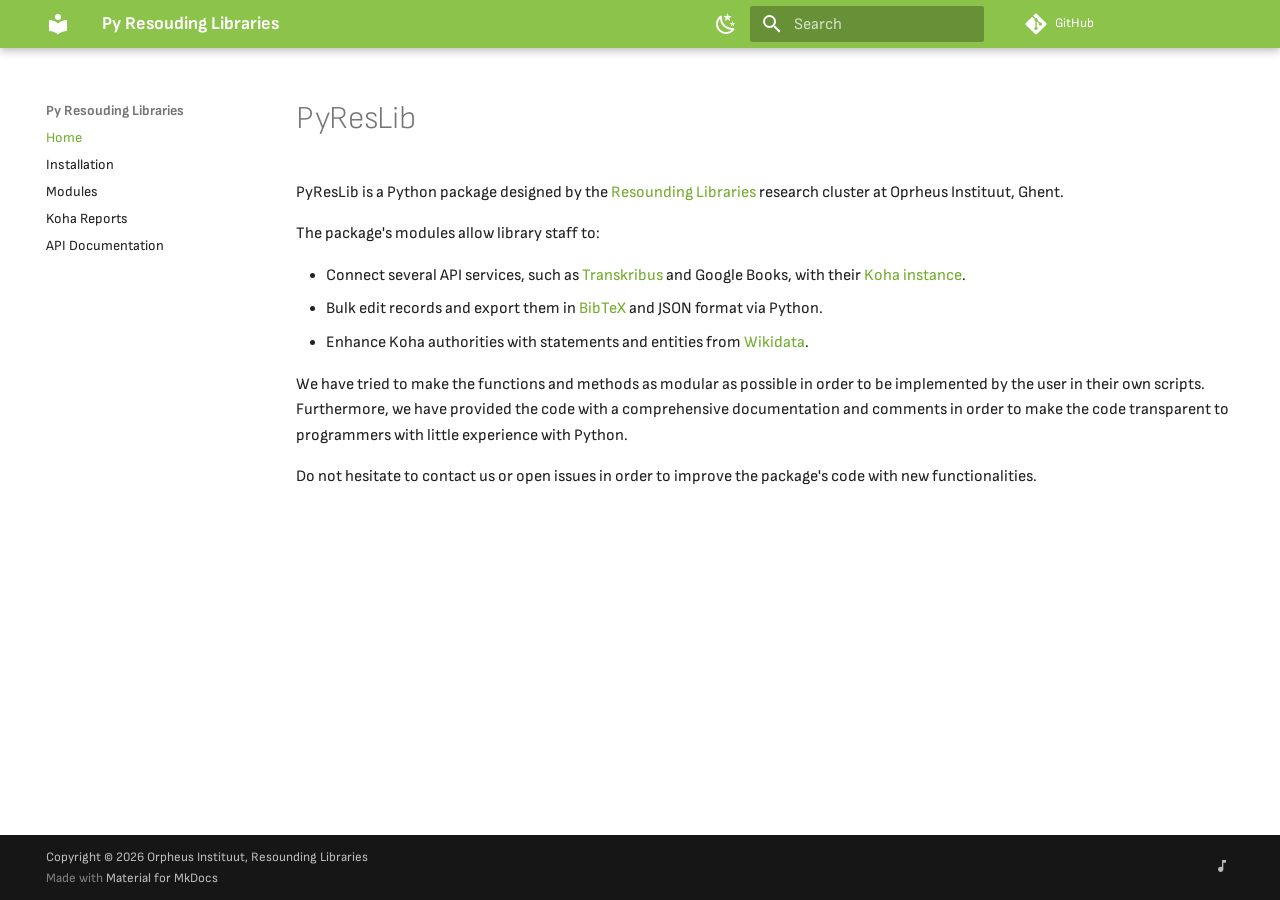
==== index.html @ 8bbc52de "Deployed 6bc27da with MkDocs version: 1.6.1" ====
<!doctype html>
<html lang="en" class="no-js">
  <head>
    
      <meta charset="utf-8">
      <meta name="viewport" content="width=device-width,initial-scale=1">
      
      
        <meta name="author" content="Nicholas Cornia">
      
      
      
      
        <link rel="next" href="installation/">
      
      
        
      
      
      <link rel="icon" href="assets/images/favicon.png">
      <meta name="generator" content="mkdocs-1.6.1, mkdocs-material-9.7.6">
    
    
      
        <title>Py Resouding Libraries</title>
      
    
    
      <link rel="stylesheet" href="assets/stylesheets/main.484c7ddc.min.css">
      
        
        <link rel="stylesheet" href="assets/stylesheets/palette.ab4e12ef.min.css">
      
      
  
  
    
      
      
    
  
    
      
      
    
  
    
      
      
    
  
  
  <style>:root{--md-admonition-icon--abstract:url('data:image/svg+xml;charset=utf-8,%3Csvg%20xmlns%3D%22http%3A//www.w3.org/2000/svg%22%20viewBox%3D%220%200%20448%20512%22%3E%3C%21--%21%20Font%20Awesome%20Free%207.1.0%20by%20%40fontawesome%20-%20https%3A//fontawesome.com%20License%20-%20https%3A//fontawesome.com/license/free%20%28Icons%3A%20CC%20BY%204.0%2C%20Fonts%3A%20SIL%20OFL%201.1%2C%20Code%3A%20MIT%20License%29%20Copyright%202025%20Fonticons%2C%20Inc.--%3E%3Cpath%20d%3D%22M384%20512H96c-53%200-96-43-96-96V96C0%2043%2043%200%2096%200h304c26.5%200%2048%2021.5%2048%2048v288c0%2020.9-13.4%2038.7-32%2045.3V448c17.7%200%2032%2014.3%2032%2032s-14.3%2032-32%2032zM96%20384c-17.7%200-32%2014.3-32%2032s14.3%2032%2032%2032h256v-64zm32-232c0%2013.3%2010.7%2024%2024%2024h176c13.3%200%2024-10.7%2024-24s-10.7-24-24-24H152c-13.3%200-24%2010.7-24%2024m24%2072c-13.3%200-24%2010.7-24%2024s10.7%2024%2024%2024h176c13.3%200%2024-10.7%2024-24s-10.7-24-24-24z%22/%3E%3C/svg%3E');--md-admonition-icon--note:url('data:image/svg+xml;charset=utf-8,%3Csvg%20xmlns%3D%22http%3A//www.w3.org/2000/svg%22%20viewBox%3D%220%200%20448%20512%22%3E%3C%21--%21%20Font%20Awesome%20Free%207.1.0%20by%20%40fontawesome%20-%20https%3A//fontawesome.com%20License%20-%20https%3A//fontawesome.com/license/free%20%28Icons%3A%20CC%20BY%204.0%2C%20Fonts%3A%20SIL%20OFL%201.1%2C%20Code%3A%20MIT%20License%29%20Copyright%202025%20Fonticons%2C%20Inc.--%3E%3Cpath%20d%3D%22M64%20480c-35.3%200-64-28.7-64-64V96c0-35.3%2028.7-64%2064-64h320c35.3%200%2064%2028.7%2064%2064v213.5c0%2017-6.7%2033.3-18.7%2045.3L322.7%20461.3c-12%2012-28.3%2018.7-45.3%2018.7zm325.5-176H296c-13.3%200-24%2010.7-24%2024v93.5z%22/%3E%3C/svg%3E');--md-admonition-icon--quote:url('data:image/svg+xml;charset=utf-8,%3Csvg%20xmlns%3D%22http%3A//www.w3.org/2000/svg%22%20viewBox%3D%220%200%20448%20512%22%3E%3C%21--%21%20Font%20Awesome%20Free%207.1.0%20by%20%40fontawesome%20-%20https%3A//fontawesome.com%20License%20-%20https%3A//fontawesome.com/license/free%20%28Icons%3A%20CC%20BY%204.0%2C%20Fonts%3A%20SIL%20OFL%201.1%2C%20Code%3A%20MIT%20License%29%20Copyright%202025%20Fonticons%2C%20Inc.--%3E%3Cpath%20d%3D%22M0%20216C0%20149.7%2053.7%2096%20120%2096h8c17.7%200%2032%2014.3%2032%2032s-14.3%2032-32%2032h-8c-30.9%200-56%2025.1-56%2056v8h64c35.3%200%2064%2028.7%2064%2064v64c0%2035.3-28.7%2064-64%2064H64c-35.3%200-64-28.7-64-64zm256%200c0-66.3%2053.7-120%20120-120h8c17.7%200%2032%2014.3%2032%2032s-14.3%2032-32%2032h-8c-30.9%200-56%2025.1-56%2056v8h64c35.3%200%2064%2028.7%2064%2064v64c0%2035.3-28.7%2064-64%2064h-64c-35.3%200-64-28.7-64-64z%22/%3E%3C/svg%3E');}</style>



    
    
      
    
    
      
        
        
        <link rel="preconnect" href="https://fonts.gstatic.com" crossorigin>
        <link rel="stylesheet" href="https://fonts.googleapis.com/css?family=Sofia+Sans:300,300i,400,400i,700,700i%7CRoboto+Mono:400,400i,700,700i&display=fallback">
        <style>:root{--md-text-font:"Sofia Sans";--md-code-font:"Roboto Mono"}</style>
      
    
    
      <link rel="stylesheet" href="assets/_mkdocstrings.css">
    
    <script>__md_scope=new URL(".",location),__md_hash=e=>[...e].reduce(((e,_)=>(e<<5)-e+_.charCodeAt(0)),0),__md_get=(e,_=localStorage,t=__md_scope)=>JSON.parse(_.getItem(t.pathname+"."+e)),__md_set=(e,_,t=localStorage,a=__md_scope)=>{try{t.setItem(a.pathname+"."+e,JSON.stringify(_))}catch(e){}}</script>
    
      

    
    
  </head>
  
  
    
    
      
    
    
    
    
    <body dir="ltr" data-md-color-scheme="default" data-md-color-primary="light-green" data-md-color-accent="light-green">
  
    
    <input class="md-toggle" data-md-toggle="drawer" type="checkbox" id="__drawer" autocomplete="off">
    <input class="md-toggle" data-md-toggle="search" type="checkbox" id="__search" autocomplete="off">
    <label class="md-overlay" for="__drawer"></label>
    <div data-md-component="skip">
      
        
        <a href="#pyreslib" class="md-skip">
          Skip to content
        </a>
      
    </div>
    <div data-md-component="announce">
      
    </div>
    
    
      

  

<header class="md-header md-header--shadow" data-md-component="header">
  <nav class="md-header__inner md-grid" aria-label="Header">
    <a href="." title="Py Resouding Libraries" class="md-header__button md-logo" aria-label="Py Resouding Libraries" data-md-component="logo">
      
  
  <svg xmlns="http://www.w3.org/2000/svg" viewBox="0 0 24 24"><path d="M12 8a3 3 0 0 0 3-3 3 3 0 0 0-3-3 3 3 0 0 0-3 3 3 3 0 0 0 3 3m0 3.54C9.64 9.35 6.5 8 3 8v11c3.5 0 6.64 1.35 9 3.54 2.36-2.19 5.5-3.54 9-3.54V8c-3.5 0-6.64 1.35-9 3.54"/></svg>

    </a>
    <label class="md-header__button md-icon" for="__drawer">
      
      <svg xmlns="http://www.w3.org/2000/svg" viewBox="0 0 24 24"><path d="M3 6h18v2H3zm0 5h18v2H3zm0 5h18v2H3z"/></svg>
    </label>
    <div class="md-header__title" data-md-component="header-title">
      <div class="md-header__ellipsis">
        <div class="md-header__topic">
          <span class="md-ellipsis">
            Py Resouding Libraries
          </span>
        </div>
        <div class="md-header__topic" data-md-component="header-topic">
          <span class="md-ellipsis">
            
              Home
            
          </span>
        </div>
      </div>
    </div>
    
      
        <form class="md-header__option" data-md-component="palette">
  
    
    
    
    <input class="md-option" data-md-color-media="" data-md-color-scheme="default" data-md-color-primary="light-green" data-md-color-accent="light-green"  aria-label="Switch to dark mode"  type="radio" name="__palette" id="__palette_0">
    
      <label class="md-header__button md-icon" title="Switch to dark mode" for="__palette_1" hidden>
        <svg xmlns="http://www.w3.org/2000/svg" viewBox="0 0 24 24"><path d="m17.75 4.09-2.53 1.94.91 3.06-2.63-1.81-2.63 1.81.91-3.06-2.53-1.94L12.44 4l1.06-3 1.06 3zm3.5 6.91-1.64 1.25.59 1.98-1.7-1.17-1.7 1.17.59-1.98L15.75 11l2.06-.05L18.5 9l.69 1.95zm-2.28 4.95c.83-.08 1.72 1.1 1.19 1.85-.32.45-.66.87-1.08 1.27C15.17 23 8.84 23 4.94 19.07c-3.91-3.9-3.91-10.24 0-14.14.4-.4.82-.76 1.27-1.08.75-.53 1.93.36 1.85 1.19-.27 2.86.69 5.83 2.89 8.02a9.96 9.96 0 0 0 8.02 2.89m-1.64 2.02a12.08 12.08 0 0 1-7.8-3.47c-2.17-2.19-3.33-5-3.49-7.82-2.81 3.14-2.7 7.96.31 10.98 3.02 3.01 7.84 3.12 10.98.31"/></svg>
      </label>
    
  
    
    
    
    <input class="md-option" data-md-color-media="" data-md-color-scheme="slate" data-md-color-primary="light-green" data-md-color-accent="light-green"  aria-label="Switch to light mode"  type="radio" name="__palette" id="__palette_1">
    
      <label class="md-header__button md-icon" title="Switch to light mode" for="__palette_0" hidden>
        <svg xmlns="http://www.w3.org/2000/svg" viewBox="0 0 24 24"><path d="M12 7a5 5 0 0 1 5 5 5 5 0 0 1-5 5 5 5 0 0 1-5-5 5 5 0 0 1 5-5m0 2a3 3 0 0 0-3 3 3 3 0 0 0 3 3 3 3 0 0 0 3-3 3 3 0 0 0-3-3m0-7 2.39 3.42C13.65 5.15 12.84 5 12 5s-1.65.15-2.39.42zM3.34 7l4.16-.35A7.2 7.2 0 0 0 5.94 8.5c-.44.74-.69 1.5-.83 2.29zm.02 10 1.76-3.77a7.131 7.131 0 0 0 2.38 4.14zM20.65 7l-1.77 3.79a7.02 7.02 0 0 0-2.38-4.15zm-.01 10-4.14.36c.59-.51 1.12-1.14 1.54-1.86.42-.73.69-1.5.83-2.29zM12 22l-2.41-3.44c.74.27 1.55.44 2.41.44.82 0 1.63-.17 2.37-.44z"/></svg>
      </label>
    
  
</form>
      
    
    
      <script>var palette=__md_get("__palette");if(palette&&palette.color){if("(prefers-color-scheme)"===palette.color.media){var media=matchMedia("(prefers-color-scheme: light)"),input=document.querySelector(media.matches?"[data-md-color-media='(prefers-color-scheme: light)']":"[data-md-color-media='(prefers-color-scheme: dark)']");palette.color.media=input.getAttribute("data-md-color-media"),palette.color.scheme=input.getAttribute("data-md-color-scheme"),palette.color.primary=input.getAttribute("data-md-color-primary"),palette.color.accent=input.getAttribute("data-md-color-accent")}for(var[key,value]of Object.entries(palette.color))document.body.setAttribute("data-md-color-"+key,value)}</script>
    
    
    
      
      
        <label class="md-header__button md-icon" for="__search">
          
          <svg xmlns="http://www.w3.org/2000/svg" viewBox="0 0 24 24"><path d="M9.5 3A6.5 6.5 0 0 1 16 9.5c0 1.61-.59 3.09-1.56 4.23l.27.27h.79l5 5-1.5 1.5-5-5v-.79l-.27-.27A6.52 6.52 0 0 1 9.5 16 6.5 6.5 0 0 1 3 9.5 6.5 6.5 0 0 1 9.5 3m0 2C7 5 5 7 5 9.5S7 14 9.5 14 14 12 14 9.5 12 5 9.5 5"/></svg>
        </label>
        <div class="md-search" data-md-component="search" role="dialog">
  <label class="md-search__overlay" for="__search"></label>
  <div class="md-search__inner" role="search">
    <form class="md-search__form" name="search">
      <input type="text" class="md-search__input" name="query" aria-label="Search" placeholder="Search" autocapitalize="off" autocorrect="off" autocomplete="off" spellcheck="false" data-md-component="search-query" required>
      <label class="md-search__icon md-icon" for="__search">
        
        <svg xmlns="http://www.w3.org/2000/svg" viewBox="0 0 24 24"><path d="M9.5 3A6.5 6.5 0 0 1 16 9.5c0 1.61-.59 3.09-1.56 4.23l.27.27h.79l5 5-1.5 1.5-5-5v-.79l-.27-.27A6.52 6.52 0 0 1 9.5 16 6.5 6.5 0 0 1 3 9.5 6.5 6.5 0 0 1 9.5 3m0 2C7 5 5 7 5 9.5S7 14 9.5 14 14 12 14 9.5 12 5 9.5 5"/></svg>
        
        <svg xmlns="http://www.w3.org/2000/svg" viewBox="0 0 256 512"><!--! Font Awesome Free 7.1.0 by @fontawesome - https://fontawesome.com License - https://fontawesome.com/license/free (Icons: CC BY 4.0, Fonts: SIL OFL 1.1, Code: MIT License) Copyright 2025 Fonticons, Inc.--><path d="M9.4 233.4c-12.5 12.5-12.5 32.8 0 45.3l160 160c12.5 12.5 32.8 12.5 45.3 0s12.5-32.8 0-45.3L77.3 256l137.3-137.4c12.5-12.5 12.5-32.8 0-45.3s-32.8-12.5-45.3 0l-160 160z"/></svg>
      </label>
      <nav class="md-search__options" aria-label="Search">
        
          <a href="javascript:void(0)" class="md-search__icon md-icon" title="Share" aria-label="Share" data-clipboard data-clipboard-text="" data-md-component="search-share" tabindex="-1">
            
            <svg xmlns="http://www.w3.org/2000/svg" viewBox="0 0 24 24"><path d="M18 16.08c-.76 0-1.44.3-1.96.77L8.91 12.7c.05-.23.09-.46.09-.7s-.04-.47-.09-.7l7.05-4.11c.54.5 1.25.81 2.04.81a3 3 0 0 0 3-3 3 3 0 0 0-3-3 3 3 0 0 0-3 3c0 .24.04.47.09.7L8.04 9.81C7.5 9.31 6.79 9 6 9a3 3 0 0 0-3 3 3 3 0 0 0 3 3c.79 0 1.5-.31 2.04-.81l7.12 4.15c-.05.21-.08.43-.08.66 0 1.61 1.31 2.91 2.92 2.91s2.92-1.3 2.92-2.91A2.92 2.92 0 0 0 18 16.08"/></svg>
          </a>
        
        <button type="reset" class="md-search__icon md-icon" title="Clear" aria-label="Clear" tabindex="-1">
          
          <svg xmlns="http://www.w3.org/2000/svg" viewBox="0 0 24 24"><path d="M19 6.41 17.59 5 12 10.59 6.41 5 5 6.41 10.59 12 5 17.59 6.41 19 12 13.41 17.59 19 19 17.59 13.41 12z"/></svg>
        </button>
      </nav>
      
    </form>
    <div class="md-search__output">
      <div class="md-search__scrollwrap" tabindex="0" data-md-scrollfix>
        <div class="md-search-result" data-md-component="search-result">
          <div class="md-search-result__meta">
            Initializing search
          </div>
          <ol class="md-search-result__list" role="presentation"></ol>
        </div>
      </div>
    </div>
  </div>
</div>
      
    
    
      <div class="md-header__source">
        <a href="https://github.com/NicholasCorniaOrpheus/py-resounding-libraries" title="Go to repository" class="md-source" data-md-component="source">
  <div class="md-source__icon md-icon">
    
    <svg xmlns="http://www.w3.org/2000/svg" viewBox="0 0 448 512"><!--! Font Awesome Free 7.1.0 by @fontawesome - https://fontawesome.com License - https://fontawesome.com/license/free (Icons: CC BY 4.0, Fonts: SIL OFL 1.1, Code: MIT License) Copyright 2025 Fonticons, Inc.--><path d="M439.6 236.1 244 40.5c-5.4-5.5-12.8-8.5-20.4-8.5s-15 3-20.4 8.4L162.5 81l51.5 51.5c27.1-9.1 52.7 16.8 43.4 43.7l49.7 49.7c34.2-11.8 61.2 31 35.5 56.7-26.5 26.5-70.2-2.9-56-37.3L240.3 199v121.9c25.3 12.5 22.3 41.8 9.1 55-6.4 6.4-15.2 10.1-24.3 10.1s-17.8-3.6-24.3-10.1c-17.6-17.6-11.1-46.9 11.2-56v-123c-20.8-8.5-24.6-30.7-18.6-45L142.6 101 8.5 235.1C3 240.6 0 247.9 0 255.5s3 15 8.5 20.4l195.6 195.7c5.4 5.4 12.7 8.4 20.4 8.4s15-3 20.4-8.4l194.7-194.7c5.4-5.4 8.4-12.8 8.4-20.4s-3-15-8.4-20.4"/></svg>
  </div>
  <div class="md-source__repository">
    GitHub
  </div>
</a>
      </div>
    
  </nav>
  
</header>
    
    <div class="md-container" data-md-component="container">
      
      
        
          
        
      
      <main class="md-main" data-md-component="main">
        <div class="md-main__inner md-grid">
          
            
              
              <div class="md-sidebar md-sidebar--primary" data-md-component="sidebar" data-md-type="navigation" >
                <div class="md-sidebar__scrollwrap">
                  <div class="md-sidebar__inner">
                    



  

<nav class="md-nav md-nav--primary md-nav--integrated" aria-label="Navigation" data-md-level="0">
  <label class="md-nav__title" for="__drawer">
    <a href="." title="Py Resouding Libraries" class="md-nav__button md-logo" aria-label="Py Resouding Libraries" data-md-component="logo">
      
  
  <svg xmlns="http://www.w3.org/2000/svg" viewBox="0 0 24 24"><path d="M12 8a3 3 0 0 0 3-3 3 3 0 0 0-3-3 3 3 0 0 0-3 3 3 3 0 0 0 3 3m0 3.54C9.64 9.35 6.5 8 3 8v11c3.5 0 6.64 1.35 9 3.54 2.36-2.19 5.5-3.54 9-3.54V8c-3.5 0-6.64 1.35-9 3.54"/></svg>

    </a>
    Py Resouding Libraries
  </label>
  
    <div class="md-nav__source">
      <a href="https://github.com/NicholasCorniaOrpheus/py-resounding-libraries" title="Go to repository" class="md-source" data-md-component="source">
  <div class="md-source__icon md-icon">
    
    <svg xmlns="http://www.w3.org/2000/svg" viewBox="0 0 448 512"><!--! Font Awesome Free 7.1.0 by @fontawesome - https://fontawesome.com License - https://fontawesome.com/license/free (Icons: CC BY 4.0, Fonts: SIL OFL 1.1, Code: MIT License) Copyright 2025 Fonticons, Inc.--><path d="M439.6 236.1 244 40.5c-5.4-5.5-12.8-8.5-20.4-8.5s-15 3-20.4 8.4L162.5 81l51.5 51.5c27.1-9.1 52.7 16.8 43.4 43.7l49.7 49.7c34.2-11.8 61.2 31 35.5 56.7-26.5 26.5-70.2-2.9-56-37.3L240.3 199v121.9c25.3 12.5 22.3 41.8 9.1 55-6.4 6.4-15.2 10.1-24.3 10.1s-17.8-3.6-24.3-10.1c-17.6-17.6-11.1-46.9 11.2-56v-123c-20.8-8.5-24.6-30.7-18.6-45L142.6 101 8.5 235.1C3 240.6 0 247.9 0 255.5s3 15 8.5 20.4l195.6 195.7c5.4 5.4 12.7 8.4 20.4 8.4s15-3 20.4-8.4l194.7-194.7c5.4-5.4 8.4-12.8 8.4-20.4s-3-15-8.4-20.4"/></svg>
  </div>
  <div class="md-source__repository">
    GitHub
  </div>
</a>
    </div>
  
  <ul class="md-nav__list" data-md-scrollfix>
    
      
      
  
  
    
  
  
  
    <li class="md-nav__item md-nav__item--active">
      
      <input class="md-nav__toggle md-toggle" type="checkbox" id="__toc">
      
      
        
      
      
      <a href="." class="md-nav__link md-nav__link--active">
        
  
  
  <span class="md-ellipsis">
    
  
    Home
  

    
  </span>
  
  

      </a>
      
    </li>
  

    
      
      
  
  
  
  
    <li class="md-nav__item">
      <a href="installation/" class="md-nav__link">
        
  
  
  <span class="md-ellipsis">
    
  
    Installation
  

    
  </span>
  
  

      </a>
    </li>
  

    
      
      
  
  
  
  
    <li class="md-nav__item">
      <a href="modules/" class="md-nav__link">
        
  
  
  <span class="md-ellipsis">
    
  
    Modules
  

    
  </span>
  
  

      </a>
    </li>
  

    
      
      
  
  
  
  
    <li class="md-nav__item">
      <a href="reports/" class="md-nav__link">
        
  
  
  <span class="md-ellipsis">
    
  
    Koha Reports
  

    
  </span>
  
  

      </a>
    </li>
  

    
      
      
  
  
  
  
    <li class="md-nav__item">
      <a href="api_documentation/" class="md-nav__link">
        
  
  
  <span class="md-ellipsis">
    
  
    API Documentation
  

    
  </span>
  
  

      </a>
    </li>
  

    
  </ul>
</nav>
                  </div>
                </div>
              </div>
            
            
          
          
            <div class="md-content" data-md-component="content">
              
              <article class="md-content__inner md-typeset">
                
                  


  
  


<h1 id="pyreslib">PyResLib</h1>
<p>PyResLib is a Python package designed by the <a href="https://orpheusinstituut.be/en/projects/resounding-libraries">Resounding Libraries</a> research cluster at Oprheus Instituut, Ghent.</p>
<p>The package's modules allow library staff to: </p>
<ul>
<li>Connect several API services, such as <a href="https://www.transkribus.org/">Transkribus</a> and Google Books, with their <a href="https://koha-community.org/">Koha instance</a>.</li>
<li>Bulk edit records and export them in <a href="https://en.wikipedia.org/wiki/BibTeX">BibTeX</a> and JSON format via Python.</li>
<li>Enhance Koha authorities with statements and entities from <a href="https://www.wikidata.org/">Wikidata</a>.</li>
</ul>
<p>We have tried to make the functions and methods as modular as possible in order to be implemented by the user in their own scripts. Furthermore, we have provided the code with a comprehensive documentation and comments in order to make the code transparent to programmers with little experience with Python.</p>
<p>Do not hesitate to contact us or open issues in order to improve the package's code with new functionalities.</p>












                
              </article>
            </div>
          
          
<script>var target=document.getElementById(location.hash.slice(1));target&&target.name&&(target.checked=target.name.startsWith("__tabbed_"))</script>
        </div>
        
      </main>
      
        <footer class="md-footer">
  
  <div class="md-footer-meta md-typeset">
    <div class="md-footer-meta__inner md-grid">
      <div class="md-copyright">
  
    <div class="md-copyright__highlight">
      Copyright &copy; 2026 Orpheus Instituut, Resounding Libraries
    </div>
  
  
    Made with
    <a href="https://squidfunk.github.io/mkdocs-material/" target="_blank" rel="noopener">
      Material for MkDocs
    </a>
  
</div>
      
        
<div class="md-social">
  
    
    
    
    
    <a href="https://orpheusinstituut.be/" target="_blank" rel="noopener" title="Orpheus Instituut" class="md-social__link">
      <svg xmlns="http://www.w3.org/2000/svg" viewBox="0 0 24 24"><path d="M12 3v10.55c-.59-.34-1.27-.55-2-.55-2.21 0-4 1.79-4 4s1.79 4 4 4 4-1.79 4-4V7h4V3z"/></svg>
    </a>
  
</div>
      
    </div>
  </div>
</footer>
      
    </div>
    <div class="md-dialog" data-md-component="dialog">
      <div class="md-dialog__inner md-typeset"></div>
    </div>
    
      <div class="md-progress" data-md-component="progress" role="progressbar"></div>
    
    
    
      
      
      <script id="__config" type="application/json">{"annotate": null, "base": ".", "features": ["navigation.instant", "navigation.instant.prefetch", "navigation.instant.progress", "navigation.sections", "navigation.expand", "navigation.prune", "search.share", "toc.integrate"], "search": "assets/javascripts/workers/search.2c215733.min.js", "tags": null, "translations": {"clipboard.copied": "Copied to clipboard", "clipboard.copy": "Copy to clipboard", "search.result.more.one": "1 more on this page", "search.result.more.other": "# more on this page", "search.result.none": "No matching documents", "search.result.one": "1 matching document", "search.result.other": "# matching documents", "search.result.placeholder": "Type to start searching", "search.result.term.missing": "Missing", "select.version": "Select version"}, "version": null}</script>
    
    
      <script src="assets/javascripts/bundle.79ae519e.min.js"></script>
      
    
  </body>
</html>
---- assets/stylesheets/main.484c7ddc.min.css ----
@charset "UTF-8";html{-webkit-text-size-adjust:none;-moz-text-size-adjust:none;text-size-adjust:none;box-sizing:border-box}*,:after,:before{box-sizing:inherit}@media (prefers-reduced-motion){*,:after,:before{transition:none!important}}body{margin:0}a,button,input,label{-webkit-tap-highlight-color:transparent}a{color:inherit;text-decoration:none}hr{border:0;box-sizing:initial;display:block;height:.05rem;overflow:visible;padding:0}small{font-size:80%}sub,sup{line-height:1em}img{border-style:none}table{border-collapse:initial;border-spacing:0}td,th{font-weight:400;vertical-align:top}button{background:#0000;border:0;font-family:inherit;font-size:inherit;margin:0;padding:0}input{border:0;outline:none}:root{--md-primary-fg-color:#4051b5;--md-primary-fg-color--light:#5d6cc0;--md-primary-fg-color--dark:#303fa1;--md-primary-bg-color:#fff;--md-primary-bg-color--light:#ffffffb3;--md-accent-fg-color:#526cfe;--md-accent-fg-color--transparent:#526cfe1a;--md-accent-bg-color:#fff;--md-accent-bg-color--light:#ffffffb3}[data-md-color-scheme=default]{color-scheme:light}[data-md-color-scheme=default] img[src$="#gh-dark-mode-only"],[data-md-color-scheme=default] img[src$="#only-dark"]{display:none}:root,[data-md-color-scheme=default]{--md-hue:225deg;--md-default-fg-color:#000000de;--md-default-fg-color--light:#0000008a;--md-default-fg-color--lighter:#00000052;--md-default-fg-color--lightest:#00000012;--md-default-bg-color:#fff;--md-default-bg-color--light:#ffffffb3;--md-default-bg-color--lighter:#ffffff4d;--md-default-bg-color--lightest:#ffffff1f;--md-code-fg-color:#36464e;--md-code-bg-color:#f5f5f5;--md-code-bg-color--light:#f5f5f5b3;--md-code-bg-color--lighter:#f5f5f54d;--md-code-hl-color:#4287ff;--md-code-hl-color--light:#4287ff1a;--md-code-hl-number-color:#d52a2a;--md-code-hl-special-color:#db1457;--md-code-hl-function-color:#a846b9;--md-code-hl-constant-color:#6e59d9;--md-code-hl-keyword-color:#3f6ec6;--md-code-hl-string-color:#1c7d4d;--md-code-hl-name-color:var(--md-code-fg-color);--md-code-hl-operator-color:var(--md-default-fg-color--light);--md-code-hl-punctuation-color:var(--md-default-fg-color--light);--md-code-hl-comment-color:var(--md-default-fg-color--light);--md-code-hl-generic-color:var(--md-default-fg-color--light);--md-code-hl-variable-color:var(--md-default-fg-color--light);--md-typeset-color:var(--md-default-fg-color);--md-typeset-a-color:var(--md-primary-fg-color);--md-typeset-del-color:#f5503d26;--md-typeset-ins-color:#0bd57026;--md-typeset-kbd-color:#fafafa;--md-typeset-kbd-accent-color:#fff;--md-typeset-kbd-border-color:#b8b8b8;--md-typeset-mark-color:#ffff0080;--md-typeset-table-color:#0000001f;--md-typeset-table-color--light:rgba(0,0,0,.035);--md-admonition-fg-color:var(--md-default-fg-color);--md-admonition-bg-color:var(--md-default-bg-color);--md-warning-fg-color:#000000de;--md-warning-bg-color:#ff9;--md-footer-fg-color:#fff;--md-footer-fg-color--light:#ffffffb3;--md-footer-fg-color--lighter:#ffffff73;--md-footer-bg-color:#000000de;--md-footer-bg-color--dark:#00000052;--md-shadow-z1:0 0.2rem 0.5rem #0000000d,0 0 0.05rem #0000001a;--md-shadow-z2:0 0.2rem 0.5rem #0000001a,0 0 0.05rem #00000040;--md-shadow-z3:0 0.2rem 0.5rem #0003,0 0 0.05rem #00000059}.md-icon svg{fill:currentcolor;display:block;height:1.2rem;width:1.2rem}body{-webkit-font-smoothing:antialiased;-moz-osx-font-smoothing:grayscale;--md-text-font-family:var(--md-text-font,_),-apple-system,BlinkMacSystemFont,Helvetica,Arial,sans-serif;--md-code-font-family:var(--md-code-font,_),SFMono-Regular,Consolas,Menlo,monospace}aside,body,input{font-feature-settings:"kern","liga";color:var(--md-typeset-color);font-family:var(--md-text-font-family)}code,kbd,pre{font-feature-settings:"kern";font-family:var(--md-code-font-family)}:root{--md-typeset-table-sort-icon:url('data:image/svg+xml;charset=utf-8,<svg xmlns="http://www.w3.org/2000/svg" viewBox="0 0 24 24"><path d="m18 21-4-4h3V7h-3l4-4 4 4h-3v10h3M2 19v-2h10v2M2 13v-2h7v2M2 7V5h4v2z"/></svg>');--md-typeset-table-sort-icon--asc:url('data:image/svg+xml;charset=utf-8,<svg xmlns="http://www.w3.org/2000/svg" viewBox="0 0 24 24"><path d="M19 17h3l-4 4-4-4h3V3h2M2 17h10v2H2M6 5v2H2V5m0 6h7v2H2z"/></svg>');--md-typeset-table-sort-icon--desc:url('data:image/svg+xml;charset=utf-8,<svg xmlns="http://www.w3.org/2000/svg" viewBox="0 0 24 24"><path d="M19 7h3l-4-4-4 4h3v14h2M2 17h10v2H2M6 5v2H2V5m0 6h7v2H2z"/></svg>')}.md-typeset{-webkit-print-color-adjust:exact;color-adjust:exact;font-size:.8rem;line-height:1.6;overflow-wrap:break-word}@media print{.md-typeset{font-size:.68rem}}.md-typeset blockquote,.md-typeset dl,.md-typeset figure,.md-typeset ol,.md-typeset pre,.md-typeset ul{margin-bottom:1em;margin-top:1em}.md-typeset h1{color:var(--md-default-fg-color--light);font-size:2em;line-height:1.3;margin:0 0 1.25em}.md-typeset h1,.md-typeset h2{font-weight:300;letter-spacing:-.01em}.md-typeset h2{font-size:1.5625em;line-height:1.4;margin:1.6em 0 .64em}.md-typeset h3{font-size:1.25em;font-weight:400;letter-spacing:-.01em;line-height:1.5;margin:1.6em 0 .8em}.md-typeset h2+h3{margin-top:.8em}.md-typeset h4{font-weight:700;letter-spacing:-.01em;margin:1em 0}.md-typeset h5,.md-typeset h6{color:var(--md-default-fg-color--light);font-size:.8em;font-weight:700;letter-spacing:-.01em;margin:1.25em 0}.md-typeset h5{text-transform:uppercase}.md-typeset h5 code{text-transform:none}.md-typeset hr{border-bottom:.05rem solid var(--md-default-fg-color--lightest);display:flow-root;margin:1.5em 0}.md-typeset a{color:var(--md-typeset-a-color);word-break:break-word}.md-typeset a,.md-typeset a:before{transition:color 125ms}.md-typeset a:focus,.md-typeset a:hover{color:var(--md-accent-fg-color)}.md-typeset a:focus code,.md-typeset a:hover code{background-color:var(--md-accent-fg-color--transparent);color:var(--md-accent-fg-color)}.md-typeset a code{color:var(--md-typeset-a-color)}.md-typeset a.focus-visible{outline-color:var(--md-accent-fg-color);outline-offset:.2rem}.md-typeset code,.md-typeset kbd,.md-typeset pre{color:var(--md-code-fg-color);direction:ltr;font-variant-ligatures:none;transition:background-color 125ms}@media print{.md-typeset code,.md-typeset kbd,.md-typeset pre{white-space:pre-wrap}}.md-typeset code{background-color:var(--md-code-bg-color);border-radius:.1rem;-webkit-box-decoration-break:clone;box-decoration-break:clone;font-size:.85em;padding:0 .2941176471em;transition:color 125ms,background-color 125ms;word-break:break-word}.md-typeset code:not(.focus-visible){-webkit-tap-highlight-color:transparent;outline:none}.md-typeset pre{display:flow-root;line-height:1.4;position:relative}.md-typeset pre>code{-webkit-box-decoration-break:slice;box-decoration-break:slice;box-shadow:none;display:block;margin:0;outline-color:var(--md-accent-fg-color);overflow:auto;padding:.7720588235em 1.1764705882em;scrollbar-color:var(--md-default-fg-color--lighter) #0000;scrollbar-width:thin;touch-action:auto;word-break:normal}.md-typeset pre>code:hover{scrollbar-color:var(--md-accent-fg-color) #0000}.md-typeset pre>code::-webkit-scrollbar{height:.2rem;width:.2rem}.md-typeset pre>code::-webkit-scrollbar-thumb{background-color:var(--md-default-fg-color--lighter)}.md-typeset pre>code::-webkit-scrollbar-thumb:hover{background-color:var(--md-accent-fg-color)}.md-typeset kbd{background-color:var(--md-typeset-kbd-color);border-radius:.1rem;box-shadow:0 .1rem 0 .05rem var(--md-typeset-kbd-border-color),0 .1rem 0 var(--md-typeset-kbd-border-color),0 -.1rem .2rem var(--md-typeset-kbd-accent-color) inset;color:var(--md-default-fg-color);display:inline-block;font-size:.75em;padding:0 .6666666667em;vertical-align:text-top;word-break:break-word}.md-typeset mark{background-color:var(--md-typeset-mark-color);-webkit-box-decoration-break:clone;box-decoration-break:clone;color:inherit;word-break:break-word}.md-typeset abbr{cursor:help;text-decoration:none}.md-typeset [data-preview],.md-typeset abbr{border-bottom:.05rem dotted var(--md-default-fg-color--light)}.md-typeset small{opacity:.75}[dir=ltr] .md-typeset sub,[dir=ltr] .md-typeset sup{margin-left:.078125em}[dir=rtl] .md-typeset sub,[dir=rtl] .md-typeset sup{margin-right:.078125em}[dir=ltr] .md-typeset blockquote{padding-left:.6rem}[dir=rtl] .md-typeset blockquote{padding-right:.6rem}[dir=ltr] .md-typeset blockquote{border-left:.2rem solid var(--md-default-fg-color--lighter)}[dir=rtl] .md-typeset blockquote{border-right:.2rem solid var(--md-default-fg-color--lighter)}.md-typeset blockquote{color:var(--md-default-fg-color--light);margin-left:0;margin-right:0}.md-typeset ul{list-style-type:disc}.md-typeset ul[type]{list-style-type:revert-layer}[dir=ltr] .md-typeset ol,[dir=ltr] .md-typeset ul{margin-left:.625em}[dir=rtl] .md-typeset ol,[dir=rtl] .md-typeset ul{margin-right:.625em}.md-typeset ol,.md-typeset ul{padding:0}.md-typeset ol:not([hidden]),.md-typeset ul:not([hidden]){display:flow-root}.md-typeset ol ol,.md-typeset ul ol{list-style-type:lower-alpha}.md-typeset ol ol ol,.md-typeset ul ol ol{list-style-type:lower-roman}.md-typeset ol ol ol ol,.md-typeset ul ol ol ol{list-style-type:upper-alpha}.md-typeset ol ol ol ol ol,.md-typeset ul ol ol ol ol{list-style-type:upper-roman}.md-typeset ol[type],.md-typeset ul[type]{list-style-type:revert-layer}[dir=ltr] .md-typeset ol li,[dir=ltr] .md-typeset ul li{margin-left:1.25em}[dir=rtl] .md-typeset ol li,[dir=rtl] .md-typeset ul li{margin-right:1.25em}.md-typeset ol li,.md-typeset ul li{margin-bottom:.5em}.md-typeset ol li blockquote,.md-typeset ol li p,.md-typeset ul li blockquote,.md-typeset ul li p{margin:.5em 0}.md-typeset ol li:last-child,.md-typeset ul li:last-child{margin-bottom:0}[dir=ltr] .md-typeset ol li ol,[dir=ltr] .md-typeset ol li ul,[dir=ltr] .md-typeset ul li ol,[dir=ltr] .md-typeset ul li ul{margin-left:.625em}[dir=rtl] .md-typeset ol li ol,[dir=rtl] .md-typeset ol li ul,[dir=rtl] .md-typeset ul li ol,[dir=rtl] .md-typeset ul li ul{margin-right:.625em}.md-typeset ol li ol,.md-typeset ol li ul,.md-typeset ul li ol,.md-typeset ul li ul{margin-bottom:.5em;margin-top:.5em}[dir=ltr] .md-typeset dd{margin-left:1.875em}[dir=rtl] .md-typeset dd{margin-right:1.875em}.md-typeset dd{margin-bottom:1.5em;margin-top:1em}.md-typeset img,.md-typeset svg,.md-typeset video{height:auto;max-width:100%}.md-typeset img[align=left]{margin:1em 1em 1em 0}.md-typeset img[align=right]{margin:1em 0 1em 1em}.md-typeset img[align]:only-child{margin-top:0}.md-typeset figure{display:flow-root;margin:1em auto;max-width:100%;text-align:center;width:fit-content}.md-typeset figure img{display:block;margin:0 auto}.md-typeset figcaption{font-style:italic;margin:1em auto;max-width:24rem}.md-typeset iframe{max-width:100%}.md-typeset table:not([class]){background-color:var(--md-default-bg-color);border:.05rem solid var(--md-typeset-table-color);border-radius:.1rem;display:inline-block;font-size:.64rem;max-width:100%;overflow:auto;touch-action:auto}@media print{.md-typeset table:not([class]){display:table}}.md-typeset table:not([class])+*{margin-top:1.5em}.md-typeset table:not([class]) td>:first-child,.md-typeset table:not([class]) th>:first-child{margin-top:0}.md-typeset table:not([class]) td>:last-child,.md-typeset table:not([class]) th>:last-child{margin-bottom:0}.md-typeset table:not([class]) td:not([align]),.md-typeset table:not([class]) th:not([align]){text-align:left}[dir=rtl] .md-typeset table:not([class]) td:not([align]),[dir=rtl] .md-typeset table:not([class]) th:not([align]){text-align:right}.md-typeset table:not([class]) th{font-weight:700;min-width:5rem;padding:.9375em 1.25em;vertical-align:top}.md-typeset table:not([class]) td{border-top:.05rem solid var(--md-typeset-table-color);padding:.9375em 1.25em;vertical-align:top}.md-typeset table:not([class]) tbody tr{transition:background-color 125ms}.md-typeset table:not([class]) tbody tr:hover{background-color:var(--md-typeset-table-color--light);box-shadow:0 .05rem 0 var(--md-default-bg-color) inset}.md-typeset table:not([class]) a{word-break:normal}.md-typeset table th[role=columnheader]{cursor:pointer}[dir=ltr] .md-typeset table th[role=columnheader]:after{margin-left:.5em}[dir=rtl] .md-typeset table th[role=columnheader]:after{margin-right:.5em}.md-typeset table th[role=columnheader]:after{content:"";display:inline-block;height:1.2em;-webkit-mask-image:var(--md-typeset-table-sort-icon);mask-image:var(--md-typeset-table-sort-icon);-webkit-mask-repeat:no-repeat;mask-repeat:no-repeat;-webkit-mask-size:contain;mask-size:contain;transition:background-color 125ms;vertical-align:text-bottom;width:1.2em}.md-typeset table th[role=columnheader]:hover:after{background-color:var(--md-default-fg-color--lighter)}.md-typeset table th[role=columnheader][aria-sort=ascending]:after{background-color:var(--md-default-fg-color--light);-webkit-mask-image:var(--md-typeset-table-sort-icon--asc);mask-image:var(--md-typeset-table-sort-icon--asc)}.md-typeset table th[role=columnheader][aria-sort=descending]:after{background-color:var(--md-default-fg-color--light);-webkit-mask-image:var(--md-typeset-table-sort-icon--desc);mask-image:var(--md-typeset-table-sort-icon--desc)}.md-typeset__scrollwrap{margin:1em -.8rem;overflow-x:auto;touch-action:auto}.md-typeset__table{display:inline-block;margin-bottom:.5em;padding:0 .8rem}@media print{.md-typeset__table{display:block}}html .md-typeset__table table{display:table;margin:0;overflow:hidden;width:100%}@media screen and (max-width:44.984375em){.md-content__inner>pre{margin:1em -.8rem}.md-content__inner>pre code{border-radius:0}}.md-typeset .md-author{border-radius:100%;display:block;flex-shrink:0;height:1.6rem;overflow:hidden;position:relative;transition:color 125ms,transform 125ms;width:1.6rem}.md-typeset .md-author img{display:block}.md-typeset .md-author--more{background:var(--md-default-fg-color--lightest);color:var(--md-default-fg-color--lighter);font-size:.6rem;font-weight:700;line-height:1.6rem;text-align:center}.md-typeset .md-author--long{height:2.4rem;width:2.4rem}.md-typeset a.md-author{transform:scale(1)}.md-typeset a.md-author img{border-radius:100%;filter:grayscale(100%) opacity(75%);transition:filter 125ms}.md-typeset a.md-author:focus,.md-typeset a.md-author:hover{transform:scale(1.1);z-index:1}.md-typeset a.md-author:focus img,.md-typeset a.md-author:hover img{filter:grayscale(0)}.md-banner{background-color:var(--md-footer-bg-color);color:var(--md-footer-fg-color);overflow:auto}@media print{.md-banner{display:none}}.md-banner--warning{background-color:var(--md-warning-bg-color);color:var(--md-warning-fg-color)}.md-banner__inner{font-size:.7rem;margin:.6rem auto;padding:0 .8rem}[dir=ltr] .md-banner__button{float:right}[dir=rtl] .md-banner__button{float:left}.md-banner__button{color:inherit;cursor:pointer;transition:opacity .25s}.no-js .md-banner__button{display:none}.md-banner__button:hover{opacity:.7}html{font-size:125%;height:100%;overflow-x:hidden}@media screen and (min-width:100em){html{font-size:137.5%}}@media screen and (min-width:125em){html{font-size:150%}}body{background-color:var(--md-default-bg-color);display:flex;flex-direction:column;font-size:.5rem;min-height:100%;position:relative;width:100%}@media print{body{display:block}}@media screen and (max-width:59.984375em){body[data-md-scrolllock]{position:fixed}}.md-grid{margin-left:auto;margin-right:auto;max-width:61rem}.md-container{display:flex;flex-direction:column;flex-grow:1}@media print{.md-container{display:block}}.md-main{flex-grow:1}.md-main__inner{display:flex;height:100%;margin-top:1.5rem}.md-ellipsis{overflow:hidden;text-overflow:ellipsis}.md-toggle{display:none}.md-option{height:0;opacity:0;position:absolute;width:0}.md-option:checked+label:not([hidden]){display:block}.md-option.focus-visible+label{outline-color:var(--md-accent-fg-color);outline-style:auto}.md-skip{background-color:var(--md-default-fg-color);border-radius:.1rem;color:var(--md-default-bg-color);font-size:.64rem;margin:.5rem;opacity:0;outline-color:var(--md-accent-fg-color);padding:.3rem .5rem;position:fixed;transform:translateY(.4rem);z-index:-1}.md-skip:focus{opacity:1;transform:translateY(0);transition:transform .25s cubic-bezier(.4,0,.2,1),opacity 175ms 75ms;z-index:10}@page{margin:25mm}:root{--md-clipboard-icon:url('data:image/svg+xml;charset=utf-8,<svg xmlns="http://www.w3.org/2000/svg" viewBox="0 0 24 24"><path d="M19 21H8V7h11m0-2H8a2 2 0 0 0-2 2v14a2 2 0 0 0 2 2h11a2 2 0 0 0 2-2V7a2 2 0 0 0-2-2m-3-4H4a2 2 0 0 0-2 2v14h2V3h12z"/></svg>')}.md-clipboard{border-radius:.1rem;color:var(--md-default-fg-color--lightest);cursor:pointer;height:1.5em;outline-color:var(--md-accent-fg-color);outline-offset:.1rem;transition:color .25s;width:1.5em;z-index:1}@media print{.md-clipboard{display:none}}.md-clipboard:not(.focus-visible){-webkit-tap-highlight-color:transparent;outline:none}:hover>.md-clipboard{color:var(--md-default-fg-color--light)}.md-clipboard:focus,.md-clipboard:hover{color:var(--md-accent-fg-color)}.md-clipboard:after{background-color:currentcolor;content:"";display:block;height:1.125em;margin:0 auto;-webkit-mask-image:var(--md-clipboard-icon);mask-image:var(--md-clipboard-icon);-webkit-mask-position:center;mask-position:center;-webkit-mask-repeat:no-repeat;mask-repeat:no-repeat;-webkit-mask-size:contain;mask-size:contain;width:1.125em}.md-clipboard--inline{cursor:pointer}.md-clipboard--inline code{transition:color .25s,background-color .25s}.md-clipboard--inline:focus code,.md-clipboard--inline:hover code{background-color:var(--md-accent-fg-color--transparent);color:var(--md-accent-fg-color)}:root{--md-code-select-icon:url('data:image/svg+xml;charset=utf-8,<svg xmlns="http://www.w3.org/2000/svg" viewBox="0 0 24 24"><path d="M19 19h-4v2h4c1.1 0 2-.9 2-2v-4h-2m0-12h-4v2h4v4h2V5c0-1.1-.9-2-2-2M5 5h4V3H5c-1.1 0-2 .9-2 2v4h2m0 6H3v4c0 1.1.9 2 2 2h4v-2H5zm2-4h2v2H7zm4 0h2v2h-2zm4 0h2v2h-2zM7 7h2v2H7zm4 0h2v2h-2zm4 0h2v2h-2zm-8 8h2v2H7zm4 0h2v2h-2zm4 0h2v2h-2z"/></svg>');--md-code-copy-icon:url('data:image/svg+xml;charset=utf-8,<svg xmlns="http://www.w3.org/2000/svg" viewBox="0 0 24 24"><path d="M19 21H8V7h11m0-2H8a2 2 0 0 0-2 2v14a2 2 0 0 0 2 2h11a2 2 0 0 0 2-2V7a2 2 0 0 0-2-2m-3-4H4a2 2 0 0 0-2 2v14h2V3h12z"/></svg>')}.md-typeset .md-code__content{display:grid}.md-code__nav{background-color:var(--md-code-bg-color--lighter);border-radius:.1rem;display:flex;gap:.2rem;padding:.2rem;position:absolute;right:.25em;top:.25em;transition:background-color .25s;z-index:1}:hover>.md-code__nav{background-color:var(--md-code-bg-color--light)}.md-code__button{color:var(--md-default-fg-color--lightest);cursor:pointer;display:block;height:1.5em;outline-color:var(--md-accent-fg-color);outline-offset:.1rem;transition:color .25s;width:1.5em}:hover>*>.md-code__button{color:var(--md-default-fg-color--light)}.md-code__button.focus-visible,.md-code__button:hover{color:var(--md-accent-fg-color)}.md-code__button--active{color:var(--md-default-fg-color)!important}.md-code__button:after{background-color:currentcolor;content:"";display:block;height:1.125em;margin:0 auto;-webkit-mask-position:center;mask-position:center;-webkit-mask-repeat:no-repeat;mask-repeat:no-repeat;-webkit-mask-size:contain;mask-size:contain;width:1.125em}.md-code__button[data-md-type=select]:after{-webkit-mask-image:var(--md-code-select-icon);mask-image:var(--md-code-select-icon)}.md-code__button[data-md-type=copy]:after{-webkit-mask-image:var(--md-code-copy-icon);mask-image:var(--md-code-copy-icon)}@keyframes consent{0%{opacity:0;transform:translateY(100%)}to{opacity:1;transform:translateY(0)}}@keyframes overlay{0%{opacity:0}to{opacity:1}}.md-consent__overlay{animation:overlay .25s both;-webkit-backdrop-filter:blur(.1rem);backdrop-filter:blur(.1rem);background-color:#0000008a;height:100%;opacity:1;position:fixed;top:0;width:100%;z-index:5}.md-consent__inner{animation:consent .5s cubic-bezier(.1,.7,.1,1) both;background-color:var(--md-default-bg-color);border:0;border-radius:.1rem;bottom:0;box-shadow:0 0 .2rem #0000001a,0 .2rem .4rem #0003;max-height:100%;overflow:auto;padding:0;position:fixed;width:100%;z-index:5}.md-consent__form{padding:.8rem}.md-consent__settings{display:none;margin:1em 0}input:checked+.md-consent__settings{display:block}.md-consent__controls{margin-bottom:.8rem}.md-typeset .md-consent__controls .md-button{display:inline}@media screen and (max-width:44.984375em){.md-typeset .md-consent__controls .md-button{display:block;margin-top:.4rem;text-align:center;width:100%}}.md-consent label{cursor:pointer}.md-content{flex-grow:1;min-width:0}.md-content__inner{margin:0 .8rem 1.2rem;padding-top:.6rem}@media screen and (min-width:76.25em){[dir=ltr] .md-sidebar--primary:not([hidden])~.md-content>.md-content__inner{margin-left:1.2rem}[dir=ltr] .md-sidebar--secondary:not([hidden])~.md-content>.md-content__inner,[dir=rtl] .md-sidebar--primary:not([hidden])~.md-content>.md-content__inner{margin-right:1.2rem}[dir=rtl] .md-sidebar--secondary:not([hidden])~.md-content>.md-content__inner{margin-left:1.2rem}}.md-content__inner:before{content:"";display:block;height:.4rem}.md-content__inner>:last-child{margin-bottom:0}[dir=ltr] .md-content__button{float:right}[dir=rtl] .md-content__button{float:left}[dir=ltr] .md-content__button{margin-left:.4rem}[dir=rtl] .md-content__button{margin-right:.4rem}.md-content__button{margin:.4rem 0;padding:0}@media print{.md-content__button{display:none}}.md-typeset .md-content__button{color:var(--md-default-fg-color--lighter)}.md-content__button svg{display:inline;vertical-align:top}[dir=rtl] .md-content__button svg{transform:scaleX(-1)}[dir=ltr] .md-dialog{right:.8rem}[dir=rtl] .md-dialog{left:.8rem}.md-dialog{background-color:var(--md-default-fg-color);border-radius:.1rem;bottom:.8rem;box-shadow:var(--md-shadow-z3);min-width:11.1rem;opacity:0;padding:.4rem .6rem;pointer-events:none;position:fixed;transform:translateY(100%);transition:transform 0ms .4s,opacity .4s;z-index:4}@media print{.md-dialog{display:none}}.md-dialog--active{opacity:1;pointer-events:auto;transform:translateY(0);transition:transform .4s cubic-bezier(.075,.85,.175,1),opacity .4s}.md-dialog__inner{color:var(--md-default-bg-color);font-size:.7rem}.md-feedback{margin:2em 0 1em;text-align:center}.md-feedback fieldset{border:none;margin:0;padding:0}.md-feedback__title{font-weight:700;margin:1em auto}.md-feedback__inner{position:relative}.md-feedback__list{display:flex;flex-wrap:wrap;place-content:baseline center;position:relative}.md-feedback__list:hover .md-icon:not(:disabled){color:var(--md-default-fg-color--lighter)}:disabled .md-feedback__list{min-height:1.8rem}.md-feedback__icon{color:var(--md-default-fg-color--light);cursor:pointer;flex-shrink:0;margin:0 .1rem;transition:color 125ms}.md-feedback__icon:not(:disabled).md-icon:hover{color:var(--md-accent-fg-color)}.md-feedback__icon:disabled{color:var(--md-default-fg-color--lightest);pointer-events:none}.md-feedback__note{opacity:0;position:relative;transform:translateY(.4rem);transition:transform .4s cubic-bezier(.1,.7,.1,1),opacity .15s}.md-feedback__note>*{margin:0 auto;max-width:16rem}:disabled .md-feedback__note{opacity:1;transform:translateY(0)}@media print{.md-feedback{display:none}}.md-footer{background-color:var(--md-footer-bg-color);color:var(--md-footer-fg-color)}@media print{.md-footer{display:none}}.md-footer__inner{justify-content:space-between;overflow:auto;padding:.2rem}.md-footer__inner:not([hidden]){display:flex}.md-footer__link{align-items:end;display:flex;flex-grow:0.01;margin-bottom:.4rem;margin-top:1rem;max-width:100%;outline-color:var(--md-accent-fg-color);overflow:hidden;transition:opacity .25s}.md-footer__link:focus,.md-footer__link:hover{opacity:.7}[dir=rtl] .md-footer__link svg{transform:scaleX(-1)}@media screen and (max-width:44.984375em){.md-footer__link--prev{flex-shrink:0}.md-footer__link--prev .md-footer__title{display:none}}[dir=ltr] .md-footer__link--next{margin-left:auto}[dir=rtl] .md-footer__link--next{margin-right:auto}.md-footer__link--next{text-align:right}[dir=rtl] .md-footer__link--next{text-align:left}.md-footer__title{flex-grow:1;font-size:.9rem;margin-bottom:.7rem;max-width:calc(100% - 2.4rem);padding:0 1rem;white-space:nowrap}.md-footer__button{margin:.2rem;padding:.4rem}.md-footer__direction{font-size:.64rem;opacity:.7}.md-footer-meta{background-color:var(--md-footer-bg-color--dark)}.md-footer-meta__inner{display:flex;flex-wrap:wrap;justify-content:space-between;padding:.2rem}html .md-footer-meta.md-typeset a{color:var(--md-footer-fg-color--light)}html .md-footer-meta.md-typeset a:focus,html .md-footer-meta.md-typeset a:hover{color:var(--md-footer-fg-color)}.md-copyright{color:var(--md-footer-fg-color--lighter);font-size:.64rem;margin:auto .6rem;padding:.4rem 0;width:100%}@media screen and (min-width:45em){.md-copyright{width:auto}}.md-copyright__highlight{color:var(--md-footer-fg-color--light)}.md-social{display:inline-flex;gap:.2rem;margin:0 .4rem;padding:.2rem 0 .6rem}@media screen and (min-width:45em){.md-social{padding:.6rem 0}}.md-social__link{display:inline-block;height:1.6rem;text-align:center;width:1.6rem}.md-social__link:before{line-height:1.9}.md-social__link svg{fill:currentcolor;max-height:.8rem;vertical-align:-25%}.md-typeset .md-button{border:.1rem solid;border-radius:.1rem;color:var(--md-primary-fg-color);cursor:pointer;display:inline-block;font-weight:700;padding:.625em 2em;transition:color 125ms,background-color 125ms,border-color 125ms}.md-typeset .md-button--primary{background-color:var(--md-primary-fg-color);border-color:var(--md-primary-fg-color);color:var(--md-primary-bg-color)}.md-typeset .md-button:focus,.md-typeset .md-button:hover{background-color:var(--md-accent-fg-color);border-color:var(--md-accent-fg-color);color:var(--md-accent-bg-color)}[dir=ltr] .md-typeset .md-input{border-top-left-radius:.1rem}[dir=ltr] .md-typeset .md-input,[dir=rtl] .md-typeset .md-input{border-top-right-radius:.1rem}[dir=rtl] .md-typeset .md-input{border-top-left-radius:.1rem}.md-typeset .md-input{border-bottom:.1rem solid var(--md-default-fg-color--lighter);box-shadow:var(--md-shadow-z1);font-size:.8rem;height:1.8rem;padding:0 .6rem;transition:border .25s,box-shadow .25s}.md-typeset .md-input:focus,.md-typeset .md-input:hover{border-bottom-color:var(--md-accent-fg-color);box-shadow:var(--md-shadow-z2)}.md-typeset .md-input--stretch{width:100%}.md-header{background-color:var(--md-primary-fg-color);box-shadow:0 0 .2rem #0000,0 .2rem .4rem #0000;color:var(--md-primary-bg-color);display:block;left:0;position:sticky;right:0;top:0;z-index:4}@media print{.md-header{display:none}}.md-header[hidden]{transform:translateY(-100%);transition:transform .25s cubic-bezier(.8,0,.6,1),box-shadow .25s}.md-header--shadow{box-shadow:0 0 .2rem #0000001a,0 .2rem .4rem #0003;transition:transform .25s cubic-bezier(.1,.7,.1,1),box-shadow .25s}.md-header__inner{align-items:center;display:flex;padding:0 .2rem}.md-header__button{color:currentcolor;cursor:pointer;margin:.2rem;outline-color:var(--md-accent-fg-color);padding:.4rem;position:relative;transition:opacity .25s;vertical-align:middle;z-index:1}.md-header__button:hover{opacity:.7}.md-header__button:not([hidden]){display:inline-block}.md-header__button:not(.focus-visible){-webkit-tap-highlight-color:transparent;outline:none}.md-header__button.md-logo{margin:.2rem;padding:.4rem}@media screen and (max-width:76.234375em){.md-header__button.md-logo{display:none}}.md-header__button.md-logo img,.md-header__button.md-logo svg{fill:currentcolor;display:block;height:1.2rem;width:auto}@media screen and (min-width:60em){.md-header__button[for=__search]{display:none}}.no-js .md-header__button[for=__search]{display:none}[dir=rtl] .md-header__button[for=__search] svg{transform:scaleX(-1)}@media screen and (min-width:76.25em){.md-header__button[for=__drawer]{display:none}}.md-header__topic{display:flex;max-width:100%;position:absolute;transition:transform .4s cubic-bezier(.1,.7,.1,1),opacity .15s;white-space:nowrap}.md-header__topic+.md-header__topic{opacity:0;pointer-events:none;transform:translateX(1.25rem);transition:transform .4s cubic-bezier(1,.7,.1,.1),opacity .15s;z-index:-1}[dir=rtl] .md-header__topic+.md-header__topic{transform:translateX(-1.25rem)}.md-header__topic:first-child{font-weight:700}[dir=ltr] .md-header__title{margin-left:1rem;margin-right:.4rem}[dir=rtl] .md-header__title{margin-left:.4rem;margin-right:1rem}.md-header__title{flex-grow:1;font-size:.9rem;height:2.4rem;line-height:2.4rem}.md-header__title--active .md-header__topic{opacity:0;pointer-events:none;transform:translateX(-1.25rem);transition:transform .4s cubic-bezier(1,.7,.1,.1),opacity .15s;z-index:-1}[dir=rtl] .md-header__title--active .md-header__topic{transform:translateX(1.25rem)}.md-header__title--active .md-header__topic+.md-header__topic{opacity:1;pointer-events:auto;transform:translateX(0);transition:transform .4s cubic-bezier(.1,.7,.1,1),opacity .15s;z-index:0}.md-header__title>.md-header__ellipsis{height:100%;position:relative;width:100%}.md-header__option{display:flex;flex-shrink:0;max-width:100%;transition:max-width 0ms .25s,opacity .25s .25s;white-space:nowrap}[data-md-toggle=search]:checked~.md-header .md-header__option{max-width:0;opacity:0;transition:max-width 0ms,opacity 0ms}.md-header__option>input{bottom:0}.md-header__source{display:none}@media screen and (min-width:60em){[dir=ltr] .md-header__source{margin-left:1rem}[dir=rtl] .md-header__source{margin-right:1rem}.md-header__source{display:block;max-width:11.7rem;width:11.7rem}}@media screen and (min-width:76.25em){[dir=ltr] .md-header__source{margin-left:1.4rem}[dir=rtl] .md-header__source{margin-right:1.4rem}}.md-meta{color:var(--md-default-fg-color--light);font-size:.7rem;line-height:1.3}.md-meta__list{display:inline-flex;flex-wrap:wrap;list-style:none;margin:0;padding:0}.md-meta__item:not(:last-child):after{content:"·";margin-left:.2rem;margin-right:.2rem}.md-meta__link{color:var(--md-typeset-a-color)}.md-meta__link:focus,.md-meta__link:hover{color:var(--md-accent-fg-color)}.md-draft{background-color:#ff1744;border-radius:.125em;color:#fff;display:inline-block;font-weight:700;padding-left:.5714285714em;padding-right:.5714285714em}:root{--md-nav-icon--prev:url('data:image/svg+xml;charset=utf-8,<svg xmlns="http://www.w3.org/2000/svg" viewBox="0 0 24 24"><path d="M20 11v2H8l5.5 5.5-1.42 1.42L4.16 12l7.92-7.92L13.5 5.5 8 11z"/></svg>');--md-nav-icon--next:url('data:image/svg+xml;charset=utf-8,<svg xmlns="http://www.w3.org/2000/svg" viewBox="0 0 24 24"><path d="M8.59 16.58 13.17 12 8.59 7.41 10 6l6 6-6 6z"/></svg>');--md-toc-icon:url('data:image/svg+xml;charset=utf-8,<svg xmlns="http://www.w3.org/2000/svg" viewBox="0 0 24 24"><path d="M3 9h14V7H3zm0 4h14v-2H3zm0 4h14v-2H3zm16 0h2v-2h-2zm0-10v2h2V7zm0 6h2v-2h-2z"/></svg>')}.md-nav{font-size:.7rem;line-height:1.3}.md-nav__title{color:var(--md-default-fg-color--light);display:block;font-weight:700;overflow:hidden;padding:0 .6rem;text-overflow:ellipsis}.md-nav__title .md-nav__button{display:none}.md-nav__title .md-nav__button img{height:100%;width:auto}.md-nav__title .md-nav__button.md-logo img,.md-nav__title .md-nav__button.md-logo svg{fill:currentcolor;display:block;height:2.4rem;max-width:100%;object-fit:contain;width:auto}.md-nav__list{list-style:none;margin:0;padding:0}.md-nav__link{align-items:flex-start;display:flex;gap:.4rem;margin-top:.625em;scroll-snap-align:start;transition:color 125ms}.md-nav__link--passed,.md-nav__link--passed code{color:var(--md-default-fg-color--light)}.md-nav__item .md-nav__link--active,.md-nav__item .md-nav__link--active code{color:var(--md-typeset-a-color)}.md-nav__link .md-ellipsis{position:relative}.md-nav__link .md-ellipsis code{word-break:normal}[dir=ltr] .md-nav__link .md-icon:last-child{margin-left:auto}[dir=rtl] .md-nav__link .md-icon:last-child{margin-right:auto}.md-nav__link .md-typeset{font-size:.7rem;line-height:1.3}.md-nav__link svg{fill:currentcolor;flex-shrink:0;height:1.3em;position:relative}.md-nav__link[for]:focus,.md-nav__link[for]:hover,.md-nav__link[href]:focus,.md-nav__link[href]:hover{color:var(--md-accent-fg-color);cursor:pointer}.md-nav__link[for]:focus code,.md-nav__link[for]:hover code,.md-nav__link[href]:focus code,.md-nav__link[href]:hover code{background-color:var(--md-accent-fg-color--transparent);color:var(--md-accent-fg-color)}.md-nav__link.focus-visible{outline-color:var(--md-accent-fg-color);outline-offset:.2rem}.md-nav--primary .md-nav__link[for=__toc]{display:none}.md-nav--primary .md-nav__link[for=__toc] .md-icon:after{background-color:currentcolor;display:block;height:100%;-webkit-mask-image:var(--md-toc-icon);mask-image:var(--md-toc-icon);width:100%}.md-nav--primary .md-nav__link[for=__toc]~.md-nav{display:none}.md-nav__container>.md-nav__link{margin-top:0}.md-nav__container>.md-nav__link:first-child{flex-grow:1;min-width:0}.md-nav__icon{flex-shrink:0}.md-nav__source{display:none}@media screen and (max-width:76.234375em){.md-nav--primary,.md-nav--primary .md-nav{background-color:var(--md-default-bg-color);display:flex;flex-direction:column;height:100%;left:0;position:absolute;right:0;top:0;z-index:1}.md-nav--primary .md-nav__item,.md-nav--primary .md-nav__title{font-size:.8rem;line-height:1.5}.md-nav--primary .md-nav__title{background-color:var(--md-default-fg-color--lightest);color:var(--md-default-fg-color--light);cursor:pointer;height:5.6rem;line-height:2.4rem;padding:3rem .8rem .2rem;position:relative;white-space:nowrap}[dir=ltr] .md-nav--primary .md-nav__title .md-nav__icon{left:.4rem}[dir=rtl] .md-nav--primary .md-nav__title .md-nav__icon{right:.4rem}.md-nav--primary .md-nav__title .md-nav__icon{display:block;height:1.2rem;margin:.2rem;position:absolute;top:.4rem;width:1.2rem}.md-nav--primary .md-nav__title .md-nav__icon:after{background-color:currentcolor;content:"";display:block;height:100%;-webkit-mask-image:var(--md-nav-icon--prev);mask-image:var(--md-nav-icon--prev);-webkit-mask-position:center;mask-position:center;-webkit-mask-repeat:no-repeat;mask-repeat:no-repeat;-webkit-mask-size:contain;mask-size:contain;width:100%}.md-nav--primary .md-nav__title~.md-nav__list{background-color:var(--md-default-bg-color);box-shadow:0 .05rem 0 var(--md-default-fg-color--lightest) inset;overflow-y:auto;scroll-snap-type:y mandatory;touch-action:pan-y}.md-nav--primary .md-nav__title~.md-nav__list>:first-child{border-top:0}.md-nav--primary .md-nav__title[for=__drawer]{background-color:var(--md-primary-fg-color);color:var(--md-primary-bg-color);font-weight:700}.md-nav--primary .md-nav__title .md-logo{display:block;left:.2rem;margin:.2rem;padding:.4rem;position:absolute;right:.2rem;top:.2rem}.md-nav--primary .md-nav__list{flex:1}.md-nav--primary .md-nav__item{border-top:.05rem solid var(--md-default-fg-color--lightest)}.md-nav--primary .md-nav__item--active>.md-nav__link{color:var(--md-typeset-a-color)}.md-nav--primary .md-nav__item--active>.md-nav__link:focus,.md-nav--primary .md-nav__item--active>.md-nav__link:hover{color:var(--md-accent-fg-color)}.md-nav--primary .md-nav__link{margin-top:0;padding:.6rem .8rem}.md-nav--primary .md-nav__link svg{margin-top:.1em}.md-nav--primary .md-nav__link>.md-nav__link{padding:0}[dir=ltr] .md-nav--primary .md-nav__link .md-nav__icon{margin-right:-.2rem}[dir=rtl] .md-nav--primary .md-nav__link .md-nav__icon{margin-left:-.2rem}.md-nav--primary .md-nav__link .md-nav__icon{font-size:1.2rem;height:1.2rem;width:1.2rem}.md-nav--primary .md-nav__link .md-nav__icon:after{background-color:currentcolor;content:"";display:block;height:100%;-webkit-mask-image:var(--md-nav-icon--next);mask-image:var(--md-nav-icon--next);-webkit-mask-position:center;mask-position:center;-webkit-mask-repeat:no-repeat;mask-repeat:no-repeat;-webkit-mask-size:contain;mask-size:contain;width:100%}[dir=rtl] .md-nav--primary .md-nav__icon:after{transform:scale(-1)}.md-nav--primary .md-nav--secondary .md-nav{background-color:initial;position:static}[dir=ltr] .md-nav--primary .md-nav--secondary .md-nav .md-nav__link{padding-left:1.4rem}[dir=rtl] .md-nav--primary .md-nav--secondary .md-nav .md-nav__link{padding-right:1.4rem}[dir=ltr] .md-nav--primary .md-nav--secondary .md-nav .md-nav .md-nav__link{padding-left:2rem}[dir=rtl] .md-nav--primary .md-nav--secondary .md-nav .md-nav .md-nav__link{padding-right:2rem}[dir=ltr] .md-nav--primary .md-nav--secondary .md-nav .md-nav .md-nav .md-nav__link{padding-left:2.6rem}[dir=rtl] .md-nav--primary .md-nav--secondary .md-nav .md-nav .md-nav .md-nav__link{padding-right:2.6rem}[dir=ltr] .md-nav--primary .md-nav--secondary .md-nav .md-nav .md-nav .md-nav .md-nav__link{padding-left:3.2rem}[dir=rtl] .md-nav--primary .md-nav--secondary .md-nav .md-nav .md-nav .md-nav .md-nav__link{padding-right:3.2rem}.md-nav--secondary{background-color:initial}.md-nav__toggle~.md-nav{display:flex;opacity:0;transform:translateX(100%);transition:transform .25s cubic-bezier(.8,0,.6,1),opacity 125ms 50ms}[dir=rtl] .md-nav__toggle~.md-nav{transform:translateX(-100%)}.md-nav__toggle:checked~.md-nav{opacity:1;transform:translateX(0);transition:transform .25s cubic-bezier(.4,0,.2,1),opacity 125ms 125ms}.md-nav__toggle:checked~.md-nav>.md-nav__list{backface-visibility:hidden}}@media screen and (max-width:59.984375em){.md-nav--primary .md-nav__link[for=__toc]{display:flex}.md-nav--primary .md-nav__link[for=__toc] .md-icon:after{content:""}.md-nav--primary .md-nav__link[for=__toc]+.md-nav__link{display:none}.md-nav--primary .md-nav__link[for=__toc]~.md-nav{display:flex}.md-nav__source{background-color:var(--md-primary-fg-color--dark);color:var(--md-primary-bg-color);display:block;padding:0 .2rem}}@media screen and (min-width:60em) and (max-width:76.234375em){.md-nav--integrated .md-nav__link[for=__toc]{display:flex}.md-nav--integrated .md-nav__link[for=__toc] .md-icon:after{content:""}.md-nav--integrated .md-nav__link[for=__toc]+.md-nav__link{display:none}.md-nav--integrated .md-nav__link[for=__toc]~.md-nav{display:flex}}@media screen and (min-width:60em){.md-nav{margin-bottom:-.4rem}.md-nav--secondary .md-nav__title{background:var(--md-default-bg-color);box-shadow:0 0 .4rem .4rem var(--md-default-bg-color);position:sticky;top:0;z-index:1}.md-nav--secondary .md-nav__title[for=__toc]{scroll-snap-align:start}.md-nav--secondary .md-nav__title .md-nav__icon{display:none}[dir=ltr] .md-nav--secondary .md-nav__list{padding-left:.6rem}[dir=rtl] .md-nav--secondary .md-nav__list{padding-right:.6rem}.md-nav--secondary .md-nav__list{padding-bottom:.4rem}[dir=ltr] .md-nav--secondary .md-nav__item>.md-nav__link{margin-right:.4rem}[dir=rtl] .md-nav--secondary .md-nav__item>.md-nav__link{margin-left:.4rem}}@media screen and (min-width:76.25em){.md-nav{margin-bottom:-.4rem;transition:max-height .25s cubic-bezier(.86,0,.07,1)}.md-nav--primary .md-nav__title{background:var(--md-default-bg-color);box-shadow:0 0 .4rem .4rem var(--md-default-bg-color);position:sticky;top:0;z-index:1}.md-nav--primary .md-nav__title[for=__drawer]{scroll-snap-align:start}.md-nav--primary .md-nav__title .md-nav__icon{display:none}[dir=ltr] .md-nav--primary .md-nav__list{padding-left:.6rem}[dir=rtl] .md-nav--primary .md-nav__list{padding-right:.6rem}.md-nav--primary .md-nav__list{padding-bottom:.4rem}[dir=ltr] .md-nav--primary .md-nav__item>.md-nav__link{margin-right:.4rem}[dir=rtl] .md-nav--primary .md-nav__item>.md-nav__link{margin-left:.4rem}.md-nav__toggle~.md-nav{display:grid;grid-template-rows:minmax(.4rem,0fr);opacity:0;transition:grid-template-rows .25s cubic-bezier(.86,0,.07,1),opacity .25s,visibility 0ms .25s;visibility:collapse}.md-nav__toggle~.md-nav>.md-nav__list{overflow:hidden}.md-nav__toggle.md-toggle--indeterminate~.md-nav,.md-nav__toggle:checked~.md-nav{grid-template-rows:minmax(.4rem,1fr);opacity:1;transition:grid-template-rows .25s cubic-bezier(.86,0,.07,1),opacity .15s .1s,visibility 0ms;visibility:visible}.md-nav__toggle.md-toggle--indeterminate~.md-nav{transition:none}.md-nav__item--nested>.md-nav>.md-nav__title{display:none}.md-nav__item--section{display:block;margin:1.25em 0}.md-nav__item--section:last-child{margin-bottom:0}.md-nav__item--section>.md-nav__link{font-weight:700}.md-nav__item--section>.md-nav__link[for]{color:var(--md-default-fg-color--light)}.md-nav__item--section>.md-nav__link:not(.md-nav__container){pointer-events:none}.md-nav__item--section>.md-nav__link .md-icon,.md-nav__item--section>.md-nav__link>[for]{display:none}[dir=ltr] .md-nav__item--section>.md-nav{margin-left:-.6rem}[dir=rtl] .md-nav__item--section>.md-nav{margin-right:-.6rem}.md-nav__item--section>.md-nav{display:block;opacity:1;visibility:visible}.md-nav__item--section>.md-nav>.md-nav__list>.md-nav__item{padding:0}.md-nav__icon{border-radius:100%;height:.9rem;transition:background-color .25s;width:.9rem}.md-nav__icon:hover{background-color:var(--md-accent-fg-color--transparent)}.md-nav__icon:after{background-color:currentcolor;border-radius:100%;content:"";display:inline-block;height:100%;-webkit-mask-image:var(--md-nav-icon--next);mask-image:var(--md-nav-icon--next);-webkit-mask-position:center;mask-position:center;-webkit-mask-repeat:no-repeat;mask-repeat:no-repeat;-webkit-mask-size:contain;mask-size:contain;transition:transform .25s;vertical-align:-.1rem;width:100%}[dir=rtl] .md-nav__icon:after{transform:rotate(180deg)}.md-nav__item--nested .md-nav__toggle:checked~.md-nav__link .md-nav__icon:after,.md-nav__item--nested .md-toggle--indeterminate~.md-nav__link .md-nav__icon:after{transform:rotate(90deg)}.md-nav--lifted>.md-nav__list>.md-nav__item,.md-nav--lifted>.md-nav__title{display:none}.md-nav--lifted>.md-nav__list>.md-nav__item--active{display:block}.md-nav--lifted>.md-nav__list>.md-nav__item--active>.md-nav__link{background:var(--md-default-bg-color);box-shadow:0 0 .4rem .4rem var(--md-default-bg-color);margin-top:0;position:sticky;top:0;z-index:1}.md-nav--lifted>.md-nav__list>.md-nav__item--active>.md-nav__link:not(.md-nav__container){pointer-events:none}.md-nav--lifted>.md-nav__list>.md-nav__item--active.md-nav__item--section{margin:0}[dir=ltr] .md-nav--lifted>.md-nav__list>.md-nav__item>.md-nav:not(.md-nav--secondary){margin-left:-.6rem}[dir=rtl] .md-nav--lifted>.md-nav__list>.md-nav__item>.md-nav:not(.md-nav--secondary){margin-right:-.6rem}.md-nav--lifted>.md-nav__list>.md-nav__item>[for]{color:var(--md-default-fg-color--light)}.md-nav--lifted .md-nav[data-md-level="1"]{grid-template-rows:minmax(.4rem,1fr);opacity:1;visibility:visible}[dir=ltr] .md-nav--integrated>.md-nav__list>.md-nav__item--active .md-nav--secondary{border-left:.05rem solid var(--md-primary-fg-color)}[dir=rtl] .md-nav--integrated>.md-nav__list>.md-nav__item--active .md-nav--secondary{border-right:.05rem solid var(--md-primary-fg-color)}.md-nav--integrated>.md-nav__list>.md-nav__item--active .md-nav--secondary{display:block;margin-bottom:1.25em;opacity:1;visibility:visible}.md-nav--integrated>.md-nav__list>.md-nav__item--active .md-nav--secondary>.md-nav__list{overflow:visible;padding-bottom:0}.md-nav--integrated>.md-nav__list>.md-nav__item--active .md-nav--secondary>.md-nav__title{display:none}}.md-pagination{font-size:.8rem;font-weight:700;gap:.4rem}.md-pagination,.md-pagination>*{align-items:center;display:flex;justify-content:center}.md-pagination>*{border-radius:.2rem;height:1.8rem;min-width:1.8rem;text-align:center}.md-pagination__current{background-color:var(--md-default-fg-color--lightest);color:var(--md-default-fg-color--light)}.md-pagination__link{transition:color 125ms,background-color 125ms}.md-pagination__link:focus,.md-pagination__link:hover{background-color:var(--md-accent-fg-color--transparent);color:var(--md-accent-fg-color)}.md-pagination__link:focus svg,.md-pagination__link:hover svg{color:var(--md-accent-fg-color)}.md-pagination__link.focus-visible{outline-color:var(--md-accent-fg-color);outline-offset:.2rem}.md-pagination__link svg{fill:currentcolor;color:var(--md-default-fg-color--lighter);display:block;max-height:100%;width:1.2rem}:root{--md-path-icon:url('data:image/svg+xml;charset=utf-8,<svg xmlns="http://www.w3.org/2000/svg" viewBox="0 0 24 24"><path d="M8.59 16.58 13.17 12 8.59 7.41 10 6l6 6-6 6z"/></svg>')}.md-path{font-size:.7rem;margin:0 .8rem;overflow:auto;padding-top:1.2rem}.md-path:not([hidden]){display:block}@media screen and (min-width:76.25em){.md-path{margin:0 1.2rem}}.md-path__list{align-items:center;display:flex;gap:.2rem;list-style:none;margin:0;padding:0}.md-path__item:not(:first-child){display:inline-flex;gap:.2rem;white-space:nowrap}.md-path__item:not(:first-child):before{background-color:var(--md-default-fg-color--lighter);content:"";display:inline;height:.8rem;-webkit-mask-image:var(--md-path-icon);mask-image:var(--md-path-icon);width:.8rem}.md-path__link{align-items:center;color:var(--md-default-fg-color--light);display:flex}.md-path__link:focus,.md-path__link:hover{color:var(--md-accent-fg-color)}:root{--md-post-pin-icon:url('data:image/svg+xml;charset=utf-8,<svg xmlns="http://www.w3.org/2000/svg" viewBox="0 0 24 24"><path d="M16 12V4h1V2H7v2h1v8l-2 2v2h5.2v6h1.6v-6H18v-2z"/></svg>')}.md-post__back{border-bottom:.05rem solid var(--md-default-fg-color--lightest);margin-bottom:1.2rem;padding-bottom:1.2rem}@media screen and (max-width:76.234375em){.md-post__back{display:none}}[dir=rtl] .md-post__back svg{transform:scaleX(-1)}.md-post__authors{display:flex;flex-direction:column;gap:.6rem;margin:0 .6rem 1.2rem}.md-post .md-post__meta a{transition:color 125ms}.md-post .md-post__meta a:focus,.md-post .md-post__meta a:hover{color:var(--md-accent-fg-color)}.md-post__title{color:var(--md-default-fg-color--light);font-weight:700}.md-post--excerpt{margin-bottom:3.2rem}.md-post--excerpt .md-post__header{align-items:center;display:flex;gap:.6rem;min-height:1.6rem}.md-post--excerpt .md-post__authors{align-items:center;display:inline-flex;flex-direction:row;gap:.2rem;margin:0;min-height:2.4rem}[dir=ltr] .md-post--excerpt .md-post__meta .md-meta__list{margin-right:.4rem}[dir=rtl] .md-post--excerpt .md-post__meta .md-meta__list{margin-left:.4rem}.md-post--excerpt .md-post__content>:first-child{--md-scroll-margin:6rem;margin-top:0}.md-post>.md-nav--secondary{margin:1em 0}.md-pin{background:var(--md-default-fg-color--lightest);border-radius:1rem;margin-top:-.05rem;padding:.2rem}.md-pin:after{background-color:currentcolor;content:"";display:block;height:.6rem;margin:0 auto;-webkit-mask-image:var(--md-post-pin-icon);mask-image:var(--md-post-pin-icon);-webkit-mask-position:center;mask-position:center;-webkit-mask-repeat:no-repeat;mask-repeat:no-repeat;-webkit-mask-size:contain;mask-size:contain;width:.6rem}.md-profile{align-items:center;display:flex;font-size:.7rem;gap:.6rem;line-height:1.4;width:100%}.md-profile__description{flex-grow:1}.md-content--post{display:flex}@media screen and (max-width:76.234375em){.md-content--post{flex-flow:column-reverse}}.md-content--post>.md-content__inner{flex-grow:1;min-width:0}@media screen and (min-width:76.25em){[dir=ltr] .md-content--post>.md-content__inner{margin-left:1.2rem}[dir=rtl] .md-content--post>.md-content__inner{margin-right:1.2rem}}@media screen and (max-width:76.234375em){.md-sidebar.md-sidebar--post{padding:0;position:static;width:100%}.md-sidebar.md-sidebar--post .md-sidebar__scrollwrap{overflow:visible}.md-sidebar.md-sidebar--post .md-sidebar__inner{padding:0}.md-sidebar.md-sidebar--post .md-post__meta{margin-left:.6rem;margin-right:.6rem}.md-sidebar.md-sidebar--post .md-nav__item{border:none;display:inline}.md-sidebar.md-sidebar--post .md-nav__list{display:inline-flex;flex-wrap:wrap;gap:.6rem;padding-bottom:.6rem;padding-top:.6rem}.md-sidebar.md-sidebar--post .md-nav__link{padding:0}.md-sidebar.md-sidebar--post .md-nav{height:auto;margin-bottom:0;position:static}}:root{--md-progress-value:0;--md-progress-delay:400ms}.md-progress{background:var(--md-primary-bg-color);height:.075rem;opacity:min(clamp(0,var(--md-progress-value),1),clamp(0,100 - var(--md-progress-value),1));position:fixed;top:0;transform:scaleX(calc(var(--md-progress-value)*1%));transform-origin:left;transition:transform .5s cubic-bezier(.19,1,.22,1),opacity .25s var(--md-progress-delay);width:100%;z-index:4}:root{--md-search-result-icon:url('data:image/svg+xml;charset=utf-8,<svg xmlns="http://www.w3.org/2000/svg" viewBox="0 0 24 24"><path d="M14 2H6a2 2 0 0 0-2 2v16a2 2 0 0 0 2 2h7c-.41-.25-.8-.56-1.14-.9-.33-.33-.61-.7-.86-1.1H6V4h7v5h5v1.18c.71.16 1.39.43 2 .82V8zm6.31 16.9c1.33-2.11.69-4.9-1.4-6.22-2.11-1.33-4.91-.68-6.22 1.4-1.34 2.11-.69 4.89 1.4 6.22 1.46.93 3.32.93 4.79.02L22 23.39 23.39 22zm-3.81.1a2.5 2.5 0 0 1-2.5-2.5 2.5 2.5 0 0 1 2.5-2.5 2.5 2.5 0 0 1 2.5 2.5 2.5 2.5 0 0 1-2.5 2.5"/></svg>')}.md-search{position:relative}@media screen and (min-width:60em){.md-search{padding:.2rem 0}}.no-js .md-search{display:none}.md-search__overlay{opacity:0;z-index:1}@media screen and (max-width:59.984375em){[dir=ltr] .md-search__overlay{left:-2.2rem}[dir=rtl] .md-search__overlay{right:-2.2rem}.md-search__overlay{background-color:var(--md-default-bg-color);border-radius:1rem;height:2rem;overflow:hidden;pointer-events:none;position:absolute;top:-1rem;transform-origin:center;transition:transform .3s .1s,opacity .2s .2s;width:2rem}[data-md-toggle=search]:checked~.md-header .md-search__overlay{opacity:1;transition:transform .4s,opacity .1s}}@media screen and (min-width:60em){[dir=ltr] .md-search__overlay{left:0}[dir=rtl] .md-search__overlay{right:0}.md-search__overlay{background-color:#0000008a;cursor:pointer;height:0;position:fixed;top:0;transition:width 0ms .25s,height 0ms .25s,opacity .25s;width:0}[data-md-toggle=search]:checked~.md-header .md-search__overlay{height:200vh;opacity:1;transition:width 0ms,height 0ms,opacity .25s;width:100%}}@media screen and (max-width:29.984375em){[data-md-toggle=search]:checked~.md-header .md-search__overlay{transform:scale(45)}}@media screen and (min-width:30em) and (max-width:44.984375em){[data-md-toggle=search]:checked~.md-header .md-search__overlay{transform:scale(60)}}@media screen and (min-width:45em) and (max-width:59.984375em){[data-md-toggle=search]:checked~.md-header .md-search__overlay{transform:scale(75)}}.md-search__inner{backface-visibility:hidden}@media screen and (max-width:59.984375em){[dir=ltr] .md-search__inner{left:0}[dir=rtl] .md-search__inner{right:0}.md-search__inner{height:0;opacity:0;overflow:hidden;position:fixed;top:0;transform:translateX(5%);transition:width 0ms .3s,height 0ms .3s,transform .15s cubic-bezier(.4,0,.2,1) .15s,opacity .15s .15s;width:0;z-index:2}[dir=rtl] .md-search__inner{transform:translateX(-5%)}[data-md-toggle=search]:checked~.md-header .md-search__inner{height:100%;opacity:1;transform:translateX(0);transition:width 0ms 0ms,height 0ms 0ms,transform .15s cubic-bezier(.1,.7,.1,1) .15s,opacity .15s .15s;width:100%}}@media screen and (min-width:60em){[dir=ltr] .md-search__inner{float:right}[dir=rtl] .md-search__inner{float:left}.md-search__inner{padding:.1rem 0;position:relative;transition:width .25s cubic-bezier(.1,.7,.1,1);width:11.7rem}}@media screen and (min-width:60em) and (max-width:76.234375em){[data-md-toggle=search]:checked~.md-header .md-search__inner{width:23.4rem}}@media screen and (min-width:76.25em){[data-md-toggle=search]:checked~.md-header .md-search__inner{width:34.4rem}}.md-search__form{background-color:var(--md-default-bg-color);box-shadow:0 0 .6rem #0000;height:2.4rem;position:relative;transition:color .25s,background-color .25s;z-index:2}@media screen and (min-width:60em){.md-search__form{background-color:#00000042;border-radius:.1rem;height:1.8rem}.md-search__form:hover{background-color:#ffffff1f}}[data-md-toggle=search]:checked~.md-header .md-search__form{background-color:var(--md-default-bg-color);border-radius:.1rem .1rem 0 0;box-shadow:0 0 .6rem #00000012;color:var(--md-default-fg-color)}[dir=ltr] .md-search__input{padding-left:3.6rem;padding-right:2.2rem}[dir=rtl] .md-search__input{padding-left:2.2rem;padding-right:3.6rem}.md-search__input{background:#0000;font-size:.9rem;height:100%;position:relative;text-overflow:ellipsis;width:100%;z-index:2}.md-search__input::placeholder{transition:color .25s}.md-search__input::placeholder,.md-search__input~.md-search__icon{color:var(--md-default-fg-color--light)}.md-search__input::-ms-clear{display:none}@media screen and (max-width:59.984375em){.md-search__input{font-size:.9rem;height:2.4rem;width:100%}}@media screen and (min-width:60em){[dir=ltr] .md-search__input{padding-left:2.2rem}[dir=rtl] .md-search__input{padding-right:2.2rem}.md-search__input{color:inherit;font-size:.8rem}.md-search__input::placeholder{color:var(--md-primary-bg-color--light)}.md-search__input+.md-search__icon{color:var(--md-primary-bg-color)}[data-md-toggle=search]:checked~.md-header .md-search__input{text-overflow:clip}[data-md-toggle=search]:checked~.md-header .md-search__input+.md-search__icon{color:var(--md-default-fg-color--light)}[data-md-toggle=search]:checked~.md-header .md-search__input::placeholder{color:#0000}}.md-search__icon{cursor:pointer;display:inline-block;height:1.2rem;transition:color .25s,opacity .25s;width:1.2rem}.md-search__icon:hover{opacity:.7}[dir=ltr] .md-search__icon[for=__search]{left:.5rem}[dir=rtl] .md-search__icon[for=__search]{right:.5rem}.md-search__icon[for=__search]{position:absolute;top:.3rem;z-index:2}[dir=rtl] .md-search__icon[for=__search] svg{transform:scaleX(-1)}@media screen and (max-width:59.984375em){[dir=ltr] .md-search__icon[for=__search]{left:.8rem}[dir=rtl] .md-search__icon[for=__search]{right:.8rem}.md-search__icon[for=__search]{top:.6rem}.md-search__icon[for=__search] svg:first-child{display:none}}@media screen and (min-width:60em){.md-search__icon[for=__search]{pointer-events:none}.md-search__icon[for=__search] svg:last-child{display:none}}[dir=ltr] .md-search__options{right:.5rem}[dir=rtl] .md-search__options{left:.5rem}.md-search__options{pointer-events:none;position:absolute;top:.3rem;z-index:2}@media screen and (max-width:59.984375em){[dir=ltr] .md-search__options{right:.8rem}[dir=rtl] .md-search__options{left:.8rem}.md-search__options{top:.6rem}}[dir=ltr] .md-search__options>.md-icon{margin-left:.2rem}[dir=rtl] .md-search__options>.md-icon{margin-right:.2rem}.md-search__options>.md-icon{color:var(--md-default-fg-color--light);opacity:0;transform:scale(.75);transition:transform .15s cubic-bezier(.1,.7,.1,1),opacity .15s}.md-search__options>.md-icon:not(.focus-visible){-webkit-tap-highlight-color:transparent;outline:none}[data-md-toggle=search]:checked~.md-header .md-search__input:valid~.md-search__options>.md-icon{opacity:1;pointer-events:auto;transform:scale(1)}[data-md-toggle=search]:checked~.md-header .md-search__input:valid~.md-search__options>.md-icon:hover{opacity:.7}[dir=ltr] .md-search__suggest{padding-left:3.6rem;padding-right:2.2rem}[dir=rtl] .md-search__suggest{padding-left:2.2rem;padding-right:3.6rem}.md-search__suggest{align-items:center;color:var(--md-default-fg-color--lighter);display:flex;font-size:.9rem;height:100%;opacity:0;position:absolute;top:0;transition:opacity 50ms;white-space:nowrap;width:100%}@media screen and (min-width:60em){[dir=ltr] .md-search__suggest{padding-left:2.2rem}[dir=rtl] .md-search__suggest{padding-right:2.2rem}.md-search__suggest{font-size:.8rem}}[data-md-toggle=search]:checked~.md-header .md-search__suggest{opacity:1;transition:opacity .3s .1s}[dir=ltr] .md-search__output{border-bottom-left-radius:.1rem}[dir=ltr] .md-search__output,[dir=rtl] .md-search__output{border-bottom-right-radius:.1rem}[dir=rtl] .md-search__output{border-bottom-left-radius:.1rem}.md-search__output{overflow:hidden;position:absolute;width:100%;z-index:1}@media screen and (max-width:59.984375em){.md-search__output{bottom:0;top:2.4rem}}@media screen and (min-width:60em){.md-search__output{opacity:0;top:1.9rem;transition:opacity .4s}[data-md-toggle=search]:checked~.md-header .md-search__output{box-shadow:var(--md-shadow-z3);opacity:1}}.md-search__scrollwrap{backface-visibility:hidden;background-color:var(--md-default-bg-color);height:100%;overflow-y:auto;touch-action:pan-y}@media (-webkit-max-device-pixel-ratio:1),(max-resolution:1dppx){.md-search__scrollwrap{transform:translateZ(0)}}@media screen and (min-width:60em) and (max-width:76.234375em){.md-search__scrollwrap{width:23.4rem}}@media screen and (min-width:76.25em){.md-search__scrollwrap{width:34.4rem}}@media screen and (min-width:60em){.md-search__scrollwrap{max-height:0;scrollbar-color:var(--md-default-fg-color--lighter) #0000;scrollbar-width:thin}[data-md-toggle=search]:checked~.md-header .md-search__scrollwrap{max-height:75vh}.md-search__scrollwrap:hover{scrollbar-color:var(--md-accent-fg-color) #0000}.md-search__scrollwrap::-webkit-scrollbar{height:.2rem;width:.2rem}.md-search__scrollwrap::-webkit-scrollbar-thumb{background-color:var(--md-default-fg-color--lighter)}.md-search__scrollwrap::-webkit-scrollbar-thumb:hover{background-color:var(--md-accent-fg-color)}}.md-search-result{color:var(--md-default-fg-color);word-break:break-word}.md-search-result__meta{background-color:var(--md-default-fg-color--lightest);color:var(--md-default-fg-color--light);font-size:.64rem;line-height:1.8rem;padding:0 .8rem;scroll-snap-align:start}@media screen and (min-width:60em){[dir=ltr] .md-search-result__meta{padding-left:2.2rem}[dir=rtl] .md-search-result__meta{padding-right:2.2rem}}.md-search-result__list{list-style:none;margin:0;padding:0;-webkit-user-select:none;user-select:none}.md-search-result__item{box-shadow:0 -.05rem var(--md-default-fg-color--lightest)}.md-search-result__item:first-child{box-shadow:none}.md-search-result__link{display:block;outline:none;scroll-snap-align:start;transition:background-color .25s}.md-search-result__link:focus,.md-search-result__link:hover{background-color:var(--md-accent-fg-color--transparent)}.md-search-result__link:last-child p:last-child{margin-bottom:.6rem}.md-search-result__more>summary{cursor:pointer;display:block;outline:none;position:sticky;scroll-snap-align:start;top:0;z-index:1}.md-search-result__more>summary::marker{display:none}.md-search-result__more>summary::-webkit-details-marker{display:none}.md-search-result__more>summary>div{color:var(--md-typeset-a-color);font-size:.64rem;padding:.75em .8rem;transition:color .25s,background-color .25s}@media screen and (min-width:60em){[dir=ltr] .md-search-result__more>summary>div{padding-left:2.2rem}[dir=rtl] .md-search-result__more>summary>div{padding-right:2.2rem}}.md-search-result__more>summary:focus>div,.md-search-result__more>summary:hover>div{background-color:var(--md-accent-fg-color--transparent);color:var(--md-accent-fg-color)}.md-search-result__more[open]>summary{background-color:var(--md-default-bg-color)}.md-search-result__article{overflow:hidden;padding:0 .8rem;position:relative}@media screen and (min-width:60em){[dir=ltr] .md-search-result__article{padding-left:2.2rem}[dir=rtl] .md-search-result__article{padding-right:2.2rem}}[dir=ltr] .md-search-result__icon{left:0}[dir=rtl] .md-search-result__icon{right:0}.md-search-result__icon{color:var(--md-default-fg-color--light);height:1.2rem;margin:.5rem;position:absolute;width:1.2rem}@media screen and (max-width:59.984375em){.md-search-result__icon{display:none}}.md-search-result__icon:after{background-color:currentcolor;content:"";display:inline-block;height:100%;-webkit-mask-image:var(--md-search-result-icon);mask-image:var(--md-search-result-icon);-webkit-mask-position:center;mask-position:center;-webkit-mask-repeat:no-repeat;mask-repeat:no-repeat;-webkit-mask-size:contain;mask-size:contain;width:100%}[dir=rtl] .md-search-result__icon:after{transform:scaleX(-1)}.md-search-result .md-typeset{color:var(--md-default-fg-color--light);font-size:.64rem;line-height:1.6}.md-search-result .md-typeset h1{color:var(--md-default-fg-color);font-size:.8rem;font-weight:400;line-height:1.4;margin:.55rem 0}.md-search-result .md-typeset h1 mark{text-decoration:none}.md-search-result .md-typeset h2{color:var(--md-default-fg-color);font-size:.64rem;font-weight:700;line-height:1.6;margin:.5em 0}.md-search-result .md-typeset h2 mark{text-decoration:none}.md-search-result__terms{color:var(--md-default-fg-color);display:block;font-size:.64rem;font-style:italic;margin:.5em 0}.md-search-result mark{background-color:initial;color:var(--md-accent-fg-color);text-decoration:underline}.md-select{position:relative;z-index:1}.md-select__inner{background-color:var(--md-default-bg-color);border-radius:.1rem;box-shadow:var(--md-shadow-z2);color:var(--md-default-fg-color);left:50%;margin-top:.2rem;max-height:0;opacity:0;position:absolute;top:calc(100% - .2rem);transform:translate3d(-50%,.3rem,0);transition:transform .25s 375ms,opacity .25s .25s,max-height 0ms .5s}.md-select:focus-within .md-select__inner,.md-select:hover .md-select__inner{max-height:10rem;opacity:1;transform:translate3d(-50%,0,0);transition:transform .25s cubic-bezier(.1,.7,.1,1),opacity .25s,max-height 0ms}.md-select__inner:after{border-bottom:.2rem solid #0000;border-bottom-color:var(--md-default-bg-color);border-left:.2rem solid #0000;border-right:.2rem solid #0000;border-top:0;content:"";height:0;left:50%;margin-left:-.2rem;margin-top:-.2rem;position:absolute;top:0;width:0}.md-select__list{border-radius:.1rem;font-size:.8rem;list-style-type:none;margin:0;max-height:inherit;overflow:auto;padding:0}.md-select__item{line-height:1.8rem}[dir=ltr] .md-select__link{padding-left:.6rem;padding-right:1.2rem}[dir=rtl] .md-select__link{padding-left:1.2rem;padding-right:.6rem}.md-select__link{cursor:pointer;display:block;outline:none;scroll-snap-align:start;transition:background-color .25s,color .25s;width:100%}.md-select__link:focus,.md-select__link:hover{color:var(--md-accent-fg-color)}.md-select__link:focus{background-color:var(--md-default-fg-color--lightest)}.md-sidebar{align-self:flex-start;flex-shrink:0;padding:1.2rem 0;position:sticky;top:2.4rem;width:12.1rem}@media print{.md-sidebar{display:none}}@media screen and (max-width:76.234375em){[dir=ltr] .md-sidebar--primary{left:-12.1rem}[dir=rtl] .md-sidebar--primary{right:-12.1rem}.md-sidebar--primary{background-color:var(--md-default-bg-color);display:block;height:100%;position:fixed;top:0;transform:translateX(0);transition:transform .25s cubic-bezier(.4,0,.2,1),box-shadow .25s;width:12.1rem;z-index:5}[data-md-toggle=drawer]:checked~.md-container .md-sidebar--primary{box-shadow:var(--md-shadow-z3);transform:translateX(12.1rem)}[dir=rtl] [data-md-toggle=drawer]:checked~.md-container .md-sidebar--primary{transform:translateX(-12.1rem)}.md-sidebar--primary .md-sidebar__scrollwrap{bottom:0;left:0;margin:0;overflow:hidden;position:absolute;right:0;scroll-snap-type:none;top:0}}@media screen and (min-width:76.25em){.md-sidebar{height:0}.no-js .md-sidebar{height:auto}.md-header--lifted~.md-container .md-sidebar{top:4.8rem}}.md-sidebar--secondary{display:none;order:2}@media screen and (min-width:60em){.md-sidebar--secondary{height:0}.no-js .md-sidebar--secondary{height:auto}.md-sidebar--secondary:not([hidden]){display:block}.md-sidebar--secondary .md-sidebar__scrollwrap{touch-action:pan-y}}.md-sidebar__scrollwrap{backface-visibility:hidden;margin:0 .2rem;overflow-y:auto;scrollbar-color:var(--md-default-fg-color--lighter) #0000}@media screen and (min-width:60em){.md-sidebar__scrollwrap{scrollbar-gutter:stable;scrollbar-width:thin}}.md-sidebar__scrollwrap::-webkit-scrollbar{height:.2rem;width:.2rem}.md-sidebar__scrollwrap:focus-within,.md-sidebar__scrollwrap:hover{scrollbar-color:var(--md-accent-fg-color) #0000}.md-sidebar__scrollwrap:focus-within::-webkit-scrollbar-thumb,.md-sidebar__scrollwrap:hover::-webkit-scrollbar-thumb{background-color:var(--md-default-fg-color--lighter)}.md-sidebar__scrollwrap:focus-within::-webkit-scrollbar-thumb:hover,.md-sidebar__scrollwrap:hover::-webkit-scrollbar-thumb:hover{background-color:var(--md-accent-fg-color)}@supports selector(::-webkit-scrollbar){.md-sidebar__scrollwrap{scrollbar-gutter:auto}[dir=ltr] .md-sidebar__inner{padding-right:calc(100% - 11.5rem)}[dir=rtl] .md-sidebar__inner{padding-left:calc(100% - 11.5rem)}}@media screen and (max-width:76.234375em){.md-overlay{background-color:#0000008a;height:0;opacity:0;position:fixed;top:0;transition:width 0ms .25s,height 0ms .25s,opacity .25s;width:0;z-index:5}[data-md-toggle=drawer]:checked~.md-overlay{height:100%;opacity:1;transition:width 0ms,height 0ms,opacity .25s;width:100%}}@keyframes facts{0%{height:0}to{height:.65rem}}@keyframes fact{0%{opacity:0;transform:translateY(100%)}50%{opacity:0}to{opacity:1;transform:translateY(0)}}:root{--md-source-forks-icon:url('data:image/svg+xml;charset=utf-8,<svg xmlns="http://www.w3.org/2000/svg" viewBox="0 0 16 16"><path d="M5 5.372v.878c0 .414.336.75.75.75h4.5a.75.75 0 0 0 .75-.75v-.878a2.25 2.25 0 1 1 1.5 0v.878a2.25 2.25 0 0 1-2.25 2.25h-1.5v2.128a2.251 2.251 0 1 1-1.5 0V8.5h-1.5A2.25 2.25 0 0 1 3.5 6.25v-.878a2.25 2.25 0 1 1 1.5 0M5 3.25a.75.75 0 1 0-1.5 0 .75.75 0 0 0 1.5 0m6.75.75a.75.75 0 1 0 0-1.5.75.75 0 0 0 0 1.5m-3 8.75a.75.75 0 1 0-1.5 0 .75.75 0 0 0 1.5 0"/></svg>');--md-source-repositories-icon:url('data:image/svg+xml;charset=utf-8,<svg xmlns="http://www.w3.org/2000/svg" viewBox="0 0 16 16"><path d="M2 2.5A2.5 2.5 0 0 1 4.5 0h8.75a.75.75 0 0 1 .75.75v12.5a.75.75 0 0 1-.75.75h-2.5a.75.75 0 0 1 0-1.5h1.75v-2h-8a1 1 0 0 0-.714 1.7.75.75 0 1 1-1.072 1.05A2.5 2.5 0 0 1 2 11.5Zm10.5-1h-8a1 1 0 0 0-1 1v6.708A2.5 2.5 0 0 1 4.5 9h8ZM5 12.25a.25.25 0 0 1 .25-.25h3.5a.25.25 0 0 1 .25.25v3.25a.25.25 0 0 1-.4.2l-1.45-1.087a.25.25 0 0 0-.3 0L5.4 15.7a.25.25 0 0 1-.4-.2Z"/></svg>');--md-source-stars-icon:url('data:image/svg+xml;charset=utf-8,<svg xmlns="http://www.w3.org/2000/svg" viewBox="0 0 16 16"><path d="M8 .25a.75.75 0 0 1 .673.418l1.882 3.815 4.21.612a.75.75 0 0 1 .416 1.279l-3.046 2.97.719 4.192a.751.751 0 0 1-1.088.791L8 12.347l-3.766 1.98a.75.75 0 0 1-1.088-.79l.72-4.194L.818 6.374a.75.75 0 0 1 .416-1.28l4.21-.611L7.327.668A.75.75 0 0 1 8 .25m0 2.445L6.615 5.5a.75.75 0 0 1-.564.41l-3.097.45 2.24 2.184a.75.75 0 0 1 .216.664l-.528 3.084 2.769-1.456a.75.75 0 0 1 .698 0l2.77 1.456-.53-3.084a.75.75 0 0 1 .216-.664l2.24-2.183-3.096-.45a.75.75 0 0 1-.564-.41z"/></svg>');--md-source-version-icon:url('data:image/svg+xml;charset=utf-8,<svg xmlns="http://www.w3.org/2000/svg" viewBox="0 0 16 16"><path d="M1 7.775V2.75C1 1.784 1.784 1 2.75 1h5.025c.464 0 .91.184 1.238.513l6.25 6.25a1.75 1.75 0 0 1 0 2.474l-5.026 5.026a1.75 1.75 0 0 1-2.474 0l-6.25-6.25A1.75 1.75 0 0 1 1 7.775m1.5 0c0 .066.026.13.073.177l6.25 6.25a.25.25 0 0 0 .354 0l5.025-5.025a.25.25 0 0 0 0-.354l-6.25-6.25a.25.25 0 0 0-.177-.073H2.75a.25.25 0 0 0-.25.25ZM6 5a1 1 0 1 1 0 2 1 1 0 0 1 0-2"/></svg>')}.md-source{backface-visibility:hidden;display:block;font-size:.65rem;line-height:1.2;outline-color:var(--md-accent-fg-color);transition:opacity .25s;white-space:nowrap}.md-source:hover{opacity:.7}.md-source__icon{display:inline-block;height:2.4rem;vertical-align:middle;width:2rem}[dir=ltr] .md-source__icon svg{margin-left:.6rem}[dir=rtl] .md-source__icon svg{margin-right:.6rem}.md-source__icon svg{margin-top:.6rem}[dir=ltr] .md-source__icon+.md-source__repository{padding-left:2rem}[dir=rtl] .md-source__icon+.md-source__repository{padding-right:2rem}[dir=ltr] .md-source__icon+.md-source__repository{margin-left:-2rem}[dir=rtl] .md-source__icon+.md-source__repository{margin-right:-2rem}[dir=ltr] .md-source__repository{margin-left:.6rem}[dir=rtl] .md-source__repository{margin-right:.6rem}.md-source__repository{display:inline-block;max-width:calc(100% - 1.2rem);overflow:hidden;text-overflow:ellipsis;vertical-align:middle}.md-source__facts{display:flex;font-size:.55rem;gap:.4rem;list-style-type:none;margin:.1rem 0 0;opacity:.75;overflow:hidden;padding:0;width:100%}.md-source__repository--active .md-source__facts{animation:facts .25s ease-in}.md-source__fact{overflow:hidden;text-overflow:ellipsis}.md-source__repository--active .md-source__fact{animation:fact .4s ease-out}[dir=ltr] .md-source__fact:before{margin-right:.1rem}[dir=rtl] .md-source__fact:before{margin-left:.1rem}.md-source__fact:before{background-color:currentcolor;content:"";display:inline-block;height:.6rem;-webkit-mask-position:center;mask-position:center;-webkit-mask-repeat:no-repeat;mask-repeat:no-repeat;-webkit-mask-size:contain;mask-size:contain;vertical-align:text-top;width:.6rem}.md-source__fact:nth-child(1n+2){flex-shrink:0}.md-source__fact--version:before{-webkit-mask-image:var(--md-source-version-icon);mask-image:var(--md-source-version-icon)}.md-source__fact--stars:before{-webkit-mask-image:var(--md-source-stars-icon);mask-image:var(--md-source-stars-icon)}.md-source__fact--forks:before{-webkit-mask-image:var(--md-source-forks-icon);mask-image:var(--md-source-forks-icon)}.md-source__fact--repositories:before{-webkit-mask-image:var(--md-source-repositories-icon);mask-image:var(--md-source-repositories-icon)}.md-source-file{margin:1em 0}[dir=ltr] .md-source-file__fact{margin-right:.6rem}[dir=rtl] .md-source-file__fact{margin-left:.6rem}.md-source-file__fact{align-items:center;color:var(--md-default-fg-color--light);display:inline-flex;font-size:.68rem;gap:.3rem}.md-source-file__fact .md-icon{flex-shrink:0;margin-bottom:.05rem}[dir=ltr] .md-source-file__fact .md-author{float:left}[dir=rtl] .md-source-file__fact .md-author{float:right}.md-source-file__fact .md-author{margin-right:.2rem}.md-source-file__fact svg{width:.9rem}:root{--md-status:url('data:image/svg+xml;charset=utf-8,<svg xmlns="http://www.w3.org/2000/svg" viewBox="0 0 24 24"><path d="M11 9h2V7h-2m1 13c-4.41 0-8-3.59-8-8s3.59-8 8-8 8 3.59 8 8-3.59 8-8 8m0-18A10 10 0 0 0 2 12a10 10 0 0 0 10 10 10 10 0 0 0 10-10A10 10 0 0 0 12 2m-1 15h2v-6h-2z"/></svg>');--md-status--new:url('data:image/svg+xml;charset=utf-8,<svg xmlns="http://www.w3.org/2000/svg" viewBox="0 0 24 24"><path d="m23 12-2.44-2.78.34-3.68-3.61-.82-1.89-3.18L12 3 8.6 1.54 6.71 4.72l-3.61.81.34 3.68L1 12l2.44 2.78-.34 3.69 3.61.82 1.89 3.18L12 21l3.4 1.46 1.89-3.18 3.61-.82-.34-3.68zm-10 5h-2v-2h2zm0-4h-2V7h2z"/></svg>');--md-status--deprecated:url('data:image/svg+xml;charset=utf-8,<svg xmlns="http://www.w3.org/2000/svg" viewBox="0 0 24 24"><path d="M9 3v1H4v2h1v13a2 2 0 0 0 2 2h10a2 2 0 0 0 2-2V6h1V4h-5V3zm0 5h2v9H9zm4 0h2v9h-2z"/></svg>');--md-status--encrypted:url('data:image/svg+xml;charset=utf-8,<svg xmlns="http://www.w3.org/2000/svg" viewBox="0 0 24 24"><path d="M12 1 3 5v6c0 5.55 3.84 10.74 9 12 5.16-1.26 9-6.45 9-12V5zm0 6c1.4 0 2.8 1.1 2.8 2.5V11c.6 0 1.2.6 1.2 1.3v3.5c0 .6-.6 1.2-1.3 1.2H9.2c-.6 0-1.2-.6-1.2-1.3v-3.5c0-.6.6-1.2 1.2-1.2V9.5C9.2 8.1 10.6 7 12 7m0 1.2c-.8 0-1.5.5-1.5 1.3V11h3V9.5c0-.8-.7-1.3-1.5-1.3"/></svg>')}.md-status:after{background-color:var(--md-default-fg-color--light);content:"";display:inline-block;height:1.125em;-webkit-mask-image:var(--md-status);mask-image:var(--md-status);-webkit-mask-position:center;mask-position:center;-webkit-mask-repeat:no-repeat;mask-repeat:no-repeat;-webkit-mask-size:contain;mask-size:contain;vertical-align:text-bottom;width:1.125em}.md-status:hover:after{background-color:currentcolor}.md-status--new:after{-webkit-mask-image:var(--md-status--new);mask-image:var(--md-status--new)}.md-status--deprecated:after{-webkit-mask-image:var(--md-status--deprecated);mask-image:var(--md-status--deprecated)}.md-status--encrypted:after{-webkit-mask-image:var(--md-status--encrypted);mask-image:var(--md-status--encrypted)}.md-tabs{background-color:var(--md-primary-fg-color);color:var(--md-primary-bg-color);display:block;line-height:1.3;overflow:auto;width:100%;z-index:3}@media print{.md-tabs{display:none}}@media screen and (max-width:76.234375em){.md-tabs{display:none}}.md-tabs[hidden]{pointer-events:none}[dir=ltr] .md-tabs__list{margin-left:.2rem}[dir=rtl] .md-tabs__list{margin-right:.2rem}.md-tabs__list{contain:content;display:flex;list-style:none;margin:0;overflow:auto;padding:0;scrollbar-width:none;white-space:nowrap}.md-tabs__list::-webkit-scrollbar{display:none}.md-tabs__item{height:2.4rem;padding-left:.6rem;padding-right:.6rem}.md-tabs__item--active .md-tabs__link{color:inherit;opacity:1}.md-tabs__link{backface-visibility:hidden;display:flex;font-size:.7rem;margin-top:.8rem;opacity:.7;outline-color:var(--md-accent-fg-color);outline-offset:.2rem;transition:transform .4s cubic-bezier(.1,.7,.1,1),opacity .25s}.md-tabs__link:focus,.md-tabs__link:hover{color:inherit;opacity:1}[dir=ltr] .md-tabs__link svg{margin-right:.4rem}[dir=rtl] .md-tabs__link svg{margin-left:.4rem}.md-tabs__link svg{fill:currentcolor;height:1.3em}.md-tabs__item:nth-child(2) .md-tabs__link{transition-delay:20ms}.md-tabs__item:nth-child(3) .md-tabs__link{transition-delay:40ms}.md-tabs__item:nth-child(4) .md-tabs__link{transition-delay:60ms}.md-tabs__item:nth-child(5) .md-tabs__link{transition-delay:80ms}.md-tabs__item:nth-child(6) .md-tabs__link{transition-delay:.1s}.md-tabs__item:nth-child(7) .md-tabs__link{transition-delay:.12s}.md-tabs__item:nth-child(8) .md-tabs__link{transition-delay:.14s}.md-tabs__item:nth-child(9) .md-tabs__link{transition-delay:.16s}.md-tabs__item:nth-child(10) .md-tabs__link{transition-delay:.18s}.md-tabs__item:nth-child(11) .md-tabs__link{transition-delay:.2s}.md-tabs__item:nth-child(12) .md-tabs__link{transition-delay:.22s}.md-tabs__item:nth-child(13) .md-tabs__link{transition-delay:.24s}.md-tabs__item:nth-child(14) .md-tabs__link{transition-delay:.26s}.md-tabs__item:nth-child(15) .md-tabs__link{transition-delay:.28s}.md-tabs__item:nth-child(16) .md-tabs__link{transition-delay:.3s}.md-tabs[hidden] .md-tabs__link{opacity:0;transform:translateY(50%);transition:transform 0ms .1s,opacity .1s}:root{--md-tag-icon:url('data:image/svg+xml;charset=utf-8,<svg xmlns="http://www.w3.org/2000/svg" viewBox="0 0 24 24"><path d="m5.41 21 .71-4h-4l.35-2h4l1.06-6h-4l.35-2h4l.71-4h2l-.71 4h6l.71-4h2l-.71 4h4l-.35 2h-4l-1.06 6h4l-.35 2h-4l-.71 4h-2l.71-4h-6l-.71 4zM9.53 9l-1.06 6h6l1.06-6z"/></svg>')}.md-typeset .md-tags:not([hidden]){display:inline-flex;flex-wrap:wrap;gap:.5em;margin-bottom:.75em;margin-top:-.125em}.md-typeset .md-tag{align-items:center;background:var(--md-default-fg-color--lightest);border-radius:2.4rem;display:inline-flex;font-size:.64rem;font-size:min(.8em,.64rem);font-weight:700;gap:.5em;letter-spacing:normal;line-height:1.6;padding:.3125em .78125em}.md-typeset .md-tag[href]{-webkit-tap-highlight-color:transparent;color:inherit;outline:none;transition:color 125ms,background-color 125ms}.md-typeset .md-tag[href]:focus,.md-typeset .md-tag[href]:hover{background-color:var(--md-accent-fg-color);color:var(--md-accent-bg-color)}[id]>.md-typeset .md-tag{vertical-align:text-top}.md-typeset .md-tag-shadow{opacity:.5}.md-typeset .md-tag-icon:before{background-color:var(--md-default-fg-color--lighter);content:"";display:inline-block;height:1.2em;-webkit-mask-image:var(--md-tag-icon);mask-image:var(--md-tag-icon);-webkit-mask-position:center;mask-position:center;-webkit-mask-repeat:no-repeat;mask-repeat:no-repeat;-webkit-mask-size:contain;mask-size:contain;transition:background-color 125ms;vertical-align:text-bottom;width:1.2em}.md-typeset .md-tag-icon[href]:focus:before,.md-typeset .md-tag-icon[href]:hover:before{background-color:var(--md-accent-bg-color)}@keyframes pulse{0%{transform:scale(.95)}75%{transform:scale(1)}to{transform:scale(.95)}}:root{--md-annotation-bg-icon:url('data:image/svg+xml;charset=utf-8,<svg xmlns="http://www.w3.org/2000/svg" viewBox="0 0 24 24"><path d="M12 2A10 10 0 0 0 2 12a10 10 0 0 0 10 10 10 10 0 0 0 10-10A10 10 0 0 0 12 2"/></svg>');--md-annotation-icon:url('data:image/svg+xml;charset=utf-8,<svg xmlns="http://www.w3.org/2000/svg" viewBox="0 0 24 24"><path d="M17 13h-4v4h-2v-4H7v-2h4V7h2v4h4m-5-9A10 10 0 0 0 2 12a10 10 0 0 0 10 10 10 10 0 0 0 10-10A10 10 0 0 0 12 2"/></svg>')}.md-tooltip{backface-visibility:hidden;background-color:var(--md-default-bg-color);border-radius:.1rem;box-shadow:var(--md-shadow-z2);color:var(--md-default-fg-color);font-family:var(--md-text-font-family);left:clamp(var(--md-tooltip-0,0rem) + .8rem,var(--md-tooltip-x),100vw + var(--md-tooltip-0,0rem) + .8rem - var(--md-tooltip-width) - 2 * .8rem);max-width:calc(100vw - 1.6rem);opacity:0;position:absolute;top:var(--md-tooltip-y);transform:translateY(-.4rem);transition:transform 0ms .25s,opacity .25s,z-index .25s;width:var(--md-tooltip-width);z-index:0}.md-tooltip--active{opacity:1;transform:translateY(0);transition:transform .25s cubic-bezier(.1,.7,.1,1),opacity .25s,z-index 0ms;z-index:2}.md-tooltip--inline{font-weight:700;-webkit-user-select:none;user-select:none;width:auto}.md-tooltip--inline:not(.md-tooltip--active){transform:translateY(.2rem) scale(.9)}.md-tooltip--inline .md-tooltip__inner{font-size:.5rem;padding:.2rem .4rem}[hidden]+.md-tooltip--inline{display:none}.focus-visible>.md-tooltip,.md-tooltip:target{outline:var(--md-accent-fg-color) auto}.md-tooltip__inner{font-size:.64rem;padding:.8rem}.md-tooltip__inner.md-typeset>:first-child{margin-top:0}.md-tooltip__inner.md-typeset>:last-child{margin-bottom:0}.md-annotation{font-style:normal;font-weight:400;outline:none;text-align:initial;vertical-align:text-bottom;white-space:normal}[dir=rtl] .md-annotation{direction:rtl}code .md-annotation{font-family:var(--md-code-font-family);font-size:inherit}.md-annotation:not([hidden]){display:inline-block;line-height:1.25}.md-annotation__index{border-radius:.01px;cursor:pointer;display:inline-block;margin-left:.4ch;margin-right:.4ch;outline:none;overflow:hidden;position:relative;-webkit-user-select:none;user-select:none;vertical-align:text-top;z-index:0}.md-annotation .md-annotation__index{transition:z-index .25s}@media screen{.md-annotation__index{width:2.2ch}[data-md-visible]>.md-annotation__index{animation:pulse 2s infinite}.md-annotation__index:before{background:var(--md-default-bg-color);-webkit-mask-image:var(--md-annotation-bg-icon);mask-image:var(--md-annotation-bg-icon)}.md-annotation__index:after,.md-annotation__index:before{content:"";height:2.2ch;-webkit-mask-position:center;mask-position:center;-webkit-mask-repeat:no-repeat;mask-repeat:no-repeat;-webkit-mask-size:contain;mask-size:contain;position:absolute;top:-.1ch;width:2.2ch;z-index:-1}.md-annotation__index:after{background-color:var(--md-default-fg-color--lighter);-webkit-mask-image:var(--md-annotation-icon);mask-image:var(--md-annotation-icon);transform:scale(1.0001);transition:background-color .25s,transform .25s}.md-tooltip--active+.md-annotation__index:after{transform:rotate(45deg)}.md-tooltip--active+.md-annotation__index:after,:hover>.md-annotation__index:after{background-color:var(--md-accent-fg-color)}}.md-tooltip--active+.md-annotation__index{animation-play-state:paused;transition-duration:0ms;z-index:2}.md-annotation__index [data-md-annotation-id]{display:inline-block}@media print{.md-annotation__index [data-md-annotation-id]{background:var(--md-default-fg-color--lighter);border-radius:2ch;color:var(--md-default-bg-color);font-weight:700;padding:0 .6ch;white-space:nowrap}.md-annotation__index [data-md-annotation-id]:after{content:attr(data-md-annotation-id)}}.md-typeset .md-annotation-list{counter-reset:annotation;list-style:none!important}.md-typeset .md-annotation-list li{position:relative}[dir=ltr] .md-typeset .md-annotation-list li:before{left:-2.125em}[dir=rtl] .md-typeset .md-annotation-list li:before{right:-2.125em}.md-typeset .md-annotation-list li:before{background:var(--md-default-fg-color--lighter);border-radius:2ch;color:var(--md-default-bg-color);content:counter(annotation);counter-increment:annotation;font-size:.8875em;font-weight:700;height:2ch;line-height:1.25;min-width:2ch;padding:0 .6ch;position:absolute;text-align:center;top:.25em}:root{--md-tooltip-width:20rem;--md-tooltip-tail:0.3rem}.md-tooltip2{backface-visibility:hidden;color:var(--md-default-fg-color);font-family:var(--md-text-font-family);opacity:0;pointer-events:none;position:absolute;top:calc(var(--md-tooltip-host-y) + var(--md-tooltip-y));transform:translateY(-.4rem);transform-origin:calc(var(--md-tooltip-host-x) + var(--md-tooltip-x)) 0;transition:transform 0ms .25s,opacity .25s,z-index .25s;width:100%;z-index:0}.md-tooltip2:before{border-left:var(--md-tooltip-tail) solid #0000;border-right:var(--md-tooltip-tail) solid #0000;content:"";display:block;left:clamp(1.5 * .8rem,var(--md-tooltip-host-x) + var(--md-tooltip-x) - var(--md-tooltip-tail),100vw - 2 * var(--md-tooltip-tail) - 1.5 * .8rem);position:absolute;z-index:1}.md-tooltip2--top:before{border-top:var(--md-tooltip-tail) solid var(--md-default-bg-color);bottom:calc(var(--md-tooltip-tail)*-1 + .025rem);filter:drop-shadow(0 1px 0 hsla(0,0%,0%,.05))}.md-tooltip2--bottom:before{border-bottom:var(--md-tooltip-tail) solid var(--md-default-bg-color);filter:drop-shadow(0 -1px 0 hsla(0,0%,0%,.05));top:calc(var(--md-tooltip-tail)*-1 + .025rem)}.md-tooltip2--active{opacity:1;transform:translateY(0);transition:transform .4s cubic-bezier(0,1,.5,1),opacity .25s,z-index 0ms;z-index:2}.md-tooltip2__inner{scrollbar-gutter:stable;background-color:var(--md-default-bg-color);border-radius:.1rem;box-shadow:var(--md-shadow-z2);left:clamp(.8rem,var(--md-tooltip-host-x) - .8rem,100vw - var(--md-tooltip-width) - .8rem);max-height:40vh;max-width:calc(100vw - 1.6rem);position:relative;scrollbar-width:thin}.md-tooltip2__inner::-webkit-scrollbar{height:.2rem;width:.2rem}.md-tooltip2__inner::-webkit-scrollbar-thumb{background-color:var(--md-default-fg-color--lighter)}.md-tooltip2__inner::-webkit-scrollbar-thumb:hover{background-color:var(--md-accent-fg-color)}[role=dialog]>.md-tooltip2__inner{font-size:.64rem;overflow:auto;padding:0 .8rem;pointer-events:auto;width:var(--md-tooltip-width)}[role=dialog]>.md-tooltip2__inner:after,[role=dialog]>.md-tooltip2__inner:before{content:"";display:block;height:.8rem;position:sticky;width:100%;z-index:10}[role=dialog]>.md-tooltip2__inner:before{background:linear-gradient(var(--md-default-bg-color),#0000 75%);top:0}[role=dialog]>.md-tooltip2__inner:after{background:linear-gradient(#0000,var(--md-default-bg-color) 75%);bottom:0}[role=tooltip]>.md-tooltip2__inner{font-size:.5rem;font-weight:700;left:clamp(.8rem,var(--md-tooltip-host-x) + var(--md-tooltip-x) - var(--md-tooltip-width)/2,100vw - var(--md-tooltip-width) - .8rem);max-width:min(100vw - 2 * .8rem,400px);padding:.2rem .4rem;-webkit-user-select:none;user-select:none;width:fit-content}.md-tooltip2__inner.md-typeset>:first-child{margin-top:0}.md-tooltip2__inner.md-typeset>:last-child{margin-bottom:0}[dir=ltr] .md-top{margin-left:50%}[dir=rtl] .md-top{margin-right:50%}.md-top{background-color:var(--md-default-bg-color);border-radius:1.6rem;box-shadow:var(--md-shadow-z2);color:var(--md-default-fg-color--light);cursor:pointer;display:block;font-size:.7rem;outline:none;padding:.4rem .8rem;position:fixed;top:3.2rem;transform:translate(-50%);transition:color 125ms,background-color 125ms,transform 125ms cubic-bezier(.4,0,.2,1),opacity 125ms;z-index:2}@media print{.md-top{display:none}}[dir=rtl] .md-top{transform:translate(50%)}.md-top[hidden]{opacity:0;pointer-events:none;transform:translate(-50%,.2rem);transition-duration:0ms}[dir=rtl] .md-top[hidden]{transform:translate(50%,.2rem)}.md-top:focus,.md-top:hover{background-color:var(--md-accent-fg-color);color:var(--md-accent-bg-color)}.md-top svg{display:inline-block;vertical-align:-.5em}@keyframes hoverfix{0%{pointer-events:none}}:root{--md-version-icon:url('data:image/svg+xml;charset=utf-8,<svg xmlns="http://www.w3.org/2000/svg" viewBox="0 0 320 512"><!--! Font Awesome Free 7.1.0 by @fontawesome - https://fontawesome.com License - https://fontawesome.com/license/free (Icons: CC BY 4.0, Fonts: SIL OFL 1.1, Code: MIT License) Copyright 2025 Fonticons, Inc.--><path d="M140.3 376.8c12.6 10.2 31.1 9.5 42.8-2.2l128-128c9.2-9.2 11.9-22.9 6.9-34.9S301.4 192 288.5 192h-256c-12.9 0-24.6 7.8-29.6 19.8s-2.2 25.7 7 34.8l128 128z"/></svg>')}.md-version{flex-shrink:0;font-size:.8rem;height:2.4rem}[dir=ltr] .md-version__current{margin-left:1.4rem;margin-right:.4rem}[dir=rtl] .md-version__current{margin-left:.4rem;margin-right:1.4rem}.md-version__current{color:inherit;cursor:pointer;outline:none;position:relative;top:.05rem}[dir=ltr] .md-version__current:after{margin-left:.4rem}[dir=rtl] .md-version__current:after{margin-right:.4rem}.md-version__current:after{background-color:currentcolor;content:"";display:inline-block;height:.6rem;-webkit-mask-image:var(--md-version-icon);mask-image:var(--md-version-icon);-webkit-mask-position:center;mask-position:center;-webkit-mask-repeat:no-repeat;mask-repeat:no-repeat;-webkit-mask-size:contain;mask-size:contain;width:.4rem}.md-version__alias{margin-left:.3rem;opacity:.7}.md-version__list{background-color:var(--md-default-bg-color);border-radius:.1rem;box-shadow:var(--md-shadow-z2);color:var(--md-default-fg-color);list-style-type:none;margin:.2rem .8rem;max-height:0;opacity:0;overflow:auto;padding:0;position:absolute;scroll-snap-type:y mandatory;top:.15rem;transition:max-height 0ms .5s,opacity .25s .25s;z-index:3}.md-version:focus-within .md-version__list,.md-version:hover .md-version__list{max-height:10rem;opacity:1;transition:max-height 0ms,opacity .25s}@media (hover:none),(pointer:coarse){.md-version:hover .md-version__list{animation:hoverfix .25s forwards}.md-version:focus-within .md-version__list{animation:none}}.md-version__item{line-height:1.8rem}[dir=ltr] .md-version__link{padding-left:.6rem;padding-right:1.2rem}[dir=rtl] .md-version__link{padding-left:1.2rem;padding-right:.6rem}.md-version__link{cursor:pointer;display:block;outline:none;scroll-snap-align:start;transition:color .25s,background-color .25s;white-space:nowrap;width:100%}.md-version__link:focus,.md-version__link:hover{color:var(--md-accent-fg-color)}.md-version__link:focus{background-color:var(--md-default-fg-color--lightest)}:root{--md-admonition-icon--note:url('data:image/svg+xml;charset=utf-8,<svg xmlns="http://www.w3.org/2000/svg" viewBox="0 0 24 24"><path d="M12 2C6.47 2 2 6.47 2 12s4.47 10 10 10 10-4.47 10-10S17.53 2 12 2m3.1 5.07c.14 0 .28.05.4.16l1.27 1.27c.23.22.23.57 0 .78l-1 1-2.05-2.05 1-1c.1-.11.24-.16.38-.16m-1.97 1.74 2.06 2.06-6.06 6.06H7.07v-2.06z"/></svg>');--md-admonition-icon--abstract:url('data:image/svg+xml;charset=utf-8,<svg xmlns="http://www.w3.org/2000/svg" viewBox="0 0 24 24"><path d="M17 9H7V7h10m0 6H7v-2h10m-3 6H7v-2h7M12 3a1 1 0 0 1 1 1 1 1 0 0 1-1 1 1 1 0 0 1-1-1 1 1 0 0 1 1-1m7 0h-4.18C14.4 1.84 13.3 1 12 1s-2.4.84-2.82 2H5a2 2 0 0 0-2 2v14a2 2 0 0 0 2 2h14a2 2 0 0 0 2-2V5a2 2 0 0 0-2-2"/></svg>');--md-admonition-icon--info:url('data:image/svg+xml;charset=utf-8,<svg xmlns="http://www.w3.org/2000/svg" viewBox="0 0 24 24"><path d="M13 9h-2V7h2m0 10h-2v-6h2m-1-9A10 10 0 0 0 2 12a10 10 0 0 0 10 10 10 10 0 0 0 10-10A10 10 0 0 0 12 2"/></svg>');--md-admonition-icon--tip:url('data:image/svg+xml;charset=utf-8,<svg xmlns="http://www.w3.org/2000/svg" viewBox="0 0 24 24"><path d="M17.66 11.2c-.23-.3-.51-.56-.77-.82-.67-.6-1.43-1.03-2.07-1.66C13.33 7.26 13 4.85 13.95 3c-.95.23-1.78.75-2.49 1.32-2.59 2.08-3.61 5.75-2.39 8.9.04.1.08.2.08.33 0 .22-.15.42-.35.5-.23.1-.47.04-.66-.12a.6.6 0 0 1-.14-.17c-1.13-1.43-1.31-3.48-.55-5.12C5.78 10 4.87 12.3 5 14.47c.06.5.12 1 .29 1.5.14.6.41 1.2.71 1.73 1.08 1.73 2.95 2.97 4.96 3.22 2.14.27 4.43-.12 6.07-1.6 1.83-1.66 2.47-4.32 1.53-6.6l-.13-.26c-.21-.46-.77-1.26-.77-1.26m-3.16 6.3c-.28.24-.74.5-1.1.6-1.12.4-2.24-.16-2.9-.82 1.19-.28 1.9-1.16 2.11-2.05.17-.8-.15-1.46-.28-2.23-.12-.74-.1-1.37.17-2.06.19.38.39.76.63 1.06.77 1 1.98 1.44 2.24 2.8.04.14.06.28.06.43.03.82-.33 1.72-.93 2.27"/></svg>');--md-admonition-icon--success:url('data:image/svg+xml;charset=utf-8,<svg xmlns="http://www.w3.org/2000/svg" viewBox="0 0 24 24"><path d="M21 7 9 19l-5.5-5.5 1.41-1.41L9 16.17 19.59 5.59z"/></svg>');--md-admonition-icon--question:url('data:image/svg+xml;charset=utf-8,<svg xmlns="http://www.w3.org/2000/svg" viewBox="0 0 24 24"><path d="m15.07 11.25-.9.92C13.45 12.89 13 13.5 13 15h-2v-.5c0-1.11.45-2.11 1.17-2.83l1.24-1.26c.37-.36.59-.86.59-1.41a2 2 0 0 0-2-2 2 2 0 0 0-2 2H8a4 4 0 0 1 4-4 4 4 0 0 1 4 4 3.2 3.2 0 0 1-.93 2.25M13 19h-2v-2h2M12 2A10 10 0 0 0 2 12a10 10 0 0 0 10 10 10 10 0 0 0 10-10c0-5.53-4.5-10-10-10"/></svg>');--md-admonition-icon--warning:url('data:image/svg+xml;charset=utf-8,<svg xmlns="http://www.w3.org/2000/svg" viewBox="0 0 24 24"><path d="M13 14h-2V9h2m0 9h-2v-2h2M1 21h22L12 2z"/></svg>');--md-admonition-icon--failure:url('data:image/svg+xml;charset=utf-8,<svg xmlns="http://www.w3.org/2000/svg" viewBox="0 0 24 24"><path d="M19 6.41 17.59 5 12 10.59 6.41 5 5 6.41 10.59 12 5 17.59 6.41 19 12 13.41 17.59 19 19 17.59 13.41 12z"/></svg>');--md-admonition-icon--danger:url('data:image/svg+xml;charset=utf-8,<svg xmlns="http://www.w3.org/2000/svg" viewBox="0 0 24 24"><path d="m11.5 20 4.86-9.73H13V4l-5 9.73h3.5zM12 2c2.75 0 5.1 1 7.05 2.95S22 9.25 22 12s-1 5.1-2.95 7.05S14.75 22 12 22s-5.1-1-7.05-2.95S2 14.75 2 12s1-5.1 2.95-7.05S9.25 2 12 2"/></svg>');--md-admonition-icon--bug:url('data:image/svg+xml;charset=utf-8,<svg xmlns="http://www.w3.org/2000/svg" viewBox="0 0 24 24"><path d="M11 13h2v1h-2zm10-8v6c0 5.5-3.8 10.7-9 12-5.2-1.3-9-6.5-9-12V5l9-4zm-4 5h-2.2c-.2-.6-.6-1.1-1.1-1.5l1.2-1.2-.7-.7L12.8 8H12c-.2 0-.5 0-.7.1L9.9 6.6l-.8.8 1.2 1.2c-.5.3-.9.8-1.1 1.4H7v1h2v1H7v1h2v1H7v1h2.2c.4 1.2 1.5 2 2.8 2s2.4-.8 2.8-2H17v-1h-2v-1h2v-1h-2v-1h2zm-6 2h2v-1h-2z"/></svg>');--md-admonition-icon--example:url('data:image/svg+xml;charset=utf-8,<svg xmlns="http://www.w3.org/2000/svg" viewBox="0 0 24 24"><path d="M7 2v2h1v14a4 4 0 0 0 4 4 4 4 0 0 0 4-4V4h1V2zm4 14c-.6 0-1-.4-1-1s.4-1 1-1 1 .4 1 1-.4 1-1 1m2-4c-.6 0-1-.4-1-1s.4-1 1-1 1 .4 1 1-.4 1-1 1m1-5h-4V4h4z"/></svg>');--md-admonition-icon--quote:url('data:image/svg+xml;charset=utf-8,<svg xmlns="http://www.w3.org/2000/svg" viewBox="0 0 24 24"><path d="M14 17h3l2-4V7h-6v6h3M6 17h3l2-4V7H5v6h3z"/></svg>')}.md-typeset .admonition,.md-typeset details{background-color:var(--md-admonition-bg-color);border:.075rem solid #448aff;border-radius:.2rem;box-shadow:var(--md-shadow-z1);color:var(--md-admonition-fg-color);display:flow-root;font-size:.64rem;margin:1.5625em 0;padding:0 .6rem;page-break-inside:avoid;transition:box-shadow 125ms}@media print{.md-typeset .admonition,.md-typeset details{box-shadow:none}}.md-typeset .admonition:focus-within,.md-typeset details:focus-within{box-shadow:0 0 0 .2rem #448aff1a}.md-typeset .admonition>*,.md-typeset details>*{box-sizing:border-box}.md-typeset .admonition .admonition,.md-typeset .admonition details,.md-typeset details .admonition,.md-typeset details details{margin-bottom:1em;margin-top:1em}.md-typeset .admonition .md-typeset__scrollwrap,.md-typeset details .md-typeset__scrollwrap{margin:1em -.6rem}.md-typeset .admonition .md-typeset__table,.md-typeset details .md-typeset__table{padding:0 .6rem}.md-typeset .admonition>.tabbed-set:only-child,.md-typeset details>.tabbed-set:only-child{margin-top:0}html .md-typeset .admonition>:last-child,html .md-typeset details>:last-child{margin-bottom:.6rem}[dir=ltr] .md-typeset .admonition-title,[dir=ltr] .md-typeset summary{padding-left:2rem;padding-right:.6rem}[dir=rtl] .md-typeset .admonition-title,[dir=rtl] .md-typeset summary{padding-left:.6rem;padding-right:2rem}[dir=ltr] .md-typeset .admonition-title,[dir=ltr] .md-typeset summary{border-left-width:.2rem}[dir=rtl] .md-typeset .admonition-title,[dir=rtl] .md-typeset summary{border-right-width:.2rem}[dir=ltr] .md-typeset .admonition-title,[dir=ltr] .md-typeset summary{border-top-left-radius:.1rem}[dir=ltr] .md-typeset .admonition-title,[dir=ltr] .md-typeset summary,[dir=rtl] .md-typeset .admonition-title,[dir=rtl] .md-typeset summary{border-top-right-radius:.1rem}[dir=rtl] .md-typeset .admonition-title,[dir=rtl] .md-typeset summary{border-top-left-radius:.1rem}.md-typeset .admonition-title,.md-typeset summary{background-color:#448aff1a;border:none;font-weight:700;margin:0 -.6rem;padding-bottom:.4rem;padding-top:.4rem;position:relative}html .md-typeset .admonition-title:last-child,html .md-typeset summary:last-child{margin-bottom:0}[dir=ltr] .md-typeset .admonition-title:before,[dir=ltr] .md-typeset summary:before{left:.6rem}[dir=rtl] .md-typeset .admonition-title:before,[dir=rtl] .md-typeset summary:before{right:.6rem}.md-typeset .admonition-title:before,.md-typeset summary:before{background-color:#448aff;content:"";height:1rem;-webkit-mask-image:var(--md-admonition-icon--note);mask-image:var(--md-admonition-icon--note);-webkit-mask-position:center;mask-position:center;-webkit-mask-repeat:no-repeat;mask-repeat:no-repeat;-webkit-mask-size:contain;mask-size:contain;position:absolute;top:.625em;width:1rem}.md-typeset .admonition-title code,.md-typeset summary code{box-shadow:0 0 0 .05rem var(--md-default-fg-color--lightest)}.md-typeset .admonition.note,.md-typeset details.note{border-color:#448aff}.md-typeset .admonition.note:focus-within,.md-typeset details.note:focus-within{box-shadow:0 0 0 .2rem #448aff1a}.md-typeset .note>.admonition-title,.md-typeset .note>summary{background-color:#448aff1a}.md-typeset .note>.admonition-title:before,.md-typeset .note>summary:before{background-color:#448aff;-webkit-mask-image:var(--md-admonition-icon--note);mask-image:var(--md-admonition-icon--note)}.md-typeset .note>.admonition-title:after,.md-typeset .note>summary:after{color:#448aff}.md-typeset .admonition.abstract,.md-typeset details.abstract{border-color:#00b0ff}.md-typeset .admonition.abstract:focus-within,.md-typeset details.abstract:focus-within{box-shadow:0 0 0 .2rem #00b0ff1a}.md-typeset .abstract>.admonition-title,.md-typeset .abstract>summary{background-color:#00b0ff1a}.md-typeset .abstract>.admonition-title:before,.md-typeset .abstract>summary:before{background-color:#00b0ff;-webkit-mask-image:var(--md-admonition-icon--abstract);mask-image:var(--md-admonition-icon--abstract)}.md-typeset .abstract>.admonition-title:after,.md-typeset .abstract>summary:after{color:#00b0ff}.md-typeset .admonition.info,.md-typeset details.info{border-color:#00b8d4}.md-typeset .admonition.info:focus-within,.md-typeset details.info:focus-within{box-shadow:0 0 0 .2rem #00b8d41a}.md-typeset .info>.admonition-title,.md-typeset .info>summary{background-color:#00b8d41a}.md-typeset .info>.admonition-title:before,.md-typeset .info>summary:before{background-color:#00b8d4;-webkit-mask-image:var(--md-admonition-icon--info);mask-image:var(--md-admonition-icon--info)}.md-typeset .info>.admonition-title:after,.md-typeset .info>summary:after{color:#00b8d4}.md-typeset .admonition.tip,.md-typeset details.tip{border-color:#00bfa5}.md-typeset .admonition.tip:focus-within,.md-typeset details.tip:focus-within{box-shadow:0 0 0 .2rem #00bfa51a}.md-typeset .tip>.admonition-title,.md-typeset .tip>summary{background-color:#00bfa51a}.md-typeset .tip>.admonition-title:before,.md-typeset .tip>summary:before{background-color:#00bfa5;-webkit-mask-image:var(--md-admonition-icon--tip);mask-image:var(--md-admonition-icon--tip)}.md-typeset .tip>.admonition-title:after,.md-typeset .tip>summary:after{color:#00bfa5}.md-typeset .admonition.success,.md-typeset details.success{border-color:#00c853}.md-typeset .admonition.success:focus-within,.md-typeset details.success:focus-within{box-shadow:0 0 0 .2rem #00c8531a}.md-typeset .success>.admonition-title,.md-typeset .success>summary{background-color:#00c8531a}.md-typeset .success>.admonition-title:before,.md-typeset .success>summary:before{background-color:#00c853;-webkit-mask-image:var(--md-admonition-icon--success);mask-image:var(--md-admonition-icon--success)}.md-typeset .success>.admonition-title:after,.md-typeset .success>summary:after{color:#00c853}.md-typeset .admonition.question,.md-typeset details.question{border-color:#64dd17}.md-typeset .admonition.question:focus-within,.md-typeset details.question:focus-within{box-shadow:0 0 0 .2rem #64dd171a}.md-typeset .question>.admonition-title,.md-typeset .question>summary{background-color:#64dd171a}.md-typeset .question>.admonition-title:before,.md-typeset .question>summary:before{background-color:#64dd17;-webkit-mask-image:var(--md-admonition-icon--question);mask-image:var(--md-admonition-icon--question)}.md-typeset .question>.admonition-title:after,.md-typeset .question>summary:after{color:#64dd17}.md-typeset .admonition.warning,.md-typeset details.warning{border-color:#ff9100}.md-typeset .admonition.warning:focus-within,.md-typeset details.warning:focus-within{box-shadow:0 0 0 .2rem #ff91001a}.md-typeset .warning>.admonition-title,.md-typeset .warning>summary{background-color:#ff91001a}.md-typeset .warning>.admonition-title:before,.md-typeset .warning>summary:before{background-color:#ff9100;-webkit-mask-image:var(--md-admonition-icon--warning);mask-image:var(--md-admonition-icon--warning)}.md-typeset .warning>.admonition-title:after,.md-typeset .warning>summary:after{color:#ff9100}.md-typeset .admonition.failure,.md-typeset details.failure{border-color:#ff5252}.md-typeset .admonition.failure:focus-within,.md-typeset details.failure:focus-within{box-shadow:0 0 0 .2rem #ff52521a}.md-typeset .failure>.admonition-title,.md-typeset .failure>summary{background-color:#ff52521a}.md-typeset .failure>.admonition-title:before,.md-typeset .failure>summary:before{background-color:#ff5252;-webkit-mask-image:var(--md-admonition-icon--failure);mask-image:var(--md-admonition-icon--failure)}.md-typeset .failure>.admonition-title:after,.md-typeset .failure>summary:after{color:#ff5252}.md-typeset .admonition.danger,.md-typeset details.danger{border-color:#ff1744}.md-typeset .admonition.danger:focus-within,.md-typeset details.danger:focus-within{box-shadow:0 0 0 .2rem #ff17441a}.md-typeset .danger>.admonition-title,.md-typeset .danger>summary{background-color:#ff17441a}.md-typeset .danger>.admonition-title:before,.md-typeset .danger>summary:before{background-color:#ff1744;-webkit-mask-image:var(--md-admonition-icon--danger);mask-image:var(--md-admonition-icon--danger)}.md-typeset .danger>.admonition-title:after,.md-typeset .danger>summary:after{color:#ff1744}.md-typeset .admonition.bug,.md-typeset details.bug{border-color:#f50057}.md-typeset .admonition.bug:focus-within,.md-typeset details.bug:focus-within{box-shadow:0 0 0 .2rem #f500571a}.md-typeset .bug>.admonition-title,.md-typeset .bug>summary{background-color:#f500571a}.md-typeset .bug>.admonition-title:before,.md-typeset .bug>summary:before{background-color:#f50057;-webkit-mask-image:var(--md-admonition-icon--bug);mask-image:var(--md-admonition-icon--bug)}.md-typeset .bug>.admonition-title:after,.md-typeset .bug>summary:after{color:#f50057}.md-typeset .admonition.example,.md-typeset details.example{border-color:#7c4dff}.md-typeset .admonition.example:focus-within,.md-typeset details.example:focus-within{box-shadow:0 0 0 .2rem #7c4dff1a}.md-typeset .example>.admonition-title,.md-typeset .example>summary{background-color:#7c4dff1a}.md-typeset .example>.admonition-title:before,.md-typeset .example>summary:before{background-color:#7c4dff;-webkit-mask-image:var(--md-admonition-icon--example);mask-image:var(--md-admonition-icon--example)}.md-typeset .example>.admonition-title:after,.md-typeset .example>summary:after{color:#7c4dff}.md-typeset .admonition.quote,.md-typeset details.quote{border-color:#9e9e9e}.md-typeset .admonition.quote:focus-within,.md-typeset details.quote:focus-within{box-shadow:0 0 0 .2rem #9e9e9e1a}.md-typeset .quote>.admonition-title,.md-typeset .quote>summary{background-color:#9e9e9e1a}.md-typeset .quote>.admonition-title:before,.md-typeset .quote>summary:before{background-color:#9e9e9e;-webkit-mask-image:var(--md-admonition-icon--quote);mask-image:var(--md-admonition-icon--quote)}.md-typeset .quote>.admonition-title:after,.md-typeset .quote>summary:after{color:#9e9e9e}:root{--md-footnotes-icon:url('data:image/svg+xml;charset=utf-8,<svg xmlns="http://www.w3.org/2000/svg" viewBox="0 0 24 24"><path d="M19 7v4H5.83l3.58-3.59L8 6l-6 6 6 6 1.41-1.42L5.83 13H21V7z"/></svg>')}.md-typeset .footnote{color:var(--md-default-fg-color--light);font-size:.64rem}[dir=ltr] .md-typeset .footnote>ol{margin-left:0}[dir=rtl] .md-typeset .footnote>ol{margin-right:0}.md-typeset .footnote>ol>li{transition:color 125ms}.md-typeset .footnote>ol>li:target{color:var(--md-default-fg-color)}.md-typeset .footnote>ol>li:focus-within .footnote-backref{opacity:1;transform:translateX(0);transition:none}.md-typeset .footnote>ol>li:hover .footnote-backref,.md-typeset .footnote>ol>li:target .footnote-backref{opacity:1;transform:translateX(0)}.md-typeset .footnote>ol>li>:first-child{margin-top:0}.md-typeset .footnote-ref{font-size:.75em;font-weight:700}html .md-typeset .footnote-ref{outline-offset:.1rem}.md-typeset [id^="fnref:"]:target>.footnote-ref{outline:auto}.md-typeset .footnote-backref{color:var(--md-typeset-a-color);display:inline-block;font-size:0;opacity:0;transform:translateX(.25rem);transition:color .25s,transform .25s .25s,opacity 125ms .25s;vertical-align:text-bottom}@media print{.md-typeset .footnote-backref{color:var(--md-typeset-a-color);opacity:1;transform:translateX(0)}}[dir=rtl] .md-typeset .footnote-backref{transform:translateX(-.25rem)}.md-typeset .footnote-backref:hover{color:var(--md-accent-fg-color)}.md-typeset .footnote-backref:before{background-color:currentcolor;content:"";display:inline-block;height:.8rem;-webkit-mask-image:var(--md-footnotes-icon);mask-image:var(--md-footnotes-icon);-webkit-mask-position:center;mask-position:center;-webkit-mask-repeat:no-repeat;mask-repeat:no-repeat;-webkit-mask-size:contain;mask-size:contain;width:.8rem}[dir=rtl] .md-typeset .footnote-backref:before{transform:scaleX(-1)}[dir=ltr] .md-typeset .headerlink{margin-left:.5rem}[dir=rtl] .md-typeset .headerlink{margin-right:.5rem}.md-typeset .headerlink{color:var(--md-default-fg-color--lighter);display:inline-block;opacity:0;transition:color .25s,opacity 125ms}@media print{.md-typeset .headerlink{display:none}}.md-typeset .headerlink:focus,.md-typeset :hover>.headerlink,.md-typeset :target>.headerlink{opacity:1;transition:color .25s,opacity 125ms}.md-typeset .headerlink:focus,.md-typeset .headerlink:hover,.md-typeset :target>.headerlink{color:var(--md-accent-fg-color)}.md-typeset :target{--md-scroll-margin:3.6rem;--md-scroll-offset:0rem;scroll-margin-top:calc(var(--md-scroll-margin) - var(--md-scroll-offset))}@media screen and (min-width:76.25em){.md-header--lifted~.md-container .md-typeset :target{--md-scroll-margin:6rem}}.md-typeset h1:target,.md-typeset h2:target,.md-typeset h3:target{--md-scroll-offset:0.2rem}.md-typeset h4:target{--md-scroll-offset:0.15rem}.md-typeset div.arithmatex{overflow:auto}@media screen and (max-width:44.984375em){.md-typeset div.arithmatex{margin:0 -.8rem}.md-typeset div.arithmatex>*{width:min-content}}.md-typeset div.arithmatex>*{margin-left:auto!important;margin-right:auto!important;padding:0 .8rem;touch-action:auto}.md-typeset div.arithmatex>* mjx-container{margin:0!important}.md-typeset div.arithmatex mjx-assistive-mml{height:0}.md-typeset .katex-html svg{max-width:revert}.md-typeset del.critic{background-color:var(--md-typeset-del-color)}.md-typeset del.critic,.md-typeset ins.critic{-webkit-box-decoration-break:clone;box-decoration-break:clone}.md-typeset ins.critic{background-color:var(--md-typeset-ins-color)}.md-typeset .critic.comment{-webkit-box-decoration-break:clone;box-decoration-break:clone;color:var(--md-code-hl-comment-color)}.md-typeset .critic.comment:before{content:"/* "}.md-typeset .critic.comment:after{content:" */"}.md-typeset .critic.block{box-shadow:none;display:block;margin:1em 0;overflow:auto;padding-left:.8rem;padding-right:.8rem}.md-typeset .critic.block>:first-child{margin-top:.5em}.md-typeset .critic.block>:last-child{margin-bottom:.5em}:root{--md-details-icon:url('data:image/svg+xml;charset=utf-8,<svg xmlns="http://www.w3.org/2000/svg" viewBox="0 0 24 24"><path d="M8.59 16.58 13.17 12 8.59 7.41 10 6l6 6-6 6z"/></svg>')}.md-typeset details{display:flow-root;overflow:visible;padding-top:0}.md-typeset details[open]>summary:after{transform:rotate(90deg)}.md-typeset details:not([open]){box-shadow:none;padding-bottom:0}.md-typeset details:not([open])>summary{border-radius:.1rem}[dir=ltr] .md-typeset summary{padding-right:1.8rem}[dir=rtl] .md-typeset summary{padding-left:1.8rem}[dir=ltr] .md-typeset summary{border-top-left-radius:.1rem}[dir=ltr] .md-typeset summary,[dir=rtl] .md-typeset summary{border-top-right-radius:.1rem}[dir=rtl] .md-typeset summary{border-top-left-radius:.1rem}.md-typeset summary{cursor:pointer;display:block;min-height:1rem;overflow:hidden}.md-typeset summary.focus-visible{outline-color:var(--md-accent-fg-color);outline-offset:.2rem}.md-typeset summary:not(.focus-visible){-webkit-tap-highlight-color:transparent;outline:none}[dir=ltr] .md-typeset summary:after{right:.4rem}[dir=rtl] .md-typeset summary:after{left:.4rem}.md-typeset summary:after{background-color:currentcolor;content:"";height:1rem;-webkit-mask-image:var(--md-details-icon);mask-image:var(--md-details-icon);-webkit-mask-position:center;mask-position:center;-webkit-mask-repeat:no-repeat;mask-repeat:no-repeat;-webkit-mask-size:contain;mask-size:contain;position:absolute;top:.625em;transform:rotate(0deg);transition:transform .25s;width:1rem}[dir=rtl] .md-typeset summary:after{transform:rotate(180deg)}.md-typeset summary::marker{display:none}.md-typeset summary::-webkit-details-marker{display:none}.md-typeset .emojione,.md-typeset .gemoji,.md-typeset .twemoji{--md-icon-size:1.125em;display:inline-flex;height:var(--md-icon-size);vertical-align:text-top}.md-typeset .emojione svg,.md-typeset .gemoji svg,.md-typeset .twemoji svg{fill:currentcolor;max-height:100%;width:var(--md-icon-size)}.md-typeset .lg,.md-typeset .xl,.md-typeset .xxl,.md-typeset .xxxl{vertical-align:text-bottom}.md-typeset .middle{vertical-align:middle}.md-typeset .lg{--md-icon-size:1.5em}.md-typeset .xl{--md-icon-size:2.25em}.md-typeset .xxl{--md-icon-size:3em}.md-typeset .xxxl{--md-icon-size:4em}.highlight .o,.highlight .ow{color:var(--md-code-hl-operator-color)}.highlight .p{color:var(--md-code-hl-punctuation-color)}.highlight .cpf,.highlight .l,.highlight .s,.highlight .s1,.highlight .s2,.highlight .sb,.highlight .sc,.highlight .si,.highlight .ss{color:var(--md-code-hl-string-color)}.highlight .cp,.highlight .se,.highlight .sh,.highlight .sr,.highlight .sx{color:var(--md-code-hl-special-color)}.highlight .il,.highlight .m,.highlight .mb,.highlight .mf,.highlight .mh,.highlight .mi,.highlight .mo{color:var(--md-code-hl-number-color)}.highlight .k,.highlight .kd,.highlight .kn,.highlight .kp,.highlight .kr,.highlight .kt{color:var(--md-code-hl-keyword-color)}.highlight .kc,.highlight .n{color:var(--md-code-hl-name-color)}.highlight .bp,.highlight .nb,.highlight .no{color:var(--md-code-hl-constant-color)}.highlight .nc,.highlight .ne,.highlight .nf,.highlight .nn{color:var(--md-code-hl-function-color)}.highlight .nd,.highlight .ni,.highlight .nl,.highlight .nt{color:var(--md-code-hl-keyword-color)}.highlight .c,.highlight .c1,.highlight .ch,.highlight .cm,.highlight .cs,.highlight .sd{color:var(--md-code-hl-comment-color)}.highlight .na,.highlight .nv,.highlight .vc,.highlight .vg,.highlight .vi{color:var(--md-code-hl-variable-color)}.highlight .ge,.highlight .gh,.highlight .go,.highlight .gp,.highlight .gr,.highlight .gs,.highlight .gt,.highlight .gu{color:var(--md-code-hl-generic-color)}.highlight .gd,.highlight .gi{border-radius:.1rem;margin:0 -.125em;padding:0 .125em}.highlight .gd{background-color:var(--md-typeset-del-color)}.highlight .gi{background-color:var(--md-typeset-ins-color)}.highlight .hll{background-color:var(--md-code-hl-color--light);box-shadow:2px 0 0 0 var(--md-code-hl-color) inset;display:block;margin:0 -1.1764705882em;padding:0 1.1764705882em}.highlight span.filename{background-color:var(--md-code-bg-color);border-bottom:.05rem solid var(--md-default-fg-color--lightest);border-top-left-radius:.1rem;border-top-right-radius:.1rem;display:flow-root;font-size:.85em;font-weight:700;margin-top:1em;padding:.6617647059em 1.1764705882em;position:relative}.highlight span.filename+pre{margin-top:0}.highlight span.filename+pre>code{border-top-left-radius:0;border-top-right-radius:0}.highlight [data-linenos]:before{background-color:var(--md-code-bg-color);box-shadow:-.05rem 0 var(--md-default-fg-color--lightest) inset;color:var(--md-default-fg-color--light);content:attr(data-linenos);float:left;left:-1.1764705882em;margin-left:-1.1764705882em;margin-right:1.1764705882em;padding-left:1.1764705882em;position:sticky;-webkit-user-select:none;user-select:none;z-index:3}.highlight code a[id]{position:absolute;visibility:hidden}.highlight code[data-md-copying]{display:initial}.highlight code[data-md-copying] .hll{display:contents}.highlight code[data-md-copying] .md-annotation{display:none}.highlighttable{display:flow-root}.highlighttable tbody,.highlighttable td{display:block;padding:0}.highlighttable tr{display:flex}.highlighttable pre{margin:0}.highlighttable th.filename{flex-grow:1;padding:0;text-align:left}.highlighttable th.filename span.filename{margin-top:0}.highlighttable .linenos{background-color:var(--md-code-bg-color);border-bottom-left-radius:.1rem;border-top-left-radius:.1rem;font-size:.85em;padding:.7720588235em 0 .7720588235em 1.1764705882em;-webkit-user-select:none;user-select:none}.highlighttable .linenodiv{box-shadow:-.05rem 0 var(--md-default-fg-color--lightest) inset}.highlighttable .linenodiv pre{color:var(--md-default-fg-color--light);text-align:right}.highlighttable .linenodiv span[class]{padding-right:.5882352941em}.highlighttable .code{flex:1;min-width:0}.linenodiv a{color:inherit}.md-typeset .highlighttable{direction:ltr;margin:1em 0}.md-typeset .highlighttable>tbody>tr>.code>div>pre>code{border-bottom-left-radius:0;border-top-left-radius:0}.md-typeset .highlight+.result{border:.05rem solid var(--md-code-bg-color);border-bottom-left-radius:.1rem;border-bottom-right-radius:.1rem;border-top-width:.1rem;margin-top:-1.125em;overflow:visible;padding:0 1em}.md-typeset .highlight+.result:after{clear:both;content:"";display:block}@media screen and (max-width:44.984375em){.md-content__inner>.highlight{margin:1em -.8rem}.md-content__inner>.highlight>.filename,.md-content__inner>.highlight>.highlighttable>tbody>tr>.code>div>pre>code,.md-content__inner>.highlight>.highlighttable>tbody>tr>.filename span.filename,.md-content__inner>.highlight>.highlighttable>tbody>tr>.linenos,.md-content__inner>.highlight>pre>code{border-radius:0}.md-content__inner>.highlight+.result{border-left-width:0;border-radius:0;border-right-width:0;margin-left:-.8rem;margin-right:-.8rem}}.md-typeset .keys kbd:after,.md-typeset .keys kbd:before{-moz-osx-font-smoothing:initial;-webkit-font-smoothing:initial;color:inherit;margin:0;position:relative}.md-typeset .keys span{color:var(--md-default-fg-color--light);padding:0 .2em}.md-typeset .keys .key-alt:before,.md-typeset .keys .key-left-alt:before,.md-typeset .keys .key-right-alt:before{content:"⎇";padding-right:.4em}.md-typeset .keys .key-command:before,.md-typeset .keys .key-left-command:before,.md-typeset .keys .key-right-command:before{content:"⌘";padding-right:.4em}.md-typeset .keys .key-control:before,.md-typeset .keys .key-left-control:before,.md-typeset .keys .key-right-control:before{content:"⌃";padding-right:.4em}.md-typeset .keys .key-left-meta:before,.md-typeset .keys .key-meta:before,.md-typeset .keys .key-right-meta:before{content:"◆";padding-right:.4em}.md-typeset .keys .key-left-option:before,.md-typeset .keys .key-option:before,.md-typeset .keys .key-right-option:before{content:"⌥";padding-right:.4em}.md-typeset .keys .key-left-shift:before,.md-typeset .keys .key-right-shift:before,.md-typeset .keys .key-shift:before{content:"⇧";padding-right:.4em}.md-typeset .keys .key-left-super:before,.md-typeset .keys .key-right-super:before,.md-typeset .keys .key-super:before{content:"❖";padding-right:.4em}.md-typeset .keys .key-left-windows:before,.md-typeset .keys .key-right-windows:before,.md-typeset .keys .key-windows:before{content:"⊞";padding-right:.4em}.md-typeset .keys .key-arrow-down:before{content:"↓";padding-right:.4em}.md-typeset .keys .key-arrow-left:before{content:"←";padding-right:.4em}.md-typeset .keys .key-arrow-right:before{content:"→";padding-right:.4em}.md-typeset .keys .key-arrow-up:before{content:"↑";padding-right:.4em}.md-typeset .keys .key-backspace:before{content:"⌫";padding-right:.4em}.md-typeset .keys .key-backtab:before{content:"⇤";padding-right:.4em}.md-typeset .keys .key-caps-lock:before{content:"⇪";padding-right:.4em}.md-typeset .keys .key-clear:before{content:"⌧";padding-right:.4em}.md-typeset .keys .key-context-menu:before{content:"☰";padding-right:.4em}.md-typeset .keys .key-delete:before{content:"⌦";padding-right:.4em}.md-typeset .keys .key-eject:before{content:"⏏";padding-right:.4em}.md-typeset .keys .key-end:before{content:"⤓";padding-right:.4em}.md-typeset .keys .key-escape:before{content:"⎋";padding-right:.4em}.md-typeset .keys .key-home:before{content:"⤒";padding-right:.4em}.md-typeset .keys .key-insert:before{content:"⎀";padding-right:.4em}.md-typeset .keys .key-page-down:before{content:"⇟";padding-right:.4em}.md-typeset .keys .key-page-up:before{content:"⇞";padding-right:.4em}.md-typeset .keys .key-print-screen:before{content:"⎙";padding-right:.4em}.md-typeset .keys .key-tab:after{content:"⇥";padding-left:.4em}.md-typeset .keys .key-num-enter:after{content:"⌤";padding-left:.4em}.md-typeset .keys .key-enter:after{content:"⏎";padding-left:.4em}:root{--md-tabbed-icon--prev:url('data:image/svg+xml;charset=utf-8,<svg xmlns="http://www.w3.org/2000/svg" viewBox="0 0 24 24"><path d="M15.41 16.58 10.83 12l4.58-4.59L14 6l-6 6 6 6z"/></svg>');--md-tabbed-icon--next:url('data:image/svg+xml;charset=utf-8,<svg xmlns="http://www.w3.org/2000/svg" viewBox="0 0 24 24"><path d="M8.59 16.58 13.17 12 8.59 7.41 10 6l6 6-6 6z"/></svg>')}.md-typeset .tabbed-set{border-radius:.1rem;display:flex;flex-flow:column wrap;margin:1em 0;position:relative}.md-typeset .tabbed-set>input{height:0;opacity:0;position:absolute;width:0}.md-typeset .tabbed-set>input:target{--md-scroll-offset:0.625em}.md-typeset .tabbed-set>input.focus-visible~.tabbed-labels:before{background-color:var(--md-accent-fg-color)}.md-typeset .tabbed-labels{-ms-overflow-style:none;box-shadow:0 -.05rem var(--md-default-fg-color--lightest) inset;display:flex;max-width:100%;overflow:auto;scrollbar-width:none}@media print{.md-typeset .tabbed-labels{display:contents}}@media screen{.js .md-typeset .tabbed-labels{position:relative}.js .md-typeset .tabbed-labels:before{background:var(--md-default-fg-color);bottom:0;content:"";display:block;height:2px;left:0;position:absolute;transform:translateX(var(--md-indicator-x));transition:width 225ms,background-color .25s,transform .25s;transition-timing-function:cubic-bezier(.4,0,.2,1);width:var(--md-indicator-width)}}.md-typeset .tabbed-labels::-webkit-scrollbar{display:none}.md-typeset .tabbed-labels>label{border-bottom:.1rem solid #0000;border-radius:.1rem .1rem 0 0;color:var(--md-default-fg-color--light);cursor:pointer;flex-shrink:0;font-size:.64rem;font-weight:700;padding:.78125em 1.25em .625em;scroll-margin-inline-start:1rem;transition:background-color .25s,color .25s;white-space:nowrap;width:auto}@media print{.md-typeset .tabbed-labels>label:first-child{order:1}.md-typeset .tabbed-labels>label:nth-child(2){order:2}.md-typeset .tabbed-labels>label:nth-child(3){order:3}.md-typeset .tabbed-labels>label:nth-child(4){order:4}.md-typeset .tabbed-labels>label:nth-child(5){order:5}.md-typeset .tabbed-labels>label:nth-child(6){order:6}.md-typeset .tabbed-labels>label:nth-child(7){order:7}.md-typeset .tabbed-labels>label:nth-child(8){order:8}.md-typeset .tabbed-labels>label:nth-child(9){order:9}.md-typeset .tabbed-labels>label:nth-child(10){order:10}.md-typeset .tabbed-labels>label:nth-child(11){order:11}.md-typeset .tabbed-labels>label:nth-child(12){order:12}.md-typeset .tabbed-labels>label:nth-child(13){order:13}.md-typeset .tabbed-labels>label:nth-child(14){order:14}.md-typeset .tabbed-labels>label:nth-child(15){order:15}.md-typeset .tabbed-labels>label:nth-child(16){order:16}.md-typeset .tabbed-labels>label:nth-child(17){order:17}.md-typeset .tabbed-labels>label:nth-child(18){order:18}.md-typeset .tabbed-labels>label:nth-child(19){order:19}.md-typeset .tabbed-labels>label:nth-child(20){order:20}}.md-typeset .tabbed-labels>label:hover{color:var(--md-default-fg-color)}.md-typeset .tabbed-labels>label>[href]:first-child{color:inherit}.md-typeset .tabbed-labels--linked>label{padding:0}.md-typeset .tabbed-labels--linked>label>a{display:block;padding:.78125em 1.25em .625em}.md-typeset .tabbed-content{width:100%}@media print{.md-typeset .tabbed-content{display:contents}}.md-typeset .tabbed-block{display:none}@media print{.md-typeset .tabbed-block{display:block}.md-typeset .tabbed-block:first-child{order:1}.md-typeset .tabbed-block:nth-child(2){order:2}.md-typeset .tabbed-block:nth-child(3){order:3}.md-typeset .tabbed-block:nth-child(4){order:4}.md-typeset .tabbed-block:nth-child(5){order:5}.md-typeset .tabbed-block:nth-child(6){order:6}.md-typeset .tabbed-block:nth-child(7){order:7}.md-typeset .tabbed-block:nth-child(8){order:8}.md-typeset .tabbed-block:nth-child(9){order:9}.md-typeset .tabbed-block:nth-child(10){order:10}.md-typeset .tabbed-block:nth-child(11){order:11}.md-typeset .tabbed-block:nth-child(12){order:12}.md-typeset .tabbed-block:nth-child(13){order:13}.md-typeset .tabbed-block:nth-child(14){order:14}.md-typeset .tabbed-block:nth-child(15){order:15}.md-typeset .tabbed-block:nth-child(16){order:16}.md-typeset .tabbed-block:nth-child(17){order:17}.md-typeset .tabbed-block:nth-child(18){order:18}.md-typeset .tabbed-block:nth-child(19){order:19}.md-typeset .tabbed-block:nth-child(20){order:20}}.md-typeset .tabbed-block>.highlight:first-child>pre,.md-typeset .tabbed-block>pre:first-child{margin:0}.md-typeset .tabbed-block>.highlight:first-child>pre>code,.md-typeset .tabbed-block>pre:first-child>code{border-top-left-radius:0;border-top-right-radius:0}.md-typeset .tabbed-block>.highlight:first-child>.filename{border-top-left-radius:0;border-top-right-radius:0;margin:0}.md-typeset .tabbed-block>.highlight:first-child>.highlighttable{margin:0}.md-typeset .tabbed-block>.highlight:first-child>.highlighttable>tbody>tr>.filename span.filename,.md-typeset .tabbed-block>.highlight:first-child>.highlighttable>tbody>tr>.linenos{border-top-left-radius:0;border-top-right-radius:0;margin:0}.md-typeset .tabbed-block>.highlight:first-child>.highlighttable>tbody>tr>.code>div>pre>code{border-top-left-radius:0;border-top-right-radius:0}.md-typeset .tabbed-block>.highlight:first-child+.result{margin-top:-.125em}.md-typeset .tabbed-block>.tabbed-set{margin:0}.md-typeset .tabbed-button{align-self:center;border-radius:100%;color:var(--md-default-fg-color--light);cursor:pointer;display:block;height:.9rem;margin-top:.1rem;pointer-events:auto;transition:background-color .25s;width:.9rem}.md-typeset .tabbed-button:hover{background-color:var(--md-accent-fg-color--transparent);color:var(--md-accent-fg-color)}.md-typeset .tabbed-button:after{background-color:currentcolor;content:"";display:block;height:100%;-webkit-mask-image:var(--md-tabbed-icon--prev);mask-image:var(--md-tabbed-icon--prev);-webkit-mask-position:center;mask-position:center;-webkit-mask-repeat:no-repeat;mask-repeat:no-repeat;-webkit-mask-size:contain;mask-size:contain;transition:background-color .25s,transform .25s;width:100%}.md-typeset .tabbed-control{background:linear-gradient(to right,var(--md-default-bg-color) 60%,#0000);display:flex;height:1.9rem;justify-content:start;pointer-events:none;position:absolute;transition:opacity 125ms;width:1.2rem}[dir=rtl] .md-typeset .tabbed-control{transform:rotate(180deg)}.md-typeset .tabbed-control[hidden]{opacity:0}.md-typeset .tabbed-control--next{background:linear-gradient(to left,var(--md-default-bg-color) 60%,#0000);justify-content:end;right:0}.md-typeset .tabbed-control--next .tabbed-button:after{-webkit-mask-image:var(--md-tabbed-icon--next);mask-image:var(--md-tabbed-icon--next)}@media screen and (max-width:44.984375em){[dir=ltr] .md-content__inner>.tabbed-set .tabbed-labels{padding-left:.8rem}[dir=rtl] .md-content__inner>.tabbed-set .tabbed-labels{padding-right:.8rem}.md-content__inner>.tabbed-set .tabbed-labels{margin:0 -.8rem;max-width:100vw;scroll-padding-inline-start:.8rem}[dir=ltr] .md-content__inner>.tabbed-set .tabbed-labels:after{padding-right:.8rem}[dir=rtl] .md-content__inner>.tabbed-set .tabbed-labels:after{padding-left:.8rem}.md-content__inner>.tabbed-set .tabbed-labels:after{content:""}[dir=ltr] .md-content__inner>.tabbed-set .tabbed-labels~.tabbed-control--prev{padding-left:.8rem}[dir=rtl] .md-content__inner>.tabbed-set .tabbed-labels~.tabbed-control--prev{padding-right:.8rem}[dir=ltr] .md-content__inner>.tabbed-set .tabbed-labels~.tabbed-control--prev{margin-left:-.8rem}[dir=rtl] .md-content__inner>.tabbed-set .tabbed-labels~.tabbed-control--prev{margin-right:-.8rem}.md-content__inner>.tabbed-set .tabbed-labels~.tabbed-control--prev{width:2rem}[dir=ltr] .md-content__inner>.tabbed-set .tabbed-labels~.tabbed-control--next{padding-right:.8rem}[dir=rtl] .md-content__inner>.tabbed-set .tabbed-labels~.tabbed-control--next{padding-left:.8rem}[dir=ltr] .md-content__inner>.tabbed-set .tabbed-labels~.tabbed-control--next{margin-right:-.8rem}[dir=rtl] .md-content__inner>.tabbed-set .tabbed-labels~.tabbed-control--next{margin-left:-.8rem}.md-content__inner>.tabbed-set .tabbed-labels~.tabbed-control--next{width:2rem}}@media screen{.md-typeset .tabbed-set>input:first-child:checked~.tabbed-labels>:first-child,.md-typeset .tabbed-set>input:nth-child(10):checked~.tabbed-labels>:nth-child(10),.md-typeset .tabbed-set>input:nth-child(11):checked~.tabbed-labels>:nth-child(11),.md-typeset .tabbed-set>input:nth-child(12):checked~.tabbed-labels>:nth-child(12),.md-typeset .tabbed-set>input:nth-child(13):checked~.tabbed-labels>:nth-child(13),.md-typeset .tabbed-set>input:nth-child(14):checked~.tabbed-labels>:nth-child(14),.md-typeset .tabbed-set>input:nth-child(15):checked~.tabbed-labels>:nth-child(15),.md-typeset .tabbed-set>input:nth-child(16):checked~.tabbed-labels>:nth-child(16),.md-typeset .tabbed-set>input:nth-child(17):checked~.tabbed-labels>:nth-child(17),.md-typeset .tabbed-set>input:nth-child(18):checked~.tabbed-labels>:nth-child(18),.md-typeset .tabbed-set>input:nth-child(19):checked~.tabbed-labels>:nth-child(19),.md-typeset .tabbed-set>input:nth-child(2):checked~.tabbed-labels>:nth-child(2),.md-typeset .tabbed-set>input:nth-child(20):checked~.tabbed-labels>:nth-child(20),.md-typeset .tabbed-set>input:nth-child(3):checked~.tabbed-labels>:nth-child(3),.md-typeset .tabbed-set>input:nth-child(4):checked~.tabbed-labels>:nth-child(4),.md-typeset .tabbed-set>input:nth-child(5):checked~.tabbed-labels>:nth-child(5),.md-typeset .tabbed-set>input:nth-child(6):checked~.tabbed-labels>:nth-child(6),.md-typeset .tabbed-set>input:nth-child(7):checked~.tabbed-labels>:nth-child(7),.md-typeset .tabbed-set>input:nth-child(8):checked~.tabbed-labels>:nth-child(8),.md-typeset .tabbed-set>input:nth-child(9):checked~.tabbed-labels>:nth-child(9){color:var(--md-default-fg-color)}.md-typeset .no-js .tabbed-set>input:first-child:checked~.tabbed-labels>:first-child,.md-typeset .no-js .tabbed-set>input:nth-child(10):checked~.tabbed-labels>:nth-child(10),.md-typeset .no-js .tabbed-set>input:nth-child(11):checked~.tabbed-labels>:nth-child(11),.md-typeset .no-js .tabbed-set>input:nth-child(12):checked~.tabbed-labels>:nth-child(12),.md-typeset .no-js .tabbed-set>input:nth-child(13):checked~.tabbed-labels>:nth-child(13),.md-typeset .no-js .tabbed-set>input:nth-child(14):checked~.tabbed-labels>:nth-child(14),.md-typeset .no-js .tabbed-set>input:nth-child(15):checked~.tabbed-labels>:nth-child(15),.md-typeset .no-js .tabbed-set>input:nth-child(16):checked~.tabbed-labels>:nth-child(16),.md-typeset .no-js .tabbed-set>input:nth-child(17):checked~.tabbed-labels>:nth-child(17),.md-typeset .no-js .tabbed-set>input:nth-child(18):checked~.tabbed-labels>:nth-child(18),.md-typeset .no-js .tabbed-set>input:nth-child(19):checked~.tabbed-labels>:nth-child(19),.md-typeset .no-js .tabbed-set>input:nth-child(2):checked~.tabbed-labels>:nth-child(2),.md-typeset .no-js .tabbed-set>input:nth-child(20):checked~.tabbed-labels>:nth-child(20),.md-typeset .no-js .tabbed-set>input:nth-child(3):checked~.tabbed-labels>:nth-child(3),.md-typeset .no-js .tabbed-set>input:nth-child(4):checked~.tabbed-labels>:nth-child(4),.md-typeset .no-js .tabbed-set>input:nth-child(5):checked~.tabbed-labels>:nth-child(5),.md-typeset .no-js .tabbed-set>input:nth-child(6):checked~.tabbed-labels>:nth-child(6),.md-typeset .no-js .tabbed-set>input:nth-child(7):checked~.tabbed-labels>:nth-child(7),.md-typeset .no-js .tabbed-set>input:nth-child(8):checked~.tabbed-labels>:nth-child(8),.md-typeset .no-js .tabbed-set>input:nth-child(9):checked~.tabbed-labels>:nth-child(9),.md-typeset [role=dialog] .tabbed-set>input:first-child:checked~.tabbed-labels>:first-child,.md-typeset [role=dialog] .tabbed-set>input:nth-child(10):checked~.tabbed-labels>:nth-child(10),.md-typeset [role=dialog] .tabbed-set>input:nth-child(11):checked~.tabbed-labels>:nth-child(11),.md-typeset [role=dialog] .tabbed-set>input:nth-child(12):checked~.tabbed-labels>:nth-child(12),.md-typeset [role=dialog] .tabbed-set>input:nth-child(13):checked~.tabbed-labels>:nth-child(13),.md-typeset [role=dialog] .tabbed-set>input:nth-child(14):checked~.tabbed-labels>:nth-child(14),.md-typeset [role=dialog] .tabbed-set>input:nth-child(15):checked~.tabbed-labels>:nth-child(15),.md-typeset [role=dialog] .tabbed-set>input:nth-child(16):checked~.tabbed-labels>:nth-child(16),.md-typeset [role=dialog] .tabbed-set>input:nth-child(17):checked~.tabbed-labels>:nth-child(17),.md-typeset [role=dialog] .tabbed-set>input:nth-child(18):checked~.tabbed-labels>:nth-child(18),.md-typeset [role=dialog] .tabbed-set>input:nth-child(19):checked~.tabbed-labels>:nth-child(19),.md-typeset [role=dialog] .tabbed-set>input:nth-child(2):checked~.tabbed-labels>:nth-child(2),.md-typeset [role=dialog] .tabbed-set>input:nth-child(20):checked~.tabbed-labels>:nth-child(20),.md-typeset [role=dialog] .tabbed-set>input:nth-child(3):checked~.tabbed-labels>:nth-child(3),.md-typeset [role=dialog] .tabbed-set>input:nth-child(4):checked~.tabbed-labels>:nth-child(4),.md-typeset [role=dialog] .tabbed-set>input:nth-child(5):checked~.tabbed-labels>:nth-child(5),.md-typeset [role=dialog] .tabbed-set>input:nth-child(6):checked~.tabbed-labels>:nth-child(6),.md-typeset [role=dialog] .tabbed-set>input:nth-child(7):checked~.tabbed-labels>:nth-child(7),.md-typeset [role=dialog] .tabbed-set>input:nth-child(8):checked~.tabbed-labels>:nth-child(8),.md-typeset [role=dialog] .tabbed-set>input:nth-child(9):checked~.tabbed-labels>:nth-child(9),.no-js .md-typeset .tabbed-set>input:first-child:checked~.tabbed-labels>:first-child,.no-js .md-typeset .tabbed-set>input:nth-child(10):checked~.tabbed-labels>:nth-child(10),.no-js .md-typeset .tabbed-set>input:nth-child(11):checked~.tabbed-labels>:nth-child(11),.no-js .md-typeset .tabbed-set>input:nth-child(12):checked~.tabbed-labels>:nth-child(12),.no-js .md-typeset .tabbed-set>input:nth-child(13):checked~.tabbed-labels>:nth-child(13),.no-js .md-typeset .tabbed-set>input:nth-child(14):checked~.tabbed-labels>:nth-child(14),.no-js .md-typeset .tabbed-set>input:nth-child(15):checked~.tabbed-labels>:nth-child(15),.no-js .md-typeset .tabbed-set>input:nth-child(16):checked~.tabbed-labels>:nth-child(16),.no-js .md-typeset .tabbed-set>input:nth-child(17):checked~.tabbed-labels>:nth-child(17),.no-js .md-typeset .tabbed-set>input:nth-child(18):checked~.tabbed-labels>:nth-child(18),.no-js .md-typeset .tabbed-set>input:nth-child(19):checked~.tabbed-labels>:nth-child(19),.no-js .md-typeset .tabbed-set>input:nth-child(2):checked~.tabbed-labels>:nth-child(2),.no-js .md-typeset .tabbed-set>input:nth-child(20):checked~.tabbed-labels>:nth-child(20),.no-js .md-typeset .tabbed-set>input:nth-child(3):checked~.tabbed-labels>:nth-child(3),.no-js .md-typeset .tabbed-set>input:nth-child(4):checked~.tabbed-labels>:nth-child(4),.no-js .md-typeset .tabbed-set>input:nth-child(5):checked~.tabbed-labels>:nth-child(5),.no-js .md-typeset .tabbed-set>input:nth-child(6):checked~.tabbed-labels>:nth-child(6),.no-js .md-typeset .tabbed-set>input:nth-child(7):checked~.tabbed-labels>:nth-child(7),.no-js .md-typeset .tabbed-set>input:nth-child(8):checked~.tabbed-labels>:nth-child(8),.no-js .md-typeset .tabbed-set>input:nth-child(9):checked~.tabbed-labels>:nth-child(9),[role=dialog] .md-typeset .tabbed-set>input:first-child:checked~.tabbed-labels>:first-child,[role=dialog] .md-typeset .tabbed-set>input:nth-child(10):checked~.tabbed-labels>:nth-child(10),[role=dialog] .md-typeset .tabbed-set>input:nth-child(11):checked~.tabbed-labels>:nth-child(11),[role=dialog] .md-typeset .tabbed-set>input:nth-child(12):checked~.tabbed-labels>:nth-child(12),[role=dialog] .md-typeset .tabbed-set>input:nth-child(13):checked~.tabbed-labels>:nth-child(13),[role=dialog] .md-typeset .tabbed-set>input:nth-child(14):checked~.tabbed-labels>:nth-child(14),[role=dialog] .md-typeset .tabbed-set>input:nth-child(15):checked~.tabbed-labels>:nth-child(15),[role=dialog] .md-typeset .tabbed-set>input:nth-child(16):checked~.tabbed-labels>:nth-child(16),[role=dialog] .md-typeset .tabbed-set>input:nth-child(17):checked~.tabbed-labels>:nth-child(17),[role=dialog] .md-typeset .tabbed-set>input:nth-child(18):checked~.tabbed-labels>:nth-child(18),[role=dialog] .md-typeset .tabbed-set>input:nth-child(19):checked~.tabbed-labels>:nth-child(19),[role=dialog] .md-typeset .tabbed-set>input:nth-child(2):checked~.tabbed-labels>:nth-child(2),[role=dialog] .md-typeset .tabbed-set>input:nth-child(20):checked~.tabbed-labels>:nth-child(20),[role=dialog] .md-typeset .tabbed-set>input:nth-child(3):checked~.tabbed-labels>:nth-child(3),[role=dialog] .md-typeset .tabbed-set>input:nth-child(4):checked~.tabbed-labels>:nth-child(4),[role=dialog] .md-typeset .tabbed-set>input:nth-child(5):checked~.tabbed-labels>:nth-child(5),[role=dialog] .md-typeset .tabbed-set>input:nth-child(6):checked~.tabbed-labels>:nth-child(6),[role=dialog] .md-typeset .tabbed-set>input:nth-child(7):checked~.tabbed-labels>:nth-child(7),[role=dialog] .md-typeset .tabbed-set>input:nth-child(8):checked~.tabbed-labels>:nth-child(8),[role=dialog] .md-typeset .tabbed-set>input:nth-child(9):checked~.tabbed-labels>:nth-child(9){border-color:var(--md-default-fg-color)}}.md-typeset .tabbed-set>input:first-child.focus-visible~.tabbed-labels>:first-child,.md-typeset .tabbed-set>input:nth-child(10).focus-visible~.tabbed-labels>:nth-child(10),.md-typeset .tabbed-set>input:nth-child(11).focus-visible~.tabbed-labels>:nth-child(11),.md-typeset .tabbed-set>input:nth-child(12).focus-visible~.tabbed-labels>:nth-child(12),.md-typeset .tabbed-set>input:nth-child(13).focus-visible~.tabbed-labels>:nth-child(13),.md-typeset .tabbed-set>input:nth-child(14).focus-visible~.tabbed-labels>:nth-child(14),.md-typeset .tabbed-set>input:nth-child(15).focus-visible~.tabbed-labels>:nth-child(15),.md-typeset .tabbed-set>input:nth-child(16).focus-visible~.tabbed-labels>:nth-child(16),.md-typeset .tabbed-set>input:nth-child(17).focus-visible~.tabbed-labels>:nth-child(17),.md-typeset .tabbed-set>input:nth-child(18).focus-visible~.tabbed-labels>:nth-child(18),.md-typeset .tabbed-set>input:nth-child(19).focus-visible~.tabbed-labels>:nth-child(19),.md-typeset .tabbed-set>input:nth-child(2).focus-visible~.tabbed-labels>:nth-child(2),.md-typeset .tabbed-set>input:nth-child(20).focus-visible~.tabbed-labels>:nth-child(20),.md-typeset .tabbed-set>input:nth-child(3).focus-visible~.tabbed-labels>:nth-child(3),.md-typeset .tabbed-set>input:nth-child(4).focus-visible~.tabbed-labels>:nth-child(4),.md-typeset .tabbed-set>input:nth-child(5).focus-visible~.tabbed-labels>:nth-child(5),.md-typeset .tabbed-set>input:nth-child(6).focus-visible~.tabbed-labels>:nth-child(6),.md-typeset .tabbed-set>input:nth-child(7).focus-visible~.tabbed-labels>:nth-child(7),.md-typeset .tabbed-set>input:nth-child(8).focus-visible~.tabbed-labels>:nth-child(8),.md-typeset .tabbed-set>input:nth-child(9).focus-visible~.tabbed-labels>:nth-child(9){color:var(--md-accent-fg-color)}.md-typeset .tabbed-set>input:first-child:checked~.tabbed-content>:first-child,.md-typeset .tabbed-set>input:nth-child(10):checked~.tabbed-content>:nth-child(10),.md-typeset .tabbed-set>input:nth-child(11):checked~.tabbed-content>:nth-child(11),.md-typeset .tabbed-set>input:nth-child(12):checked~.tabbed-content>:nth-child(12),.md-typeset .tabbed-set>input:nth-child(13):checked~.tabbed-content>:nth-child(13),.md-typeset .tabbed-set>input:nth-child(14):checked~.tabbed-content>:nth-child(14),.md-typeset .tabbed-set>input:nth-child(15):checked~.tabbed-content>:nth-child(15),.md-typeset .tabbed-set>input:nth-child(16):checked~.tabbed-content>:nth-child(16),.md-typeset .tabbed-set>input:nth-child(17):checked~.tabbed-content>:nth-child(17),.md-typeset .tabbed-set>input:nth-child(18):checked~.tabbed-content>:nth-child(18),.md-typeset .tabbed-set>input:nth-child(19):checked~.tabbed-content>:nth-child(19),.md-typeset .tabbed-set>input:nth-child(2):checked~.tabbed-content>:nth-child(2),.md-typeset .tabbed-set>input:nth-child(20):checked~.tabbed-content>:nth-child(20),.md-typeset .tabbed-set>input:nth-child(3):checked~.tabbed-content>:nth-child(3),.md-typeset .tabbed-set>input:nth-child(4):checked~.tabbed-content>:nth-child(4),.md-typeset .tabbed-set>input:nth-child(5):checked~.tabbed-content>:nth-child(5),.md-typeset .tabbed-set>input:nth-child(6):checked~.tabbed-content>:nth-child(6),.md-typeset .tabbed-set>input:nth-child(7):checked~.tabbed-content>:nth-child(7),.md-typeset .tabbed-set>input:nth-child(8):checked~.tabbed-content>:nth-child(8),.md-typeset .tabbed-set>input:nth-child(9):checked~.tabbed-content>:nth-child(9){display:block}:root{--md-tasklist-icon:url('data:image/svg+xml;charset=utf-8,<svg xmlns="http://www.w3.org/2000/svg" viewBox="0 0 24 24"><path d="M1 12C1 5.925 5.925 1 12 1s11 4.925 11 11-4.925 11-11 11S1 18.075 1 12m16.28-2.72a.75.75 0 0 0-.018-1.042.75.75 0 0 0-1.042-.018l-5.97 5.97-2.47-2.47a.75.75 0 0 0-1.042.018.75.75 0 0 0-.018 1.042l3 3a.75.75 0 0 0 1.06 0Z"/></svg>');--md-tasklist-icon--checked:url('data:image/svg+xml;charset=utf-8,<svg xmlns="http://www.w3.org/2000/svg" viewBox="0 0 24 24"><path d="M1 12C1 5.925 5.925 1 12 1s11 4.925 11 11-4.925 11-11 11S1 18.075 1 12m16.28-2.72a.75.75 0 0 0-.018-1.042.75.75 0 0 0-1.042-.018l-5.97 5.97-2.47-2.47a.75.75 0 0 0-1.042.018.75.75 0 0 0-.018 1.042l3 3a.75.75 0 0 0 1.06 0Z"/></svg>')}.md-typeset .task-list-item{list-style-type:none;position:relative}[dir=ltr] .md-typeset .task-list-item [type=checkbox]{left:-2em}[dir=rtl] .md-typeset .task-list-item [type=checkbox]{right:-2em}.md-typeset .task-list-item [type=checkbox]{position:absolute;top:.45em}.md-typeset .task-list-control [type=checkbox]{opacity:0;z-index:-1}[dir=ltr] .md-typeset .task-list-indicator:before{left:-1.5em}[dir=rtl] .md-typeset .task-list-indicator:before{right:-1.5em}.md-typeset .task-list-indicator:before{background-color:var(--md-default-fg-color--lightest);content:"";height:1.25em;-webkit-mask-image:var(--md-tasklist-icon);mask-image:var(--md-tasklist-icon);-webkit-mask-position:center;mask-position:center;-webkit-mask-repeat:no-repeat;mask-repeat:no-repeat;-webkit-mask-size:contain;mask-size:contain;position:absolute;top:.15em;width:1.25em}.md-typeset [type=checkbox]:checked+.task-list-indicator:before{background-color:#00e676;-webkit-mask-image:var(--md-tasklist-icon--checked);mask-image:var(--md-tasklist-icon--checked)}@media print{.giscus,[id=__comments]{display:none}}:root>*{--md-mermaid-font-family:var(--md-text-font-family),sans-serif;--md-mermaid-edge-color:var(--md-code-fg-color);--md-mermaid-node-bg-color:var(--md-accent-fg-color--transparent);--md-mermaid-node-fg-color:var(--md-accent-fg-color);--md-mermaid-label-bg-color:var(--md-default-bg-color);--md-mermaid-label-fg-color:var(--md-code-fg-color);--md-mermaid-sequence-actor-bg-color:var(--md-mermaid-label-bg-color);--md-mermaid-sequence-actor-fg-color:var(--md-mermaid-label-fg-color);--md-mermaid-sequence-actor-border-color:var(--md-mermaid-node-fg-color);--md-mermaid-sequence-actor-line-color:var(--md-default-fg-color--lighter);--md-mermaid-sequence-actorman-bg-color:var(--md-mermaid-label-bg-color);--md-mermaid-sequence-actorman-line-color:var(--md-mermaid-node-fg-color);--md-mermaid-sequence-box-bg-color:var(--md-mermaid-node-bg-color);--md-mermaid-sequence-box-fg-color:var(--md-mermaid-edge-color);--md-mermaid-sequence-label-bg-color:var(--md-mermaid-node-bg-color);--md-mermaid-sequence-label-fg-color:var(--md-mermaid-node-fg-color);--md-mermaid-sequence-loop-bg-color:var(--md-mermaid-node-bg-color);--md-mermaid-sequence-loop-fg-color:var(--md-mermaid-edge-color);--md-mermaid-sequence-loop-border-color:var(--md-mermaid-node-fg-color);--md-mermaid-sequence-message-fg-color:var(--md-mermaid-edge-color);--md-mermaid-sequence-message-line-color:var(--md-mermaid-edge-color);--md-mermaid-sequence-note-bg-color:var(--md-mermaid-label-bg-color);--md-mermaid-sequence-note-fg-color:var(--md-mermaid-edge-color);--md-mermaid-sequence-note-border-color:var(--md-mermaid-label-fg-color);--md-mermaid-sequence-number-bg-color:var(--md-mermaid-node-fg-color);--md-mermaid-sequence-number-fg-color:var(--md-accent-bg-color)}.mermaid{line-height:normal;margin:1em 0}.md-typeset .grid{grid-gap:.4rem;display:grid;grid-template-columns:repeat(auto-fit,minmax(min(100%,16rem),1fr));margin:1em 0}.md-typeset .grid.cards>ol,.md-typeset .grid.cards>ul{display:contents}.md-typeset .grid.cards>ol>li,.md-typeset .grid.cards>ul>li,.md-typeset .grid>.card{border:.05rem solid var(--md-default-fg-color--lightest);border-radius:.1rem;display:block;margin:0;padding:.8rem;transition:border .25s,box-shadow .25s}.md-typeset .grid.cards>ol>li:focus-within,.md-typeset .grid.cards>ol>li:hover,.md-typeset .grid.cards>ul>li:focus-within,.md-typeset .grid.cards>ul>li:hover,.md-typeset .grid>.card:focus-within,.md-typeset .grid>.card:hover{border-color:#0000;box-shadow:var(--md-shadow-z2)}.md-typeset .grid.cards>ol>li>hr,.md-typeset .grid.cards>ul>li>hr,.md-typeset .grid>.card>hr{margin-bottom:1em;margin-top:1em}.md-typeset .grid.cards>ol>li>:first-child,.md-typeset .grid.cards>ul>li>:first-child,.md-typeset .grid>.card>:first-child{margin-top:0}.md-typeset .grid.cards>ol>li>:last-child,.md-typeset .grid.cards>ul>li>:last-child,.md-typeset .grid>.card>:last-child{margin-bottom:0}.md-typeset .grid>*,.md-typeset .grid>.admonition,.md-typeset .grid>.highlight>*,.md-typeset .grid>.highlighttable,.md-typeset .grid>.md-typeset details,.md-typeset .grid>details,.md-typeset .grid>pre{margin-bottom:0;margin-top:0}.md-typeset .grid>.highlight>pre:only-child,.md-typeset .grid>.highlight>pre>code,.md-typeset .grid>.highlighttable,.md-typeset .grid>.highlighttable>tbody,.md-typeset .grid>.highlighttable>tbody>tr,.md-typeset .grid>.highlighttable>tbody>tr>.code,.md-typeset .grid>.highlighttable>tbody>tr>.code>.highlight,.md-typeset .grid>.highlighttable>tbody>tr>.code>.highlight>pre,.md-typeset .grid>.highlighttable>tbody>tr>.code>.highlight>pre>code{height:100%}.md-typeset .grid>.tabbed-set{margin-bottom:0;margin-top:0}@media screen and (min-width:45em){[dir=ltr] .md-typeset .inline{float:left}[dir=rtl] .md-typeset .inline{float:right}[dir=ltr] .md-typeset .inline{margin-right:.8rem}[dir=rtl] .md-typeset .inline{margin-left:.8rem}.md-typeset .inline{margin-bottom:.8rem;margin-top:0;width:11.7rem}[dir=ltr] .md-typeset .inline.end{float:right}[dir=rtl] .md-typeset .inline.end{float:left}[dir=ltr] .md-typeset .inline.end{margin-left:.8rem;margin-right:0}[dir=rtl] .md-typeset .inline.end{margin-left:0;margin-right:.8rem}}
---- assets/stylesheets/palette.ab4e12ef.min.css ----
@media screen{[data-md-color-scheme=slate]{--md-default-fg-color:hsla(var(--md-hue),15%,90%,0.82);--md-default-fg-color--light:hsla(var(--md-hue),15%,90%,0.56);--md-default-fg-color--lighter:hsla(var(--md-hue),15%,90%,0.32);--md-default-fg-color--lightest:hsla(var(--md-hue),15%,90%,0.12);--md-default-bg-color:hsla(var(--md-hue),15%,14%,1);--md-default-bg-color--light:hsla(var(--md-hue),15%,14%,0.54);--md-default-bg-color--lighter:hsla(var(--md-hue),15%,14%,0.26);--md-default-bg-color--lightest:hsla(var(--md-hue),15%,14%,0.07);--md-code-fg-color:hsla(var(--md-hue),18%,86%,0.82);--md-code-bg-color:hsla(var(--md-hue),15%,18%,1);--md-code-bg-color--light:hsla(var(--md-hue),15%,18%,0.9);--md-code-bg-color--lighter:hsla(var(--md-hue),15%,18%,0.54);--md-code-hl-color:#2977ff;--md-code-hl-color--light:#2977ff1a;--md-code-hl-number-color:#e6695b;--md-code-hl-special-color:#f06090;--md-code-hl-function-color:#c973d9;--md-code-hl-constant-color:#9383e2;--md-code-hl-keyword-color:#6791e0;--md-code-hl-string-color:#2fb170;--md-code-hl-name-color:var(--md-code-fg-color);--md-code-hl-operator-color:var(--md-default-fg-color--light);--md-code-hl-punctuation-color:var(--md-default-fg-color--light);--md-code-hl-comment-color:var(--md-default-fg-color--light);--md-code-hl-generic-color:var(--md-default-fg-color--light);--md-code-hl-variable-color:var(--md-default-fg-color--light);--md-typeset-color:var(--md-default-fg-color);--md-typeset-a-color:var(--md-primary-fg-color);--md-typeset-kbd-color:hsla(var(--md-hue),15%,90%,0.12);--md-typeset-kbd-accent-color:hsla(var(--md-hue),15%,90%,0.2);--md-typeset-kbd-border-color:hsla(var(--md-hue),15%,14%,1);--md-typeset-mark-color:#4287ff4d;--md-typeset-table-color:hsla(var(--md-hue),15%,95%,0.12);--md-typeset-table-color--light:hsla(var(--md-hue),15%,95%,0.035);--md-admonition-fg-color:var(--md-default-fg-color);--md-admonition-bg-color:var(--md-default-bg-color);--md-footer-bg-color:hsla(var(--md-hue),15%,10%,0.87);--md-footer-bg-color--dark:hsla(var(--md-hue),15%,8%,1);--md-shadow-z1:0 0.2rem 0.5rem #0000000d,0 0 0.05rem #0000001a;--md-shadow-z2:0 0.2rem 0.5rem #00000040,0 0 0.05rem #00000040;--md-shadow-z3:0 0.2rem 0.5rem #0006,0 0 0.05rem #00000059;color-scheme:dark}[data-md-color-scheme=slate] img[src$="#gh-light-mode-only"],[data-md-color-scheme=slate] img[src$="#only-light"]{display:none}[data-md-color-scheme=slate][data-md-color-primary=pink]{--md-typeset-a-color:#ed5487}[data-md-color-scheme=slate][data-md-color-primary=purple]{--md-typeset-a-color:#c46fd3}[data-md-color-scheme=slate][data-md-color-primary=deep-purple]{--md-typeset-a-color:#a47bea}[data-md-color-scheme=slate][data-md-color-primary=indigo]{--md-typeset-a-color:#5488e8}[data-md-color-scheme=slate][data-md-color-primary=teal]{--md-typeset-a-color:#00ccb8}[data-md-color-scheme=slate][data-md-color-primary=green]{--md-typeset-a-color:#71c174}[data-md-color-scheme=slate][data-md-color-primary=deep-orange]{--md-typeset-a-color:#ff764d}[data-md-color-scheme=slate][data-md-color-primary=brown]{--md-typeset-a-color:#c1775c}[data-md-color-scheme=slate][data-md-color-primary=black],[data-md-color-scheme=slate][data-md-color-primary=blue-grey],[data-md-color-scheme=slate][data-md-color-primary=grey],[data-md-color-scheme=slate][data-md-color-primary=white]{--md-typeset-a-color:#5e8bde}[data-md-color-switching] *,[data-md-color-switching] :after,[data-md-color-switching] :before{transition-duration:0ms!important}}[data-md-color-accent=red]{--md-accent-fg-color:#ff1947;--md-accent-fg-color--transparent:#ff19471a;--md-accent-bg-color:#fff;--md-accent-bg-color--light:#ffffffb3}[data-md-color-accent=pink]{--md-accent-fg-color:#f50056;--md-accent-fg-color--transparent:#f500561a;--md-accent-bg-color:#fff;--md-accent-bg-color--light:#ffffffb3}[data-md-color-accent=purple]{--md-accent-fg-color:#df41fb;--md-accent-fg-color--transparent:#df41fb1a;--md-accent-bg-color:#fff;--md-accent-bg-color--light:#ffffffb3}[data-md-color-accent=deep-purple]{--md-accent-fg-color:#7c4dff;--md-accent-fg-color--transparent:#7c4dff1a;--md-accent-bg-color:#fff;--md-accent-bg-color--light:#ffffffb3}[data-md-color-accent=indigo]{--md-accent-fg-color:#526cfe;--md-accent-fg-color--transparent:#526cfe1a;--md-accent-bg-color:#fff;--md-accent-bg-color--light:#ffffffb3}[data-md-color-accent=blue]{--md-accent-fg-color:#4287ff;--md-accent-fg-color--transparent:#4287ff1a;--md-accent-bg-color:#fff;--md-accent-bg-color--light:#ffffffb3}[data-md-color-accent=light-blue]{--md-accent-fg-color:#0091eb;--md-accent-fg-color--transparent:#0091eb1a;--md-accent-bg-color:#fff;--md-accent-bg-color--light:#ffffffb3}[data-md-color-accent=cyan]{--md-accent-fg-color:#00bad6;--md-accent-fg-color--transparent:#00bad61a;--md-accent-bg-color:#fff;--md-accent-bg-color--light:#ffffffb3}[data-md-color-accent=teal]{--md-accent-fg-color:#00bda4;--md-accent-fg-color--transparent:#00bda41a;--md-accent-bg-color:#fff;--md-accent-bg-color--light:#ffffffb3}[data-md-color-accent=green]{--md-accent-fg-color:#00c753;--md-accent-fg-color--transparent:#00c7531a;--md-accent-bg-color:#fff;--md-accent-bg-color--light:#ffffffb3}[data-md-color-accent=light-green]{--md-accent-fg-color:#63de17;--md-accent-fg-color--transparent:#63de171a;--md-accent-bg-color:#fff;--md-accent-bg-color--light:#ffffffb3}[data-md-color-accent=lime]{--md-accent-fg-color:#b0eb00;--md-accent-fg-color--transparent:#b0eb001a;--md-accent-bg-color:#000000de;--md-accent-bg-color--light:#0000008a}[data-md-color-accent=yellow]{--md-accent-fg-color:#ffd500;--md-accent-fg-color--transparent:#ffd5001a;--md-accent-bg-color:#000000de;--md-accent-bg-color--light:#0000008a}[data-md-color-accent=amber]{--md-accent-fg-color:#fa0;--md-accent-fg-color--transparent:#ffaa001a;--md-accent-bg-color:#000000de;--md-accent-bg-color--light:#0000008a}[data-md-color-accent=orange]{--md-accent-fg-color:#ff9100;--md-accent-fg-color--transparent:#ff91001a;--md-accent-bg-color:#000000de;--md-accent-bg-color--light:#0000008a}[data-md-color-accent=deep-orange]{--md-accent-fg-color:#ff6e42;--md-accent-fg-color--transparent:#ff6e421a;--md-accent-bg-color:#fff;--md-accent-bg-color--light:#ffffffb3}[data-md-color-primary=red]{--md-primary-fg-color:#ef5552;--md-primary-fg-color--light:#e57171;--md-primary-fg-color--dark:#e53734;--md-primary-bg-color:#fff;--md-primary-bg-color--light:#ffffffb3}[data-md-color-primary=pink]{--md-primary-fg-color:#e92063;--md-primary-fg-color--light:#ec417a;--md-primary-fg-color--dark:#c3185d;--md-primary-bg-color:#fff;--md-primary-bg-color--light:#ffffffb3}[data-md-color-primary=purple]{--md-primary-fg-color:#ab47bd;--md-primary-fg-color--light:#bb69c9;--md-primary-fg-color--dark:#8c24a8;--md-primary-bg-color:#fff;--md-primary-bg-color--light:#ffffffb3}[data-md-color-primary=deep-purple]{--md-primary-fg-color:#7e56c2;--md-primary-fg-color--light:#9574cd;--md-primary-fg-color--dark:#673ab6;--md-primary-bg-color:#fff;--md-primary-bg-color--light:#ffffffb3}[data-md-color-primary=indigo]{--md-primary-fg-color:#4051b5;--md-primary-fg-color--light:#5d6cc0;--md-primary-fg-color--dark:#303fa1;--md-primary-bg-color:#fff;--md-primary-bg-color--light:#ffffffb3}[data-md-color-primary=blue]{--md-primary-fg-color:#2094f3;--md-primary-fg-color--light:#42a5f5;--md-primary-fg-color--dark:#1975d2;--md-primary-bg-color:#fff;--md-primary-bg-color--light:#ffffffb3}[data-md-color-primary=light-blue]{--md-primary-fg-color:#02a6f2;--md-primary-fg-color--light:#28b5f6;--md-primary-fg-color--dark:#0287cf;--md-primary-bg-color:#fff;--md-primary-bg-color--light:#ffffffb3}[data-md-color-primary=cyan]{--md-primary-fg-color:#00bdd6;--md-primary-fg-color--light:#25c5da;--md-primary-fg-color--dark:#0097a8;--md-primary-bg-color:#fff;--md-primary-bg-color--light:#ffffffb3}[data-md-color-primary=teal]{--md-primary-fg-color:#009485;--md-primary-fg-color--light:#26a699;--md-primary-fg-color--dark:#007a6c;--md-primary-bg-color:#fff;--md-primary-bg-color--light:#ffffffb3}[data-md-color-primary=green]{--md-primary-fg-color:#4cae4f;--md-primary-fg-color--light:#68bb6c;--md-primary-fg-color--dark:#398e3d;--md-primary-bg-color:#fff;--md-primary-bg-color--light:#ffffffb3}[data-md-color-primary=light-green]{--md-primary-fg-color:#8bc34b;--md-primary-fg-color--light:#9ccc66;--md-primary-fg-color--dark:#689f38;--md-primary-bg-color:#fff;--md-primary-bg-color--light:#ffffffb3}[data-md-color-primary=lime]{--md-primary-fg-color:#cbdc38;--md-primary-fg-color--light:#d3e156;--md-primary-fg-color--dark:#b0b52c;--md-primary-bg-color:#000000de;--md-primary-bg-color--light:#0000008a}[data-md-color-primary=yellow]{--md-primary-fg-color:#ffec3d;--md-primary-fg-color--light:#ffee57;--md-primary-fg-color--dark:#fbc02d;--md-primary-bg-color:#000000de;--md-primary-bg-color--light:#0000008a}[data-md-color-primary=amber]{--md-primary-fg-color:#ffc105;--md-primary-fg-color--light:#ffc929;--md-primary-fg-color--dark:#ffa200;--md-primary-bg-color:#000000de;--md-primary-bg-color--light:#0000008a}[data-md-color-primary=orange]{--md-primary-fg-color:#ffa724;--md-primary-fg-color--light:#ffa724;--md-primary-fg-color--dark:#fa8900;--md-primary-bg-color:#000000de;--md-primary-bg-color--light:#0000008a}[data-md-color-primary=deep-orange]{--md-primary-fg-color:#ff6e42;--md-primary-fg-color--light:#ff8a66;--md-primary-fg-color--dark:#f4511f;--md-primary-bg-color:#fff;--md-primary-bg-color--light:#ffffffb3}[data-md-color-primary=brown]{--md-primary-fg-color:#795649;--md-primary-fg-color--light:#8d6e62;--md-primary-fg-color--dark:#5d4037;--md-primary-bg-color:#fff;--md-primary-bg-color--light:#ffffffb3}[data-md-color-primary=grey]{--md-primary-fg-color:#757575;--md-primary-fg-color--light:#9e9e9e;--md-primary-fg-color--dark:#616161;--md-primary-bg-color:#fff;--md-primary-bg-color--light:#ffffffb3;--md-typeset-a-color:#4051b5}[data-md-color-primary=blue-grey]{--md-primary-fg-color:#546d78;--md-primary-fg-color--light:#607c8a;--md-primary-fg-color--dark:#455a63;--md-primary-bg-color:#fff;--md-primary-bg-color--light:#ffffffb3;--md-typeset-a-color:#4051b5}[data-md-color-primary=light-green]:not([data-md-color-scheme=slate]){--md-typeset-a-color:#72ad2e}[data-md-color-primary=lime]:not([data-md-color-scheme=slate]){--md-typeset-a-color:#8b990a}[data-md-color-primary=yellow]:not([data-md-color-scheme=slate]){--md-typeset-a-color:#b8a500}[data-md-color-primary=amber]:not([data-md-color-scheme=slate]){--md-typeset-a-color:#d19d00}[data-md-color-primary=orange]:not([data-md-color-scheme=slate]){--md-typeset-a-color:#e68a00}[data-md-color-primary=white]{--md-primary-fg-color:hsla(var(--md-hue),0%,100%,1);--md-primary-fg-color--light:hsla(var(--md-hue),0%,100%,0.7);--md-primary-fg-color--dark:hsla(var(--md-hue),0%,0%,0.07);--md-primary-bg-color:hsla(var(--md-hue),0%,0%,0.87);--md-primary-bg-color--light:hsla(var(--md-hue),0%,0%,0.54);--md-typeset-a-color:#4051b5}[data-md-color-primary=white] .md-button{color:var(--md-typeset-a-color)}[data-md-color-primary=white] .md-button--primary{background-color:var(--md-typeset-a-color);border-color:var(--md-typeset-a-color);color:hsla(var(--md-hue),0%,100%,1)}@media screen and (min-width:60em){[data-md-color-primary=white] .md-search__form{background-color:hsla(var(--md-hue),0%,0%,.07)}[data-md-color-primary=white] .md-search__form:hover{background-color:hsla(var(--md-hue),0%,0%,.32)}[data-md-color-primary=white] .md-search__input+.md-search__icon{color:hsla(var(--md-hue),0%,0%,.87)}}@media screen and (min-width:76.25em){[data-md-color-primary=white] .md-tabs{border-bottom:.05rem solid #00000012}}[data-md-color-primary=black]{--md-primary-fg-color:hsla(var(--md-hue),15%,9%,1);--md-primary-fg-color--light:hsla(var(--md-hue),15%,9%,0.54);--md-primary-fg-color--dark:hsla(var(--md-hue),15%,9%,1);--md-primary-bg-color:hsla(var(--md-hue),15%,100%,1);--md-primary-bg-color--light:hsla(var(--md-hue),15%,100%,0.7);--md-typeset-a-color:#4051b5}[data-md-color-primary=black] .md-button{color:var(--md-typeset-a-color)}[data-md-color-primary=black] .md-button--primary{background-color:var(--md-typeset-a-color);border-color:var(--md-typeset-a-color);color:hsla(var(--md-hue),0%,100%,1)}[data-md-color-primary=black] .md-header{background-color:hsla(var(--md-hue),15%,9%,1)}@media screen and (max-width:59.984375em){[data-md-color-primary=black] .md-nav__source{background-color:hsla(var(--md-hue),15%,11%,.87)}}@media screen and (max-width:76.234375em){html [data-md-color-primary=black] .md-nav--primary .md-nav__title[for=__drawer]{background-color:hsla(var(--md-hue),15%,9%,1)}}@media screen and (min-width:76.25em){[data-md-color-primary=black] .md-tabs{background-color:hsla(var(--md-hue),15%,9%,1)}}
---- assets/_mkdocstrings.css ----
/* Avoid breaking parameter names, etc. in table cells. */
.doc-contents td code {
  word-break: normal !important;
}

/* No line break before first paragraph of descriptions. */
.doc-md-description,
.doc-md-description>p:first-child {
  display: inline;
}

/* No text transformation from Material for MkDocs for H5 headings. */
.md-typeset h5 .doc-object-name {
  text-transform: none;
}

/* Max width for docstring sections tables. */
.doc .md-typeset__table,
.doc .md-typeset__table table {
  display: table !important;
  width: 100%;
}

.doc .md-typeset__table tr {
  display: table-row;
}

/* Defaults in Spacy table style. */
.doc-param-default,
.doc-type_param-default {
  float: right;
}

/* Parameter headings must be inline, not blocks. */
.doc-heading-parameter,
.doc-heading-type_parameter {
  display: inline;
}

/* Default font size for parameter headings. */
.md-typeset .doc-heading-parameter {
  font-size: inherit;
}

/* Prefer space on the right, not the left of parameter permalinks. */
.doc-heading-parameter .headerlink,
.doc-heading-type_parameter .headerlink {
  margin-left: 0 !important;
  margin-right: 0.2rem;
}

/* Backward-compatibility: docstring section titles in bold. */
.doc-section-title {
  font-weight: bold;
}

/* Backlinks crumb separator. */
.doc-backlink-crumb {
  display: inline-flex;
  gap: .2rem;
  white-space: nowrap;
  align-items: center;
  vertical-align: middle;
}
.doc-backlink-crumb:not(:first-child)::before {
  background-color: var(--md-default-fg-color--lighter);
  content: "";
  display: inline;
  height: 1rem;
  --md-path-icon: url('data:image/svg+xml;charset=utf-8,<svg xmlns="http://www.w3.org/2000/svg" viewBox="0 0 24 24"><path d="M8.59 16.58 13.17 12 8.59 7.41 10 6l6 6-6 6z"/></svg>');
  -webkit-mask-image: var(--md-path-icon);
  mask-image: var(--md-path-icon);
  width: 1rem;
}
.doc-backlink-crumb.last {
  font-weight: bold;
}

/* Symbols in Navigation and ToC. */
:root, :host,
[data-md-color-scheme="default"] {
  --doc-symbol-parameter-fg-color: #df50af;
  --doc-symbol-type_parameter-fg-color: #df50af;
  --doc-symbol-attribute-fg-color: #953800;
  --doc-symbol-function-fg-color: #8250df;
  --doc-symbol-method-fg-color: #8250df;
  --doc-symbol-class-fg-color: #0550ae;
  --doc-symbol-type_alias-fg-color: #0550ae;
  --doc-symbol-module-fg-color: #5cad0f;

  --doc-symbol-parameter-bg-color: #df50af1a;
  --doc-symbol-type_parameter-bg-color: #df50af1a;
  --doc-symbol-attribute-bg-color: #9538001a;
  --doc-symbol-function-bg-color: #8250df1a;
  --doc-symbol-method-bg-color: #8250df1a;
  --doc-symbol-class-bg-color: #0550ae1a;
  --doc-symbol-type_alias-bg-color: #0550ae1a;
  --doc-symbol-module-bg-color: #5cad0f1a;
}

[data-md-color-scheme="slate"] {
  --doc-symbol-parameter-fg-color: #ffa8cc;
  --doc-symbol-type_parameter-fg-color: #ffa8cc;
  --doc-symbol-attribute-fg-color: #ffa657;
  --doc-symbol-function-fg-color: #d2a8ff;
  --doc-symbol-method-fg-color: #d2a8ff;
  --doc-symbol-class-fg-color: #79c0ff;
  --doc-symbol-type_alias-fg-color: #79c0ff;
  --doc-symbol-module-fg-color: #baff79;

  --doc-symbol-parameter-bg-color: #ffa8cc1a;
  --doc-symbol-type_parameter-bg-color: #ffa8cc1a;
  --doc-symbol-attribute-bg-color: #ffa6571a;
  --doc-symbol-function-bg-color: #d2a8ff1a;
  --doc-symbol-method-bg-color: #d2a8ff1a;
  --doc-symbol-class-bg-color: #79c0ff1a;
  --doc-symbol-type_alias-bg-color: #79c0ff1a;
  --doc-symbol-module-bg-color: #baff791a;
}

code.doc-symbol {
  border-radius: .1rem;
  font-size: .85em;
  padding: 0 .3em;
  font-weight: bold;
}

code.doc-symbol-parameter,
a code.doc-symbol-parameter {
  color: var(--doc-symbol-parameter-fg-color);
  background-color: var(--doc-symbol-parameter-bg-color);
}

code.doc-symbol-parameter::after {
  content: "param";
}

code.doc-symbol-type_parameter,
a code.doc-symbol-type_parameter {
  color: var(--doc-symbol-type_parameter-fg-color);
  background-color: var(--doc-symbol-type_parameter-bg-color);
}

code.doc-symbol-type_parameter::after {
  content: "type-param";
}

code.doc-symbol-attribute,
a code.doc-symbol-attribute {
  color: var(--doc-symbol-attribute-fg-color);
  background-color: var(--doc-symbol-attribute-bg-color);
}

code.doc-symbol-attribute::after {
  content: "attr";
}

code.doc-symbol-function,
a code.doc-symbol-function {
  color: var(--doc-symbol-function-fg-color);
  background-color: var(--doc-symbol-function-bg-color);
}

code.doc-symbol-function::after {
  content: "func";
}

code.doc-symbol-method,
a code.doc-symbol-method {
  color: var(--doc-symbol-method-fg-color);
  background-color: var(--doc-symbol-method-bg-color);
}

code.doc-symbol-method::after {
  content: "meth";
}

code.doc-symbol-class,
a code.doc-symbol-class {
  color: var(--doc-symbol-class-fg-color);
  background-color: var(--doc-symbol-class-bg-color);
}

code.doc-symbol-class::after {
  content: "class";
}


code.doc-symbol-type_alias,
a code.doc-symbol-type_alias {
  color: var(--doc-symbol-type_alias-fg-color);
  background-color: var(--doc-symbol-type_alias-bg-color);
}

code.doc-symbol-type_alias::after {
  content: "type";
}

code.doc-symbol-module,
a code.doc-symbol-module {
  color: var(--doc-symbol-module-fg-color);
  background-color: var(--doc-symbol-module-bg-color);
}

code.doc-symbol-module::after {
  content: "mod";
}

.doc-signature .autorefs {
  color: inherit;
  border-bottom: 1px dotted currentcolor;
}

/* Source code blocks (admonitions). */
:root {
  --md-admonition-icon--mkdocstrings-source: url('data:image/svg+xml;charset=utf-8,<svg xmlns="http://www.w3.org/2000/svg" viewBox="0 0 24 24"><path d="M15.22 4.97a.75.75 0 0 1 1.06 0l6.5 6.5a.75.75 0 0 1 0 1.06l-6.5 6.5a.749.749 0 0 1-1.275-.326.75.75 0 0 1 .215-.734L21.19 12l-5.97-5.97a.75.75 0 0 1 0-1.06m-6.44 0a.75.75 0 0 1 0 1.06L2.81 12l5.97 5.97a.749.749 0 0 1-.326 1.275.75.75 0 0 1-.734-.215l-6.5-6.5a.75.75 0 0 1 0-1.06l6.5-6.5a.75.75 0 0 1 1.06 0"/></svg>')
}
.md-typeset .admonition.mkdocstrings-source,
.md-typeset details.mkdocstrings-source {
  border: none;
  padding: 0;
}
.md-typeset .admonition.mkdocstrings-source:focus-within,
.md-typeset details.mkdocstrings-source:focus-within {
  box-shadow: none;
}
.md-typeset .mkdocstrings-source > .admonition-title,
.md-typeset .mkdocstrings-source > summary {
  background-color: inherit;
}
.md-typeset .mkdocstrings-source > .admonition-title::before,
.md-typeset .mkdocstrings-source > summary::before {
  background-color: var(--md-default-fg-color);
  -webkit-mask-image: var(--md-admonition-icon--mkdocstrings-source);
          mask-image: var(--md-admonition-icon--mkdocstrings-source);
}
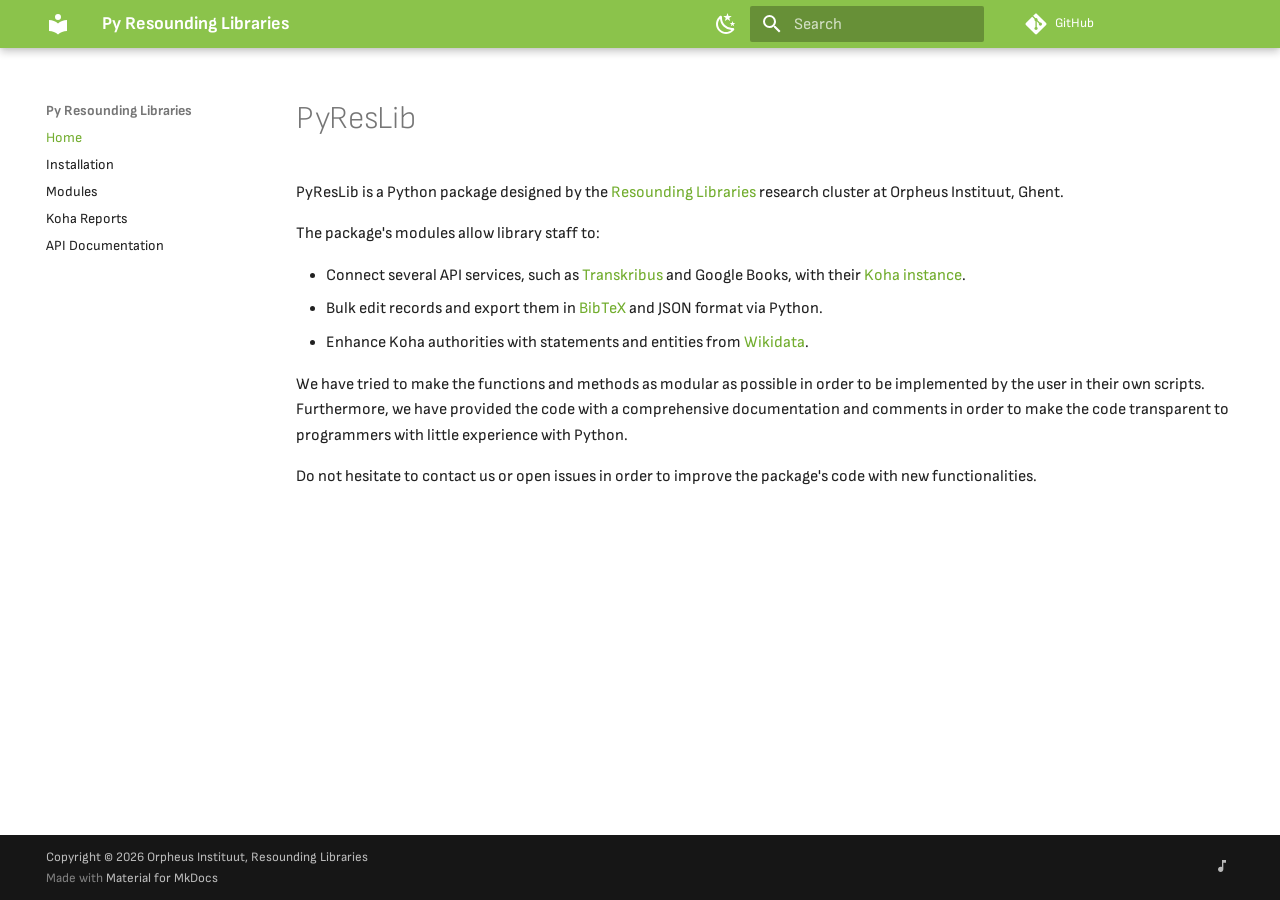
==== commit a4431a4e: "Deployed 000cc67 with MkDocs version: 1.6.1" ====
--- a/index.html
+++ b/index.html
@@ -23,7 +23,7 @@
     
     
       
-        <title>Py Resouding Libraries</title>
+        <title>Py Resounding Libraries</title>
       
     
     
@@ -112,7 +112,7 @@
 
 <header class="md-header md-header--shadow" data-md-component="header">
   <nav class="md-header__inner md-grid" aria-label="Header">
-    <a href="." title="Py Resouding Libraries" class="md-header__button md-logo" aria-label="Py Resouding Libraries" data-md-component="logo">
+    <a href="." title="Py Resounding Libraries" class="md-header__button md-logo" aria-label="Py Resounding Libraries" data-md-component="logo">
       
   
   <svg xmlns="http://www.w3.org/2000/svg" viewBox="0 0 24 24"><path d="M12 8a3 3 0 0 0 3-3 3 3 0 0 0-3-3 3 3 0 0 0-3 3 3 3 0 0 0 3 3m0 3.54C9.64 9.35 6.5 8 3 8v11c3.5 0 6.64 1.35 9 3.54 2.36-2.19 5.5-3.54 9-3.54V8c-3.5 0-6.64 1.35-9 3.54"/></svg>
@@ -126,7 +126,7 @@
       <div class="md-header__ellipsis">
         <div class="md-header__topic">
           <span class="md-ellipsis">
-            Py Resouding Libraries
+            Py Resounding Libraries
           </span>
         </div>
         <div class="md-header__topic" data-md-component="header-topic">
@@ -255,13 +255,13 @@
 
 <nav class="md-nav md-nav--primary md-nav--integrated" aria-label="Navigation" data-md-level="0">
   <label class="md-nav__title" for="__drawer">
-    <a href="." title="Py Resouding Libraries" class="md-nav__button md-logo" aria-label="Py Resouding Libraries" data-md-component="logo">
+    <a href="." title="Py Resounding Libraries" class="md-nav__button md-logo" aria-label="Py Resounding Libraries" data-md-component="logo">
       
   
   <svg xmlns="http://www.w3.org/2000/svg" viewBox="0 0 24 24"><path d="M12 8a3 3 0 0 0 3-3 3 3 0 0 0-3-3 3 3 0 0 0-3 3 3 3 0 0 0 3 3m0 3.54C9.64 9.35 6.5 8 3 8v11c3.5 0 6.64 1.35 9 3.54 2.36-2.19 5.5-3.54 9-3.54V8c-3.5 0-6.64 1.35-9 3.54"/></svg>
 
     </a>
-    Py Resouding Libraries
+    Py Resounding Libraries
   </label>
   
     <div class="md-nav__source">
@@ -444,7 +444,7 @@
 
 
 <h1 id="pyreslib">PyResLib</h1>
-<p>PyResLib is a Python package designed by the <a href="https://orpheusinstituut.be/en/projects/resounding-libraries">Resounding Libraries</a> research cluster at Oprheus Instituut, Ghent.</p>
+<p>PyResLib is a Python package designed by the <a href="https://orpheusinstituut.be/en/projects/resounding-libraries">Resounding Libraries</a> research cluster at Orpheus Instituut, Ghent.</p>
 <p>The package's modules allow library staff to: </p>
 <ul>
 <li>Connect several API services, such as <a href="https://www.transkribus.org/">Transkribus</a> and Google Books, with their <a href="https://koha-community.org/">Koha instance</a>.</li>
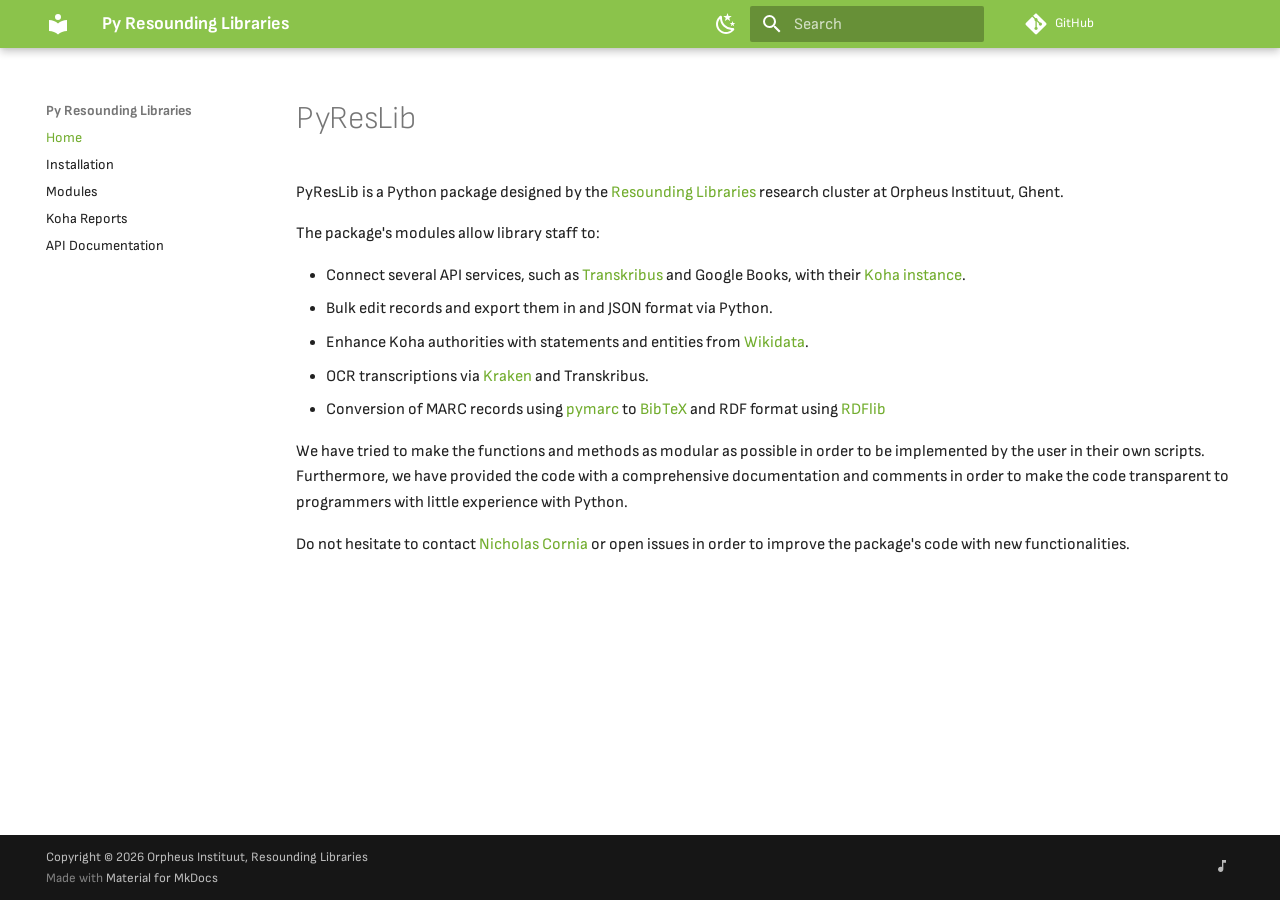
==== commit a08ef8d4: "Deployed cfe474e with MkDocs version: 1.6.1" ====
--- a/index.html
+++ b/index.html
@@ -448,11 +448,13 @@
 <p>The package's modules allow library staff to: </p>
 <ul>
 <li>Connect several API services, such as <a href="https://www.transkribus.org/">Transkribus</a> and Google Books, with their <a href="https://koha-community.org/">Koha instance</a>.</li>
-<li>Bulk edit records and export them in <a href="https://en.wikipedia.org/wiki/BibTeX">BibTeX</a> and JSON format via Python.</li>
+<li>Bulk edit records and export them in  and JSON format via Python.</li>
 <li>Enhance Koha authorities with statements and entities from <a href="https://www.wikidata.org/">Wikidata</a>.</li>
+<li>OCR transcriptions via <a href="https://kraken.re/main/index.html">Kraken</a> and Transkribus.</li>
+<li>Conversion of MARC records using <a href="https://pymarc.readthedocs.io/en/latest/">pymarc</a> to <a href="https://en.wikipedia.org/wiki/BibTeX">BibTeX</a> and RDF format using <a href="https://rdflib.readthedocs.io/en/7.1.1/index.html">RDFlib</a></li>
 </ul>
 <p>We have tried to make the functions and methods as modular as possible in order to be implemented by the user in their own scripts. Furthermore, we have provided the code with a comprehensive documentation and comments in order to make the code transparent to programmers with little experience with Python.</p>
-<p>Do not hesitate to contact us or open issues in order to improve the package's code with new functionalities.</p>
+<p>Do not hesitate to contact <a href="https://orpheusinstituut.be/en/orpheus-research-centre/researchers/nicholas-cornia">Nicholas Cornia</a> or open issues in order to improve the package's code with new functionalities.</p>
 
 
 
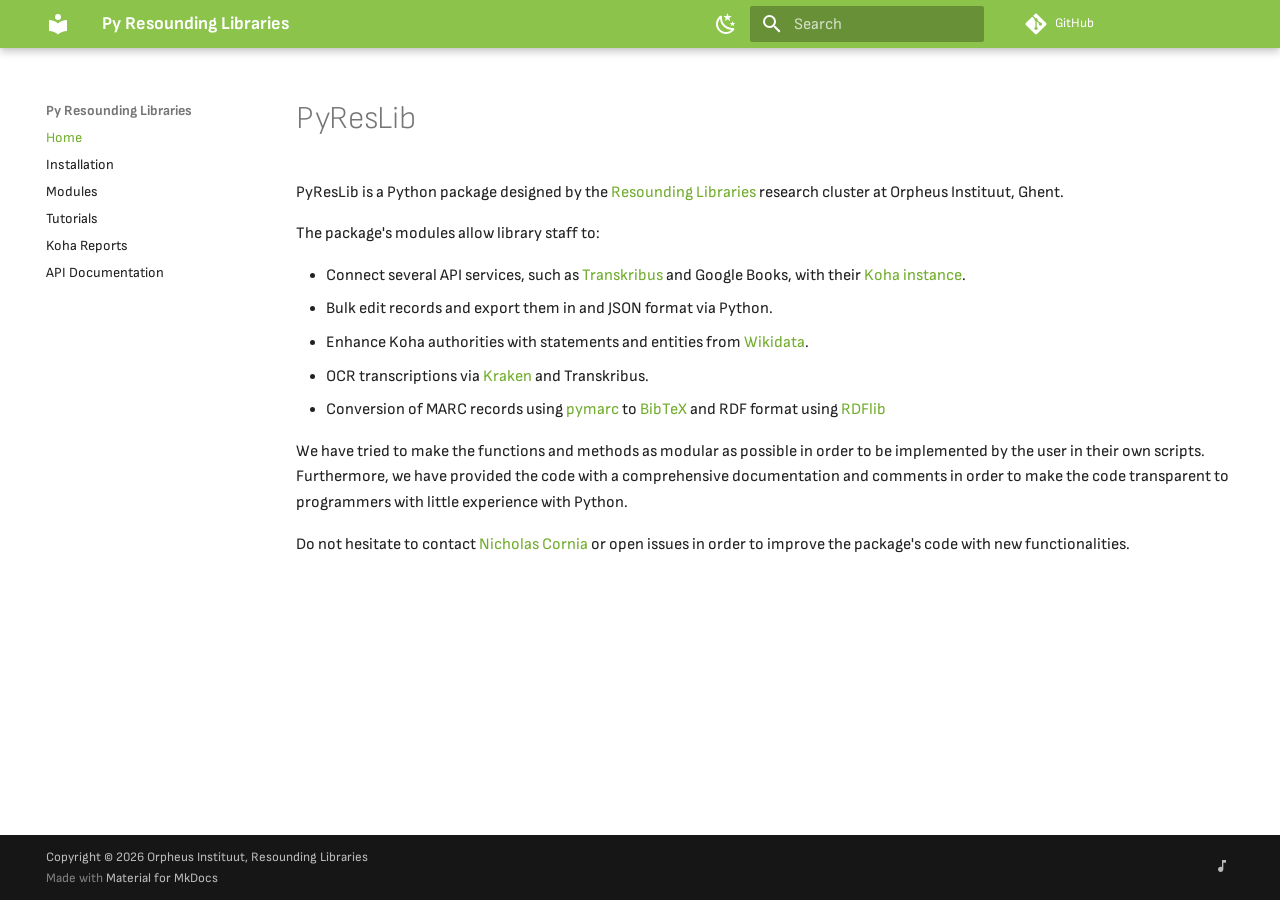
==== commit d21ee43f: "Deployed 0f026a1 with MkDocs version: 1.6.1" ====
--- a/index.html
+++ b/index.html
@@ -376,6 +376,33 @@
   
   
     <li class="md-nav__item">
+      <a href="tutorials/" class="md-nav__link">
+        
+  
+  
+  <span class="md-ellipsis">
+    
+  
+    Tutorials
+  
+
+    
+  </span>
+  
+  
+
+      </a>
+    </li>
+  
+
+    
+      
+      
+  
+  
+  
+  
+    <li class="md-nav__item">
       <a href="reports/" class="md-nav__link">
         
   
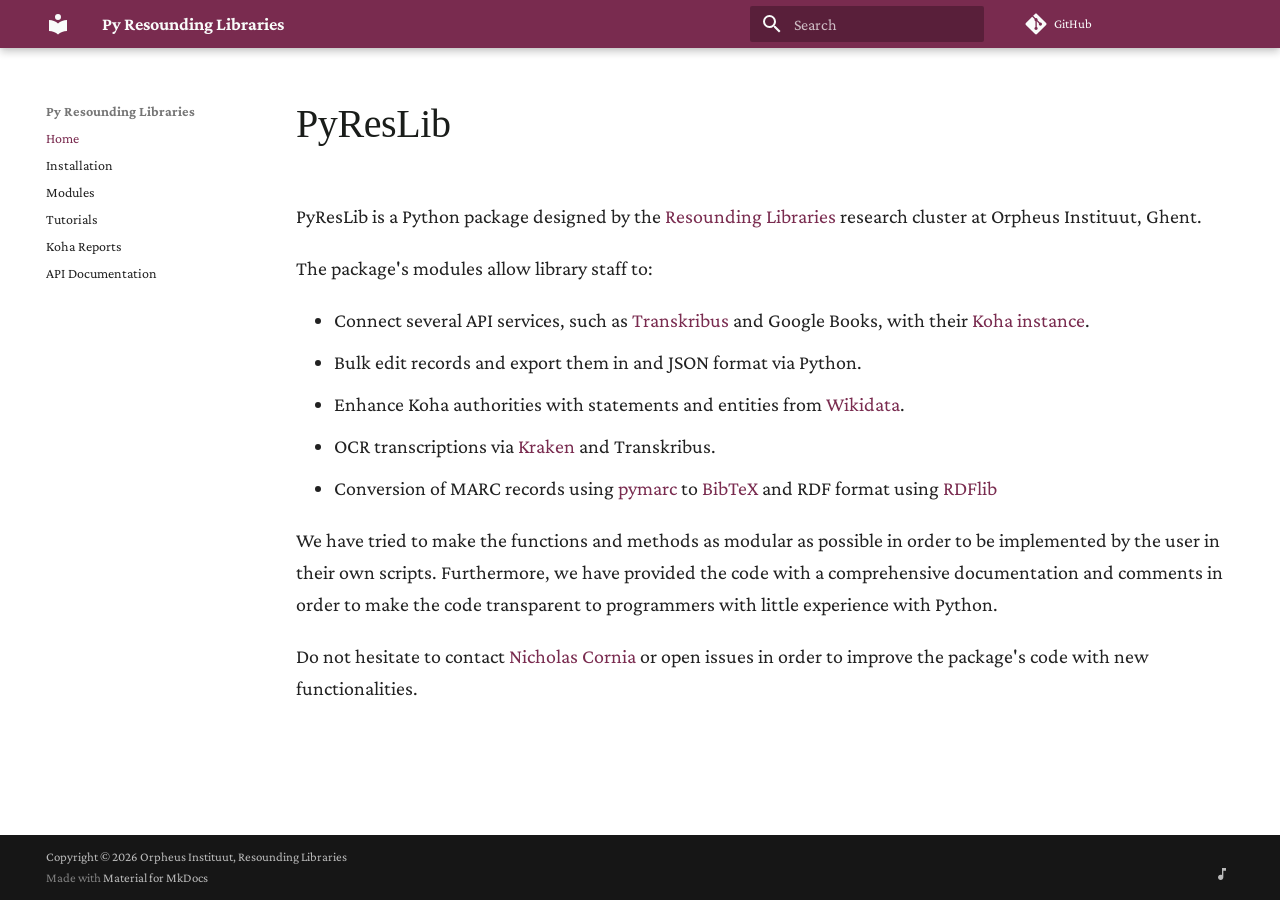
==== commit bed5a3f1: "Deployed 673bb4d with MkDocs version: 1.6.1" ====
--- a/index.html
+++ b/index.html
@@ -64,13 +64,15 @@
         
         
         <link rel="preconnect" href="https://fonts.gstatic.com" crossorigin>
-        <link rel="stylesheet" href="https://fonts.googleapis.com/css?family=Sofia+Sans:300,300i,400,400i,700,700i%7CRoboto+Mono:400,400i,700,700i&display=fallback">
-        <style>:root{--md-text-font:"Sofia Sans";--md-code-font:"Roboto Mono"}</style>
+        <link rel="stylesheet" href="https://fonts.googleapis.com/css?family=Crimson+Pro:300,300i,400,400i,700,700i%7CRoboto+Mono:400,400i,700,700i&display=fallback">
+        <style>:root{--md-text-font:"Crimson Pro";--md-code-font:"Roboto Mono"}</style>
       
     
     
       <link rel="stylesheet" href="assets/_mkdocstrings.css">
     
+      <link rel="stylesheet" href="assets/css/extras.css">
+    
     <script>__md_scope=new URL(".",location),__md_hash=e=>[...e].reduce(((e,_)=>(e<<5)-e+_.charCodeAt(0)),0),__md_get=(e,_=localStorage,t=__md_scope)=>JSON.parse(_.getItem(t.pathname+"."+e)),__md_set=(e,_,t=localStorage,a=__md_scope)=>{try{t.setItem(a.pathname+"."+e,JSON.stringify(_))}catch(e){}}</script>
     
       
@@ -87,7 +89,7 @@
     
     
     
-    <body dir="ltr" data-md-color-scheme="default" data-md-color-primary="light-green" data-md-color-accent="light-green">
+    <body dir="ltr" data-md-color-scheme="default" data-md-color-primary="custom" data-md-color-accent="custom">
   
     
     <input class="md-toggle" data-md-toggle="drawer" type="checkbox" id="__drawer" autocomplete="off">
@@ -145,21 +147,7 @@
     
     
     
-    <input class="md-option" data-md-color-media="" data-md-color-scheme="default" data-md-color-primary="light-green" data-md-color-accent="light-green"  aria-label="Switch to dark mode"  type="radio" name="__palette" id="__palette_0">
-    
-      <label class="md-header__button md-icon" title="Switch to dark mode" for="__palette_1" hidden>
-        <svg xmlns="http://www.w3.org/2000/svg" viewBox="0 0 24 24"><path d="m17.75 4.09-2.53 1.94.91 3.06-2.63-1.81-2.63 1.81.91-3.06-2.53-1.94L12.44 4l1.06-3 1.06 3zm3.5 6.91-1.64 1.25.59 1.98-1.7-1.17-1.7 1.17.59-1.98L15.75 11l2.06-.05L18.5 9l.69 1.95zm-2.28 4.95c.83-.08 1.72 1.1 1.19 1.85-.32.45-.66.87-1.08 1.27C15.17 23 8.84 23 4.94 19.07c-3.91-3.9-3.91-10.24 0-14.14.4-.4.82-.76 1.27-1.08.75-.53 1.93.36 1.85 1.19-.27 2.86.69 5.83 2.89 8.02a9.96 9.96 0 0 0 8.02 2.89m-1.64 2.02a12.08 12.08 0 0 1-7.8-3.47c-2.17-2.19-3.33-5-3.49-7.82-2.81 3.14-2.7 7.96.31 10.98 3.02 3.01 7.84 3.12 10.98.31"/></svg>
-      </label>
-    
-  
-    
-    
-    
-    <input class="md-option" data-md-color-media="" data-md-color-scheme="slate" data-md-color-primary="light-green" data-md-color-accent="light-green"  aria-label="Switch to light mode"  type="radio" name="__palette" id="__palette_1">
-    
-      <label class="md-header__button md-icon" title="Switch to light mode" for="__palette_0" hidden>
-        <svg xmlns="http://www.w3.org/2000/svg" viewBox="0 0 24 24"><path d="M12 7a5 5 0 0 1 5 5 5 5 0 0 1-5 5 5 5 0 0 1-5-5 5 5 0 0 1 5-5m0 2a3 3 0 0 0-3 3 3 3 0 0 0 3 3 3 3 0 0 0 3-3 3 3 0 0 0-3-3m0-7 2.39 3.42C13.65 5.15 12.84 5 12 5s-1.65.15-2.39.42zM3.34 7l4.16-.35A7.2 7.2 0 0 0 5.94 8.5c-.44.74-.69 1.5-.83 2.29zm.02 10 1.76-3.77a7.131 7.131 0 0 0 2.38 4.14zM20.65 7l-1.77 3.79a7.02 7.02 0 0 0-2.38-4.15zm-.01 10-4.14.36c.59-.51 1.12-1.14 1.54-1.86.42-.73.69-1.5.83-2.29zM12 22l-2.41-3.44c.74.27 1.55.44 2.41.44.82 0 1.63-.17 2.37-.44z"/></svg>
-      </label>
+    <input class="md-option" data-md-color-media="" data-md-color-scheme="default" data-md-color-primary="custom" data-md-color-accent="custom"  aria-hidden="true"  type="radio" name="__palette" id="__palette_0">
     
   
 </form>
--- a/assets/css/extras.css
+++ b/assets/css/extras.css
@@ -0,0 +1,243 @@
+/* Custom fonts */
+
+@font-face {
+  font-family: 'Chillax-Medium';
+  src: url('https://nicholascorniaorpheus.github.io/tresor-des-demoiselles/assets/fonts/Chillax-Medium.woff2') format('woff2');
+  font-weight: 500;
+  font-display: swap;
+  font-style: normal;
+}
+
+@font-face {
+  font-family: 'Chillax-Semibold';
+  src: url('https://nicholascorniaorpheus.github.io/tresor-des-demoiselles/assets/fonts/Chillax-Semibold.woff2') format('woff2');
+  font-weight: 600;
+  font-display: swap;
+  font-style: normal;
+}
+
+
+/* Main colors */
+:root {
+  /* basic foreground and background color of body */
+  --md-primary-fg-color: #792B4F;
+  --md-primary-bg-color: #f9fbfa;
+
+}
+
+body, .md-typeset {
+    font-size: 1.0rem; /* Adjust this value to make it larger */
+    line-height: 1.6;
+}
+
+/* Standard Markdown Headings */
+.md-typeset h1, .md-typeset h2, .md-typeset h3 {
+    color: #1a1d1a; 
+    font-family: "Chillax-Medium"
+}
+
+/* Standard Material Buttons */
+.md-typeset .md-button:hover {
+    background-color: #8e1a4a; /* Your 'Agent' color */
+    border-color: #8e1a4a;
+    color: #ffffff;
+    transition: background-color 0.3s, border-color 0.3s;
+}
+
+.md-typeset .md-button:active {
+    background-color: #8e1a4a; /* Your 'Agent' color */
+    border-color: #8e1a4a;
+    color: #8e1a4a;
+    transition: background-color 0.3s, border-color 0.3s;
+}
+
+
+/* Container for the TEI content */
+#TEI {
+    background-color: #f9fbfa; /* Page background */
+    padding: 2em;
+    font-family: 'Sofia Sans', sans-serif; /* Using your site font */
+    line-height: 1.6;
+    color: #1a1d1a;
+}
+
+/* Standard Links (Anchors) */
+.md-typeset a {
+    color: #792B4F; 
+    text-decoration: none;
+    border-bottom: 1px solid transparent;
+    transition: color 0.3s, border-color 0.3s;
+}
+
+/* Hover effects for links */
+.md-typeset a:hover {
+    color: #2B423C; /* Using your 'Organisation' color */
+    border-bottom: 1px solid #792B4F;
+}
+
+/* Specific TEI Element Styles */
+tei-div {
+    display: block; /* Elements act as blocks [4] */
+    margin-bottom: 1em;
+}
+
+tei-p {
+    display: block;
+    margin: 1em 0; /* Standard paragraph margins [4] */
+    text-align: justify;
+}
+
+tei-head {
+    display: block;
+    font-size: 1.5em;
+    font-weight: bold;
+    color: var(--md-primary-fg-color); /* Matches your Material theme primary color */
+    margin-top: 1.2em;
+}
+
+/* Hide the TEI Header by default as it contains metadata [5, 6] */
+tei-teiHeader {
+    display: none;
+}
+
+/* Highlighted or important text */
+tei-hi {
+    background-color: #792B4F; /* Pale yellow background for highlights */
+    font-style: italic;
+}
+
+/* Custom Admonition styling to match your theme palettes */
+.md-typeset .admonition {
+    border-left: .2rem solid var(--md-primary-fg-color);
+    background-color: var(--md-default-bg-color);
+}
+
+:root {
+  /* Using 'Agent' color for info/note admonitions */
+  --md-admonition-fg-color--note: #E4EADF;
+  --md-admonition-bg-color--note: #E4EADF; /* 10% transparency */
+
+  /* Using 'Manifestation' color for warnings/abstracts */
+  --md-admonition-fg-color--abstract: #E4EADF;
+  --md-admonition-bg-color--abstract: #E4EADF;
+}
+
+
+/* Ensure the title also scales or stays slightly distinct */
+.md-typeset .admonition-title, 
+.md-typeset summary {
+    font-size: 1.0rem;
+    font-weight: 700;
+}
+
+/* Applying the border and title background */
+.md-typeset .admonition.note, 
+.md-typeset details.note {
+  border-color: var(--md-admonition-fg-color--note);
+}
+.md-typeset .note > .admonition-title, 
+.md-typeset .note > summary {
+  background-color: var(--md-admonition-bg-color--note);
+  border-left: .2rem solid var(--md-admonition-fg-color--note);
+}
+
+.md-typeset .admonition.abstract, 
+.md-typeset details.abstract {
+  border-color: var(--md-admonition-fg-color--abstract);
+}
+.md-typeset .abstract > .admonition-title, 
+.md-typeset .abstract > summary {
+  background-color: var(--md-admonition-bg-color--abstract);
+  border-left: .2rem solid var(--md-admonition-fg-color--abstract);
+}
+
+
+/*D3.js */
+
+#d3-graph-container {
+    width: 100%;
+    margin: 20px 0;
+    overflow: hidden;
+}
+
+/* Ensure the SVG scales correctly */
+#d3-graph-container svg {
+    display: block;
+    max-width: 100%;
+}
+
+/* Specific styling for node labels if added later */
+.node-label {
+    font-size: 12px;
+    fill: var(--md-default-fg-color);
+}
+
+.edge-label{
+    font-size: 10px;
+    fill: var(--md-default-fg-color);
+}
+
+/* Layout for Controls */
+#controls {
+    display: flex;
+    justify-content: space-between;
+    align-items: center;
+    padding: 10px;
+    background: var(--md-default-bg-color);
+}
+
+#search {
+    padding: 8px;
+    width: 300px;
+    border: 1px solid var(--md-primary-fg-color);
+    border-radius: 4px;
+}
+
+/* Legend Styling */
+.legend {
+    display: flex;
+    gap: 15px;
+    font-size: 0.9rem;
+}
+.legend-item { display: flex; align-items: center; gap: 5px; }
+.legend-circle { width: 12px; height: 12px; border-radius: 50%; display: inline-block; }
+
+/* Modal Backdrop */
+.modal-backdrop {
+    display: none;
+    position: fixed;
+    top: 0; left: 0; width: 100%; height: 100%;
+    background: rgba(0,0,0,0.6);
+    z-index: 1000;
+    justify-content: center;
+    align-items: center;
+}
+
+/* Modal Content */
+.modal {
+    background: var(--md-default-bg-color);
+    padding: 2em;
+    border-radius: 8px;
+    max-width: 400px;
+    text-align: center;
+    position: relative;
+    box-shadow: 0 4px 20px rgba(0,0,0,0.3);
+}
+
+.modal img { margin-bottom: 1em; border-radius: 4px; }
+
+.close {
+    position: absolute;
+    top: 10px; right: 15px;
+    font-size: 1.5rem;
+    border: none;
+    background: none;
+    cursor: pointer;
+}
+
+/* D3 Elements */
+.node-label {
+    font-size: 14px;
+    pointer-events: none;
+    fill: var(--md-default-fg-color);
+}
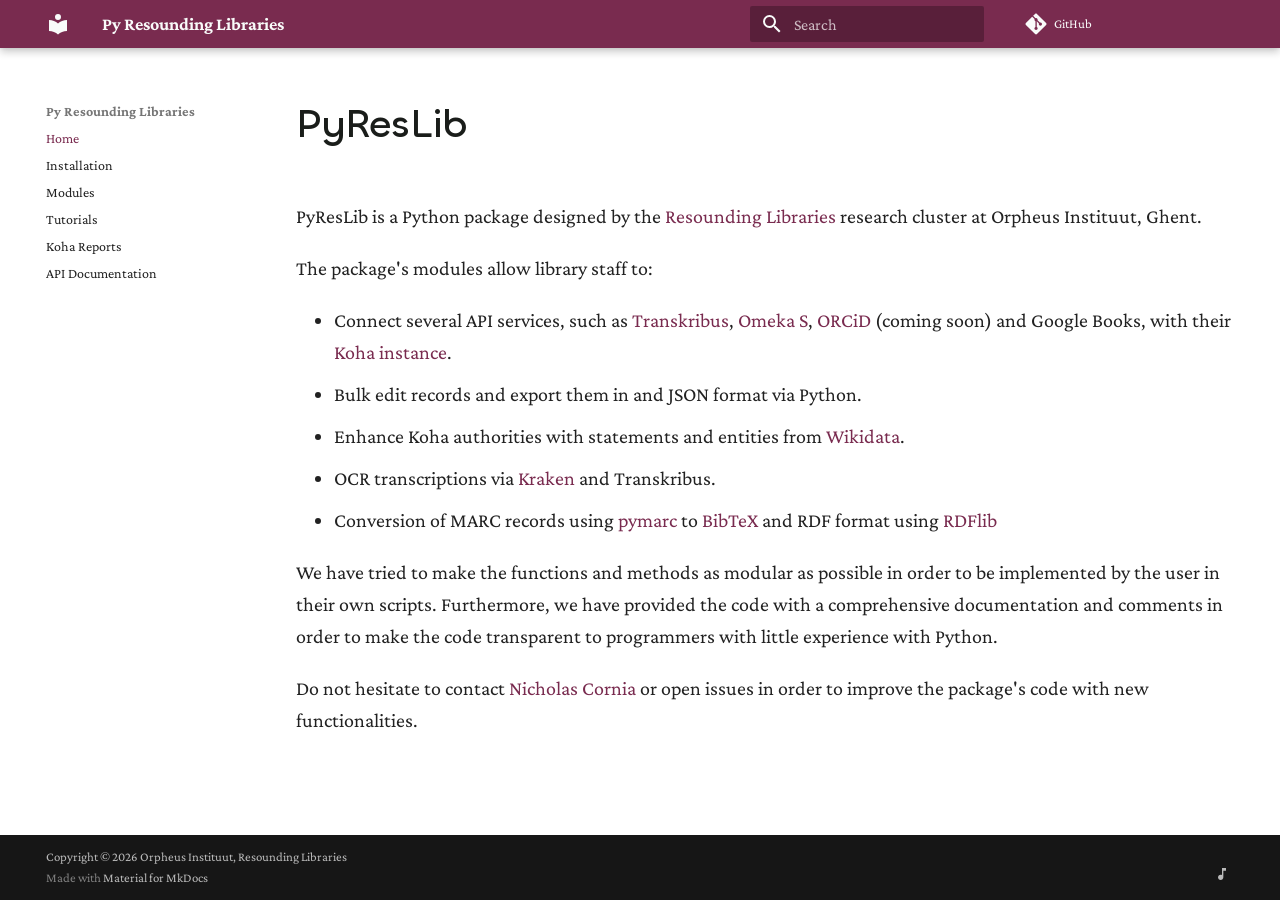
==== commit dfed522d: "Deployed 604345e with MkDocs version: 1.6.1" ====
--- a/index.html
+++ b/index.html
@@ -462,7 +462,7 @@
 <p>PyResLib is a Python package designed by the <a href="https://orpheusinstituut.be/en/projects/resounding-libraries">Resounding Libraries</a> research cluster at Orpheus Instituut, Ghent.</p>
 <p>The package's modules allow library staff to: </p>
 <ul>
-<li>Connect several API services, such as <a href="https://www.transkribus.org/">Transkribus</a> and Google Books, with their <a href="https://koha-community.org/">Koha instance</a>.</li>
+<li>Connect several API services, such as <a href="https://www.transkribus.org/">Transkribus</a>, <a href="https://omeka.org/s/">Omeka S</a>, <a href="https://orcid.org/">ORCiD</a> (coming soon) and Google Books, with their <a href="https://koha-community.org/">Koha instance</a>.</li>
 <li>Bulk edit records and export them in  and JSON format via Python.</li>
 <li>Enhance Koha authorities with statements and entities from <a href="https://www.wikidata.org/">Wikidata</a>.</li>
 <li>OCR transcriptions via <a href="https://kraken.re/main/index.html">Kraken</a> and Transkribus.</li>
--- a/assets/css/extras.css
+++ b/assets/css/extras.css
@@ -2,7 +2,7 @@
 
 @font-face {
   font-family: 'Chillax-Medium';
-  src: url('https://nicholascorniaorpheus.github.io/tresor-des-demoiselles/assets/fonts/Chillax-Medium.woff2') format('woff2');
+  src: url('https://nicholascorniaorpheus.github.io/py-resounding-libraries/assets/fonts/Chillax-Medium.woff2') format('woff2');
   font-weight: 500;
   font-display: swap;
   font-style: normal;
@@ -10,7 +10,7 @@
 
 @font-face {
   font-family: 'Chillax-Semibold';
-  src: url('https://nicholascorniaorpheus.github.io/tresor-des-demoiselles/assets/fonts/Chillax-Semibold.woff2') format('woff2');
+  src: url('https://nicholascorniaorpheus.github.io/py-resounding-libraries/assets/fonts/Chillax-Semibold.woff2') format('woff2');
   font-weight: 600;
   font-display: swap;
   font-style: normal;
